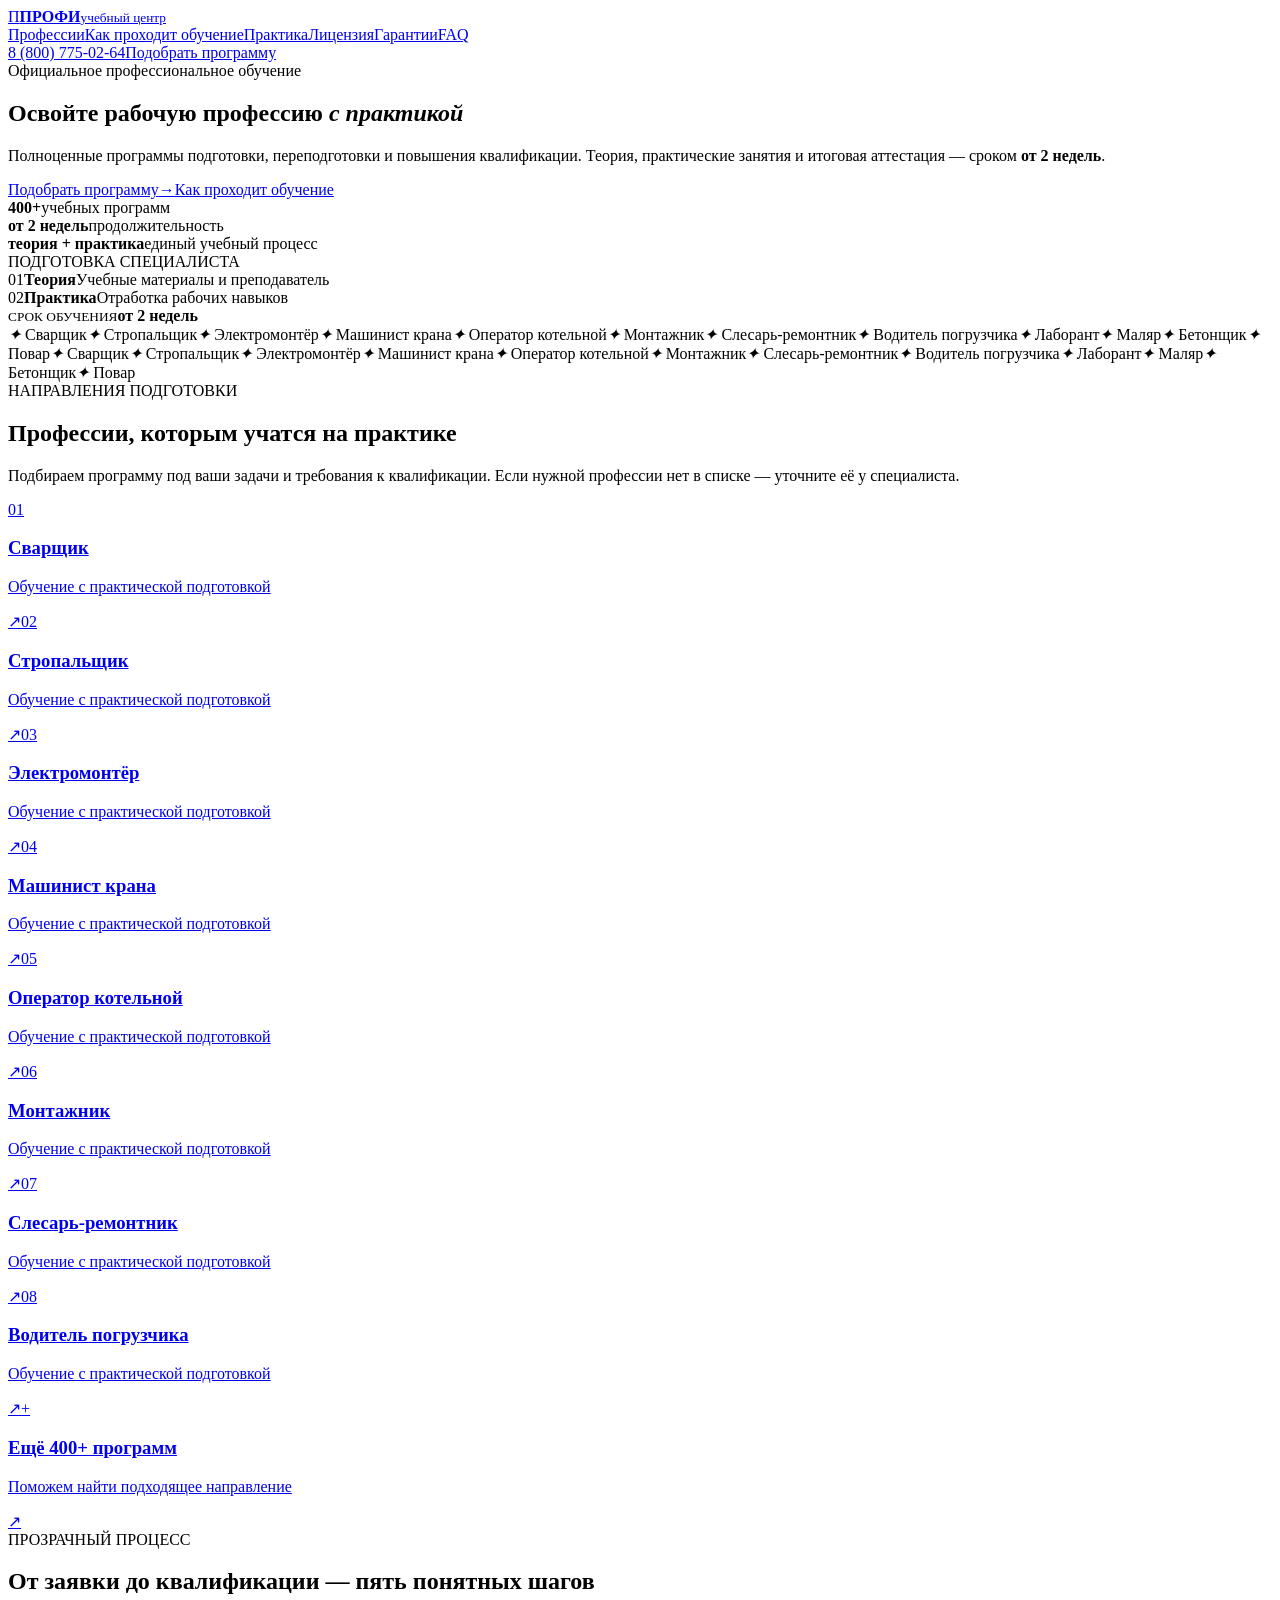
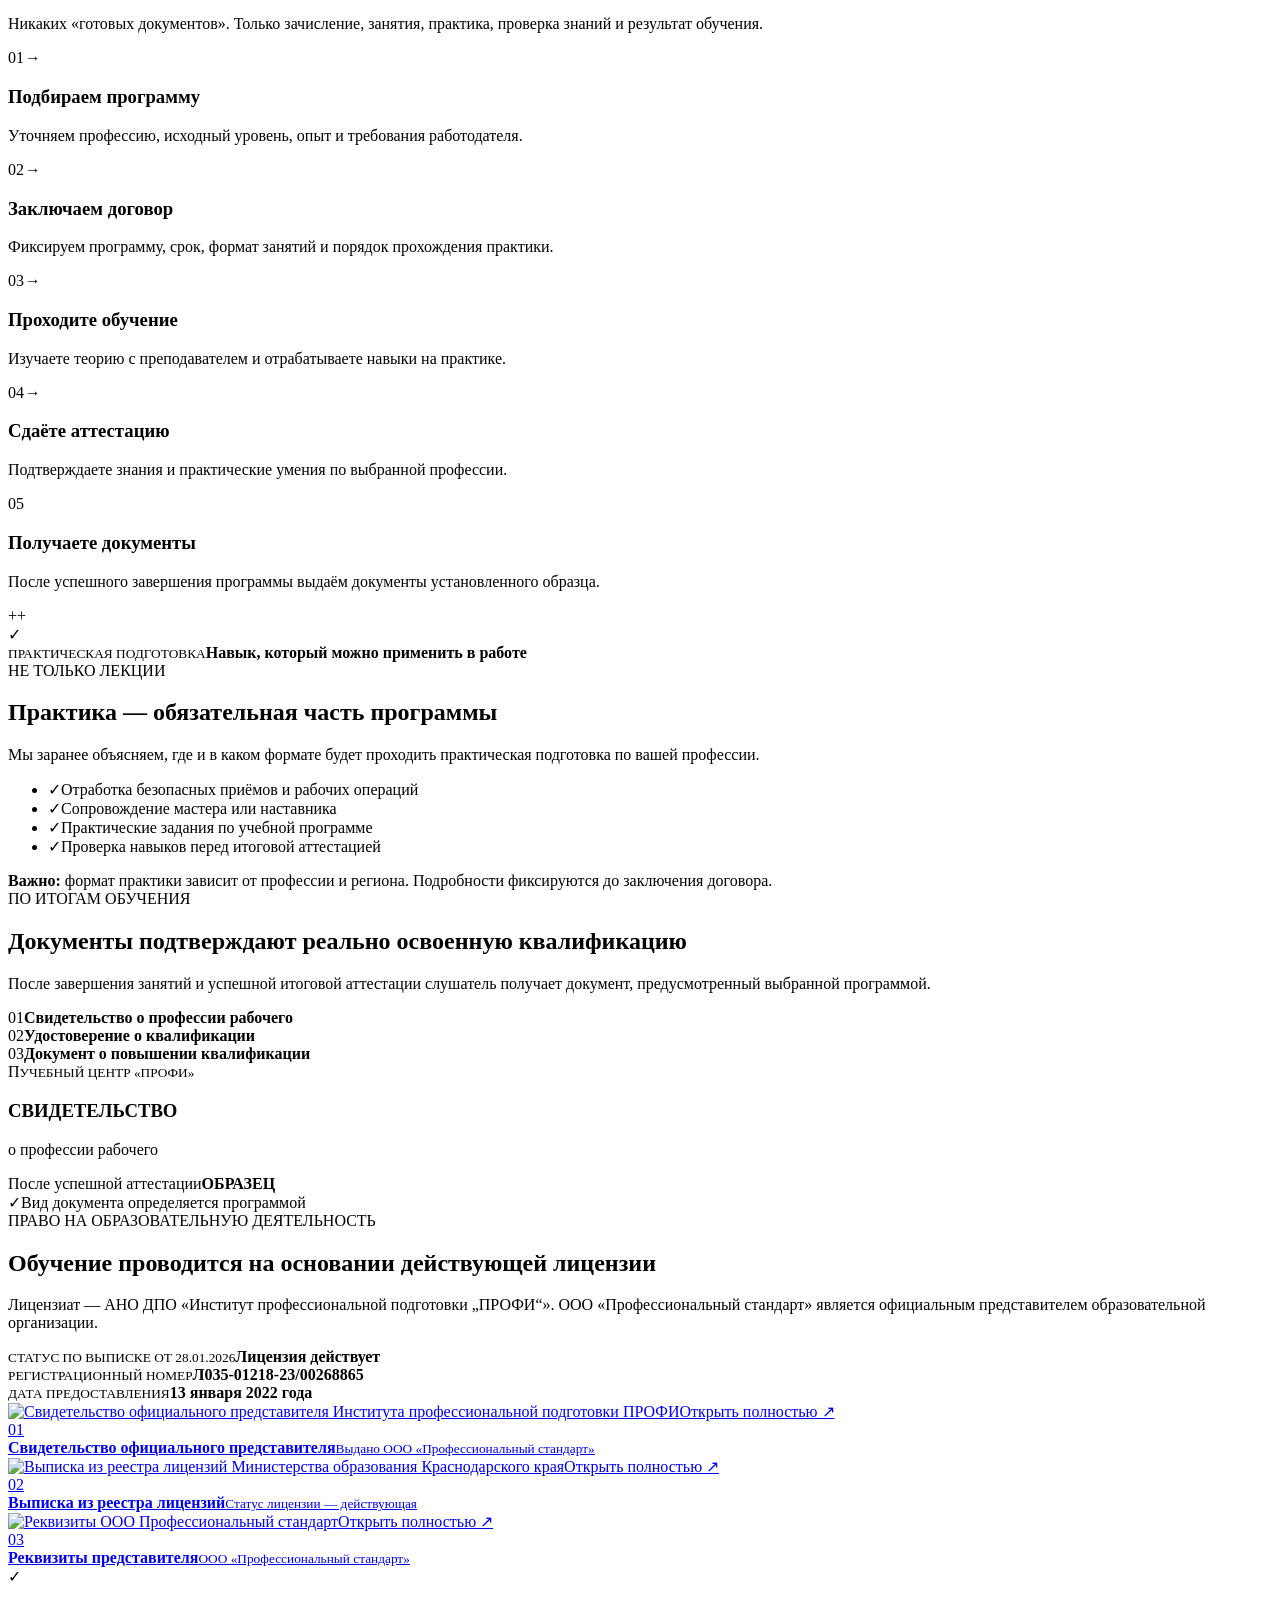
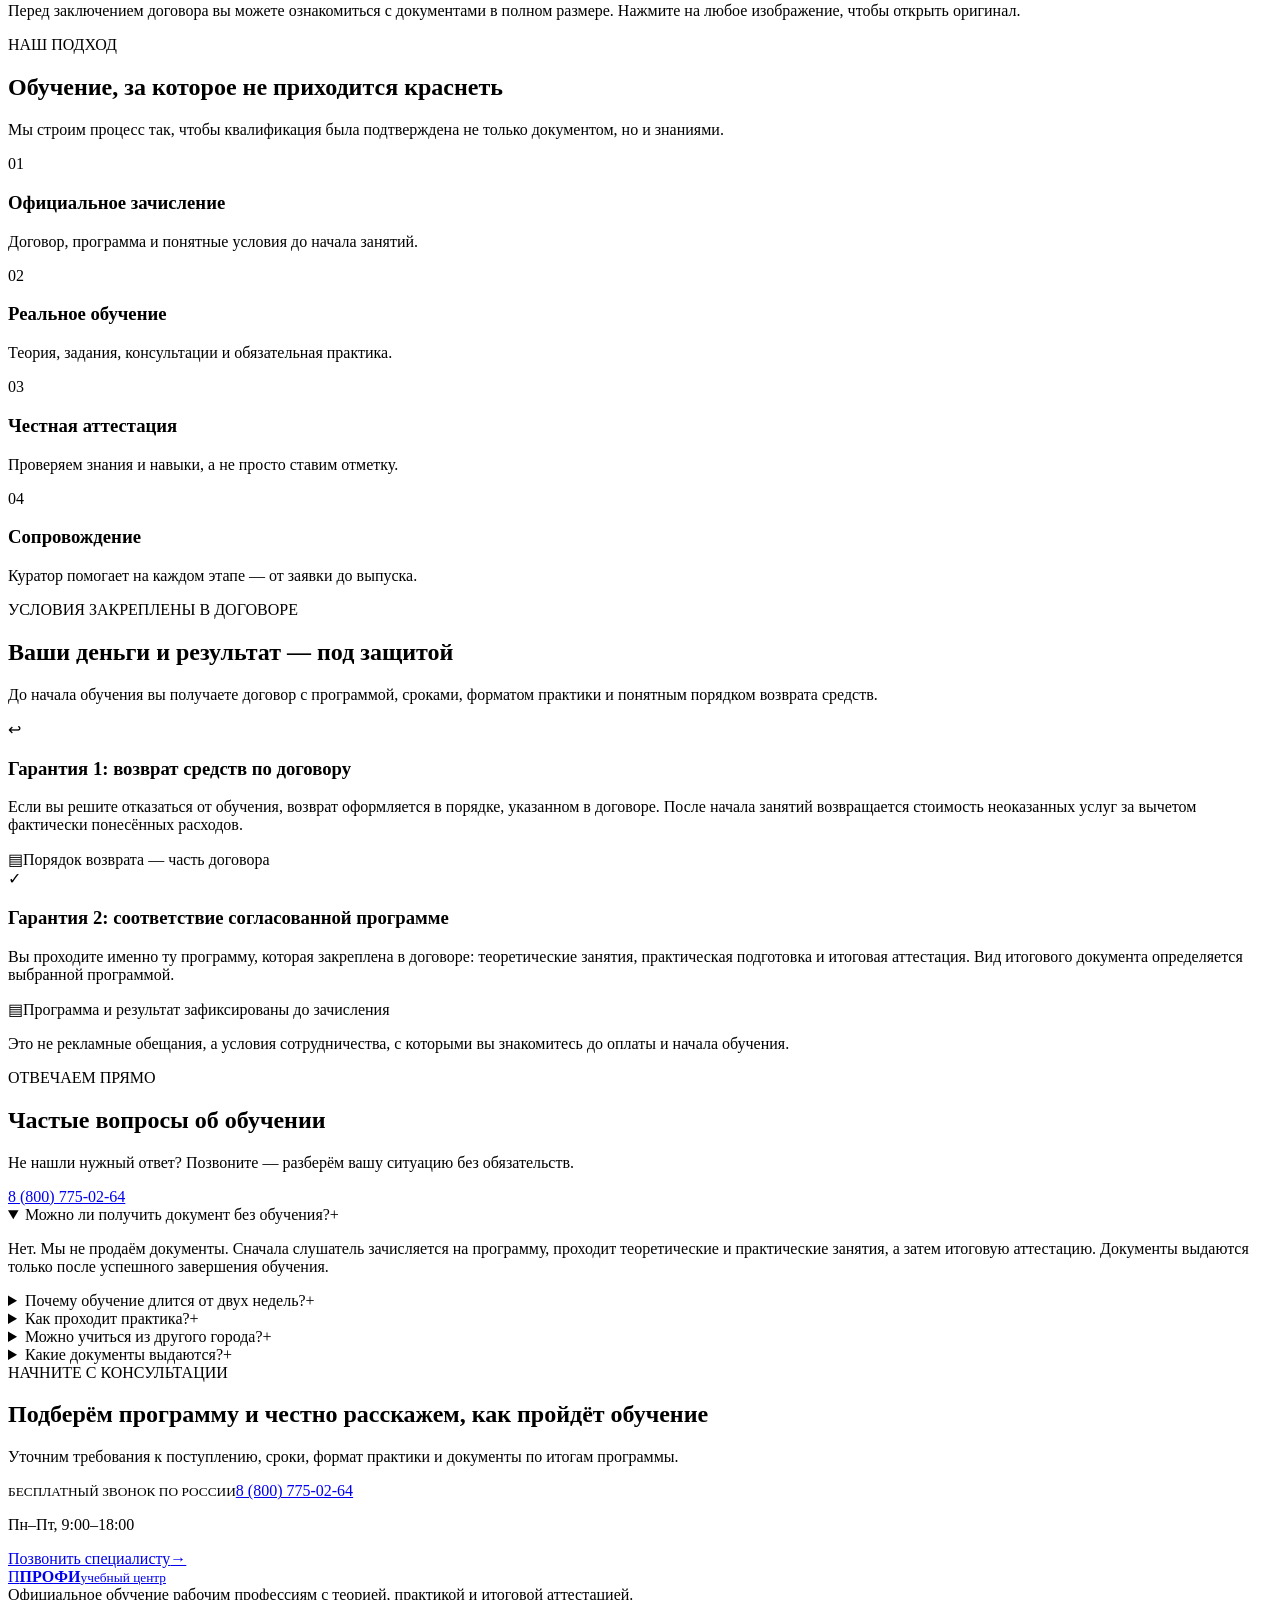
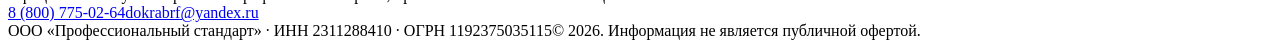
==== index.html @ 0989221e "Publish static site root" ====
<!DOCTYPE html><html lang="ru"><head><meta charSet="utf-8"/><meta name="viewport" content="width=device-width, initial-scale=1"/><link rel="preload" href="/profi-obuchenie-rabochim/_next/static/media/a343f882a40d2cc9-s.p.0kho-wj7-y-w1.woff2" as="font" crossorigin="" type="font/woff2"/><link rel="preload" href="/profi-obuchenie-rabochim/_next/static/media/d3fe2f289711ac3f-s.p.0i6ci0u~g4zml.woff2" as="font" crossorigin="" type="font/woff2"/><link rel="stylesheet" href="/profi-obuchenie-rabochim/_next/static/chunks/0gz2hg4~u5ol3.css" data-precedence="next"/><link rel="preload" as="script" fetchPriority="low" href="/profi-obuchenie-rabochim/_next/static/chunks/15xrurgzs99gv.js"/><script src="/profi-obuchenie-rabochim/_next/static/chunks/10708o7d93fwi.js" async=""></script><script src="/profi-obuchenie-rabochim/_next/static/chunks/07lhk_q6pmm3r.js" async=""></script><script src="/profi-obuchenie-rabochim/_next/static/chunks/turbopack-04d5tlrko2zfp.js" async=""></script><script src="/profi-obuchenie-rabochim/_next/static/chunks/0dbhjjzl8qfwv.js" async=""></script><meta name="next-size-adjust" content=""/><title>ПРОФИ — обучение рабочим профессиям с практикой</title><meta name="description" content="Официальное профессиональное обучение рабочим профессиям: теория, практика и итоговая аттестация. Программы от двух недель."/><meta property="og:title" content="Официальное обучение рабочим профессиям"/><meta property="og:description" content="Теория и практика. Программы от двух недель."/><meta property="og:image" content="http://localhost:3000/og.png"/><meta property="og:image:width" content="1732"/><meta property="og:image:height" content="908"/><meta name="twitter:card" content="summary_large_image"/><meta name="twitter:title" content="Официальное обучение рабочим профессиям"/><meta name="twitter:description" content="Теория и практика. Программы от двух недель."/><meta name="twitter:image" content="http://localhost:3000/og.png"/><link rel="shortcut icon" href="/favicon.svg"/><link rel="icon" href="/favicon.svg"/><script src="/profi-obuchenie-rabochim/_next/static/chunks/03~yq9q893hmn.js" noModule=""></script></head><body class="manrope_27cf40ec-module__vJe1_a__variable"><div hidden=""><!--$--><!--/$--></div><main><header class="site-header"><div class="container header-inner"><a class="brand" href="#top" aria-label="ПРОФИ — на главную"><span class="brand-mark">П</span><span><b>ПРОФИ</b><small>учебный центр</small></span></a><nav class="desktop-nav" aria-label="Основная навигация"><a href="#programs">Профессии</a><a href="#process">Как проходит обучение</a><a href="#practice">Практика</a><a href="#license">Лицензия</a><a href="#guarantees">Гарантии</a><a href="#faq">FAQ</a></nav><div class="header-contact"><a class="phone" href="tel:88007750264">8 (800) 775-02-64</a><a class="button button-small" href="#consultation">Подобрать программу</a></div></div></header><section class="hero" id="top"><div class="hero-grid" aria-hidden="true"></div><div class="container hero-inner"><div class="hero-copy"><div class="eyebrow"><span class="status-dot"></span>Официальное профессиональное обучение</div><h1>Освойте рабочую профессию <em>с практикой</em></h1><p class="hero-lead">Полноценные программы подготовки, переподготовки и повышения квалификации. Теория, практические занятия и итоговая аттестация — сроком <strong>от 2 недель</strong>.</p><div class="hero-actions"><a class="button" href="#consultation">Подобрать программу<span aria-hidden="true">→</span></a><a class="text-link" href="#process">Как проходит обучение</a></div><div class="hero-trust"><div><b>400+</b><span>учебных программ</span></div><div><b>от 2 недель</b><span>продолжительность</span></div><div><b>теория + практика</b><span>единый учебный процесс</span></div></div></div><div class="hero-visual" aria-label="Структура обучения"><div class="visual-label">ПОДГОТОВКА СПЕЦИАЛИСТА</div><div class="worker-card"><div class="helmet" aria-hidden="true"><span></span></div><div class="worker-body" aria-hidden="true"><span class="reflective-line"></span></div><div class="skill-card skill-card-top"><span class="mini-icon">01</span><span><b>Теория</b>Учебные материалы и преподаватель</span></div><div class="skill-card skill-card-bottom"><span class="mini-icon">02</span><span><b>Практика</b>Отработка рабочих навыков</span></div><div class="duration-badge"><small>СРОК ОБУЧЕНИЯ</small><b>от 2 недель</b></div></div></div></div><div class="profession-strip" aria-label="Популярные профессии"><div class="profession-track"><span><i aria-hidden="true">✦</i> <!-- -->Сварщик</span><span><i aria-hidden="true">✦</i> <!-- -->Стропальщик</span><span><i aria-hidden="true">✦</i> <!-- -->Электромонтёр</span><span><i aria-hidden="true">✦</i> <!-- -->Машинист крана</span><span><i aria-hidden="true">✦</i> <!-- -->Оператор котельной</span><span><i aria-hidden="true">✦</i> <!-- -->Монтажник</span><span><i aria-hidden="true">✦</i> <!-- -->Слесарь-ремонтник</span><span><i aria-hidden="true">✦</i> <!-- -->Водитель погрузчика</span><span><i aria-hidden="true">✦</i> <!-- -->Лаборант</span><span><i aria-hidden="true">✦</i> <!-- -->Маляр</span><span><i aria-hidden="true">✦</i> <!-- -->Бетонщик</span><span><i aria-hidden="true">✦</i> <!-- -->Повар</span><span><i aria-hidden="true">✦</i> <!-- -->Сварщик</span><span><i aria-hidden="true">✦</i> <!-- -->Стропальщик</span><span><i aria-hidden="true">✦</i> <!-- -->Электромонтёр</span><span><i aria-hidden="true">✦</i> <!-- -->Машинист крана</span><span><i aria-hidden="true">✦</i> <!-- -->Оператор котельной</span><span><i aria-hidden="true">✦</i> <!-- -->Монтажник</span><span><i aria-hidden="true">✦</i> <!-- -->Слесарь-ремонтник</span><span><i aria-hidden="true">✦</i> <!-- -->Водитель погрузчика</span><span><i aria-hidden="true">✦</i> <!-- -->Лаборант</span><span><i aria-hidden="true">✦</i> <!-- -->Маляр</span><span><i aria-hidden="true">✦</i> <!-- -->Бетонщик</span><span><i aria-hidden="true">✦</i> <!-- -->Повар</span></div></div></section><section class="section intro" id="programs"><div class="container"><div class="section-heading split-heading"><div><span class="kicker">НАПРАВЛЕНИЯ ПОДГОТОВКИ</span><h2>Профессии, которым учатся на практике</h2></div><p>Подбираем программу под ваши задачи и требования к квалификации. Если нужной профессии нет в списке — уточните её у специалиста.</p></div><div class="program-grid"><a class="program-card" href="#consultation"><span class="program-number">01</span><div><h3>Сварщик</h3><p>Обучение с практической подготовкой</p></div><span class="round-arrow" aria-hidden="true">↗</span></a><a class="program-card" href="#consultation"><span class="program-number">02</span><div><h3>Стропальщик</h3><p>Обучение с практической подготовкой</p></div><span class="round-arrow" aria-hidden="true">↗</span></a><a class="program-card" href="#consultation"><span class="program-number">03</span><div><h3>Электромонтёр</h3><p>Обучение с практической подготовкой</p></div><span class="round-arrow" aria-hidden="true">↗</span></a><a class="program-card" href="#consultation"><span class="program-number">04</span><div><h3>Машинист крана</h3><p>Обучение с практической подготовкой</p></div><span class="round-arrow" aria-hidden="true">↗</span></a><a class="program-card" href="#consultation"><span class="program-number">05</span><div><h3>Оператор котельной</h3><p>Обучение с практической подготовкой</p></div><span class="round-arrow" aria-hidden="true">↗</span></a><a class="program-card" href="#consultation"><span class="program-number">06</span><div><h3>Монтажник</h3><p>Обучение с практической подготовкой</p></div><span class="round-arrow" aria-hidden="true">↗</span></a><a class="program-card" href="#consultation"><span class="program-number">07</span><div><h3>Слесарь-ремонтник</h3><p>Обучение с практической подготовкой</p></div><span class="round-arrow" aria-hidden="true">↗</span></a><a class="program-card" href="#consultation"><span class="program-number">08</span><div><h3>Водитель погрузчика</h3><p>Обучение с практической подготовкой</p></div><span class="round-arrow" aria-hidden="true">↗</span></a><a class="program-card program-more" href="#consultation"><span class="program-number">+</span><div><h3>Ещё 400+ программ</h3><p>Поможем найти подходящее направление</p></div><span class="round-arrow" aria-hidden="true">↗</span></a></div></div></section><section class="section dark-section" id="process"><div class="container"><div class="section-heading light-heading"><span class="kicker">ПРОЗРАЧНЫЙ ПРОЦЕСС</span><h2>От заявки до квалификации — пять понятных шагов</h2><p>Никаких «готовых документов». Только зачисление, занятия, практика, проверка знаний и результат обучения.</p></div><div class="steps-grid"><article class="step"><div class="step-top"><span>01</span><i aria-hidden="true">→</i></div><h3>Подбираем программу</h3><p>Уточняем профессию, исходный уровень, опыт и требования работодателя.</p></article><article class="step"><div class="step-top"><span>02</span><i aria-hidden="true">→</i></div><h3>Заключаем договор</h3><p>Фиксируем программу, срок, формат занятий и порядок прохождения практики.</p></article><article class="step"><div class="step-top"><span>03</span><i aria-hidden="true">→</i></div><h3>Проходите обучение</h3><p>Изучаете теорию с преподавателем и отрабатываете навыки на практике.</p></article><article class="step"><div class="step-top"><span>04</span><i aria-hidden="true">→</i></div><h3>Сдаёте аттестацию</h3><p>Подтверждаете знания и практические умения по выбранной профессии.</p></article><article class="step"><div class="step-top"><span>05</span></div><h3>Получаете документы</h3><p>После успешного завершения программы выдаём документы установленного образца.</p></article></div></div></section><section class="section practice-section" id="practice"><div class="container practice-layout"><div class="practice-visual"><div class="blueprint"><span class="blueprint-cross one">+</span><span class="blueprint-cross two">+</span><span class="blueprint-circle"></span><div class="practice-shield">✓</div><div class="practice-caption"><small>ПРАКТИЧЕСКАЯ ПОДГОТОВКА</small><b>Навык, который можно применить в работе</b></div></div></div><div class="practice-copy"><span class="kicker">НЕ ТОЛЬКО ЛЕКЦИИ</span><h2>Практика — обязательная часть программы</h2><p class="large-copy">Мы заранее объясняем, где и в каком формате будет проходить практическая подготовка по вашей профессии.</p><ul class="check-list"><li><span>✓</span>Отработка безопасных приёмов и рабочих операций</li><li><span>✓</span>Сопровождение мастера или наставника</li><li><span>✓</span>Практические задания по учебной программе</li><li><span>✓</span>Проверка навыков перед итоговой аттестацией</li></ul><div class="notice"><b>Важно:</b> формат практики зависит от профессии и региона. Подробности фиксируются до заключения договора.</div></div></div></section><section class="section documents-section" id="documents"><div class="container documents-layout"><div class="documents-copy"><span class="kicker">ПО ИТОГАМ ОБУЧЕНИЯ</span><h2>Документы подтверждают реально освоенную квалификацию</h2><p>После завершения занятий и успешной итоговой аттестации слушатель получает документ, предусмотренный выбранной программой.</p><div class="document-types"><div><span>01</span><b>Свидетельство о профессии рабочего</b></div><div><span>02</span><b>Удостоверение о квалификации</b></div><div><span>03</span><b>Документ о повышении квалификации</b></div></div></div><div class="certificate-wrap" aria-label="Пример документа"><div class="certificate"><div class="certificate-border"><span class="certificate-logo">П</span><small>УЧЕБНЫЙ ЦЕНТР «ПРОФИ»</small><h3>СВИДЕТЕЛЬСТВО</h3><p>о профессии рабочего</p><div class="certificate-lines"><i></i><i></i><i></i></div><div class="certificate-bottom"><span>После успешной аттестации</span><b>ОБРАЗЕЦ</b></div></div></div><div class="certificate-note"><span>✓</span>Вид документа определяется программой</div></div></div></section><section class="section license-section" id="license"><div class="container"><div class="section-heading split-heading license-heading"><div><span class="kicker">ПРАВО НА ОБРАЗОВАТЕЛЬНУЮ ДЕЯТЕЛЬНОСТЬ</span><h2>Обучение проводится на основании действующей лицензии</h2></div><p>Лицензиат — АНО ДПО «Институт профессиональной подготовки „ПРОФИ“». ООО «Профессиональный стандарт» является официальным представителем образовательной организации.</p></div><div class="license-facts"><div><small>СТАТУС ПО ВЫПИСКЕ ОТ 28.01.2026</small><b><span class="license-status-dot"></span>Лицензия действует</b></div><div><small>РЕГИСТРАЦИОННЫЙ НОМЕР</small><b>Л035-01218-23/00268865</b></div><div><small>ДАТА ПРЕДОСТАВЛЕНИЯ</small><b>13 января 2022 года</b></div></div><div class="license-gallery"><a class="license-document license-document-primary" href="./licenses/representative-certificate.jpg" target="_blank" rel="noreferrer"><div class="license-image-wrap"><img src="./licenses/representative-certificate.jpg" alt="Свидетельство официального представителя Института профессиональной подготовки ПРОФИ" loading="lazy"/><span class="document-zoom">Открыть полностью ↗</span></div><div class="license-document-caption"><span>01</span><div><b>Свидетельство официального представителя</b><small>Выдано ООО «Профессиональный стандарт»</small></div></div></a><a class="license-document" href="./licenses/license-extract.jpg" target="_blank" rel="noreferrer"><div class="license-image-wrap"><img src="./licenses/license-extract.jpg" alt="Выписка из реестра лицензий Министерства образования Краснодарского края" loading="lazy"/><span class="document-zoom">Открыть полностью ↗</span></div><div class="license-document-caption"><span>02</span><div><b>Выписка из реестра лицензий</b><small>Статус лицензии — действующая</small></div></div></a><a class="license-document" href="./licenses/requisites.jpg" target="_blank" rel="noreferrer"><div class="license-image-wrap"><img src="./licenses/requisites.jpg" alt="Реквизиты ООО Профессиональный стандарт" loading="lazy"/><span class="document-zoom">Открыть полностью ↗</span></div><div class="license-document-caption"><span>03</span><div><b>Реквизиты представителя</b><small>ООО «Профессиональный стандарт»</small></div></div></a></div><div class="license-note"><span aria-hidden="true">✓</span><p>Перед заключением договора вы можете ознакомиться с документами в полном размере. Нажмите на любое изображение, чтобы открыть оригинал.</p></div></div></section><section class="section principles"><div class="container"><div class="section-heading split-heading"><div><span class="kicker">НАШ ПОДХОД</span><h2>Обучение, за которое не приходится краснеть</h2></div><p>Мы строим процесс так, чтобы квалификация была подтверждена не только документом, но и знаниями.</p></div><div class="principles-grid"><article><span>01</span><h3>Официальное зачисление</h3><p>Договор, программа и понятные условия до начала занятий.</p></article><article><span>02</span><h3>Реальное обучение</h3><p>Теория, задания, консультации и обязательная практика.</p></article><article><span>03</span><h3>Честная аттестация</h3><p>Проверяем знания и навыки, а не просто ставим отметку.</p></article><article><span>04</span><h3>Сопровождение</h3><p>Куратор помогает на каждом этапе — от заявки до выпуска.</p></article></div></div></section><section class="section guarantees-section" id="guarantees"><div class="container"><div class="guarantees-heading"><span class="kicker">УСЛОВИЯ ЗАКРЕПЛЕНЫ В ДОГОВОРЕ</span><h2>Ваши деньги и результат — под защитой</h2><p>До начала обучения вы получаете договор с программой, сроками, форматом практики и понятным порядком возврата средств.</p></div><div class="guarantees-grid"><article class="guarantee-card"><div class="guarantee-icon" aria-hidden="true">↩</div><div><h3>Гарантия 1: возврат средств по договору</h3><p>Если вы решите отказаться от обучения, возврат оформляется в порядке, указанном в договоре. После начала занятий возвращается стоимость неоказанных услуг за вычетом фактически понесённых расходов.</p><div class="guarantee-proof"><span aria-hidden="true">▤</span>Порядок возврата — часть договора</div></div></article><article class="guarantee-card"><div class="guarantee-icon" aria-hidden="true">✓</div><div><h3>Гарантия 2: соответствие согласованной программе</h3><p>Вы проходите именно ту программу, которая закреплена в договоре: теоретические занятия, практическая подготовка и итоговая аттестация. Вид итогового документа определяется выбранной программой.</p><div class="guarantee-proof"><span aria-hidden="true">▤</span>Программа и результат зафиксированы до зачисления</div></div></article></div><p class="guarantees-note">Это не рекламные обещания, а условия сотрудничества, с которыми вы знакомитесь до оплаты и начала обучения.</p></div></section><section class="section faq-section" id="faq"><div class="container faq-layout"><div class="faq-heading"><span class="kicker">ОТВЕЧАЕМ ПРЯМО</span><h2>Частые вопросы об обучении</h2><p>Не нашли нужный ответ? Позвоните — разберём вашу ситуацию без обязательств.</p><a class="text-link dark-link" href="tel:88007750264">8 (800) 775-02-64</a></div><div class="faq-list"><details open=""><summary>Можно ли получить документ без обучения?<span aria-hidden="true">+</span></summary><p>Нет. Мы не продаём документы. Сначала слушатель зачисляется на программу, проходит теоретические и практические занятия, а затем итоговую аттестацию. Документы выдаются только после успешного завершения обучения.</p></details><details><summary>Почему обучение длится от двух недель?<span aria-hidden="true">+</span></summary><p>Продолжительность зависит от программы, квалификации и исходной подготовки слушателя. Короткие программы начинаются от двух недель; точный учебный план и объём часов фиксируются в договоре.</p></details><details><summary>Как проходит практика?<span aria-hidden="true">+</span></summary><p>Формат зависит от профессии: занятия на учебно-производственной базе, отработка навыков под руководством мастера или организованная практика на предприятии. До зачисления мы объясняем, где и как пройдёт практическая часть.</p></details><details><summary>Можно учиться из другого города?<span aria-hidden="true">+</span></summary><p>Теоретическую часть многих программ можно пройти дистанционно. Практика и аттестация организуются в формате, предусмотренном конкретной программой и требованиями к профессии.</p></details><details><summary>Какие документы выдаются?<span aria-hidden="true">+</span></summary><p>Вид документа зависит от программы: свидетельство о профессии рабочего, удостоверение, документ о повышении квалификации или профессиональной переподготовке. Менеджер заранее объяснит, какой вариант подходит именно вам.</p></details></div></div></section><section class="consultation" id="consultation"><div class="container consultation-card"><div class="consultation-copy"><span class="kicker">НАЧНИТЕ С КОНСУЛЬТАЦИИ</span><h2>Подберём программу и честно расскажем, как пройдёт обучение</h2><p>Уточним требования к поступлению, сроки, формат практики и документы по итогам программы.</p></div><div class="contact-card"><small>БЕСПЛАТНЫЙ ЗВОНОК ПО РОССИИ</small><a href="tel:88007750264">8 (800) 775-02-64</a><p>Пн–Пт, 9:00–18:00</p><a class="button" href="tel:88007750264">Позвонить специалисту<span aria-hidden="true">→</span></a></div></div></section><footer><div class="container footer-top"><a class="brand brand-light" href="#top"><span class="brand-mark">П</span><span><b>ПРОФИ</b><small>учебный центр</small></span></a><div class="footer-note">Официальное обучение рабочим профессиям с теорией, практикой и итоговой аттестацией.</div><div class="footer-contact"><a href="tel:88007750264">8 (800) 775-02-64</a><a href="mailto:dokrabrf@yandex.ru">dokrabrf@yandex.ru</a></div></div><div class="container footer-bottom"><span>ООО «Профессиональный стандарт» · ИНН 2311288410 · ОГРН 1192375035115</span><span>© 2026. Информация не является публичной офертой.</span></div></footer></main><!--$--><!--/$--><script src="/profi-obuchenie-rabochim/_next/static/chunks/15xrurgzs99gv.js" id="_R_" async=""></script><script>(self.__next_f=self.__next_f||[]).push([0])</script><script>self.__next_f.push([1,"1:\"$Sreact.fragment\"\n2:I[39756,[\"/profi-obuchenie-rabochim/_next/static/chunks/0dbhjjzl8qfwv.js\"],\"default\"]\n3:I[37457,[\"/profi-obuchenie-rabochim/_next/static/chunks/0dbhjjzl8qfwv.js\"],\"default\"]\n16:I[68027,[\"/profi-obuchenie-rabochim/_next/static/chunks/0dbhjjzl8qfwv.js\"],\"default\",1]\n:HL[\"/profi-obuchenie-rabochim/_next/static/chunks/0gz2hg4~u5ol3.css\",\"style\"]\n:HL[\"/profi-obuchenie-rabochim/_next/static/media/a343f882a40d2cc9-s.p.0kho-wj7-y-w1.woff2\",\"font\",{\"crossOrigin\":\"\",\"type\":\"font/woff2\"}]\n:HL[\"/profi-obuchenie-rabochim/_next/static/media/d3fe2f289711ac3f-s.p.0i6ci0u~g4zml.woff2\",\"font\",{\"crossOrigin\":\"\",\"type\":\"font/woff2\"}]\n"])</script><script>self.__next_f.push([1,"0:{\"P\":null,\"c\":[\"\",\"\"],\"q\":\"\",\"i\":false,\"f\":[[[\"\",{\"children\":[\"__PAGE__\",{}]},\"$undefined\",\"$undefined\",16],[[\"$\",\"$1\",\"c\",{\"children\":[[[\"$\",\"link\",\"0\",{\"rel\":\"stylesheet\",\"href\":\"/profi-obuchenie-rabochim/_next/static/chunks/0gz2hg4~u5ol3.css\",\"precedence\":\"next\",\"crossOrigin\":\"$undefined\",\"nonce\":\"$undefined\"}],[\"$\",\"script\",\"script-0\",{\"src\":\"/profi-obuchenie-rabochim/_next/static/chunks/0dbhjjzl8qfwv.js\",\"async\":true,\"nonce\":\"$undefined\"}]],[\"$\",\"html\",null,{\"lang\":\"ru\",\"children\":[\"$\",\"body\",null,{\"className\":\"manrope_27cf40ec-module__vJe1_a__variable\",\"children\":[\"$\",\"$L2\",null,{\"parallelRouterKey\":\"children\",\"error\":\"$undefined\",\"errorStyles\":\"$undefined\",\"errorScripts\":\"$undefined\",\"template\":[\"$\",\"$L3\",null,{}],\"templateStyles\":\"$undefined\",\"templateScripts\":\"$undefined\",\"notFound\":[[[\"$\",\"title\",null,{\"children\":\"404: This page could not be found.\"}],[\"$\",\"div\",null,{\"style\":{\"fontFamily\":\"system-ui,\\\"Segoe UI\\\",Roboto,Helvetica,Arial,sans-serif,\\\"Apple Color Emoji\\\",\\\"Segoe UI Emoji\\\"\",\"height\":\"100vh\",\"textAlign\":\"center\",\"display\":\"flex\",\"flexDirection\":\"column\",\"alignItems\":\"center\",\"justifyContent\":\"center\"},\"children\":[\"$\",\"div\",null,{\"children\":[[\"$\",\"style\",null,{\"dangerouslySetInnerHTML\":{\"__html\":\"body{color:#000;background:#fff;margin:0}.next-error-h1{border-right:1px solid rgba(0,0,0,.3)}@media (prefers-color-scheme:dark){body{color:#fff;background:#000}.next-error-h1{border-right:1px solid rgba(255,255,255,.3)}}\"}}],[\"$\",\"h1\",null,{\"className\":\"next-error-h1\",\"style\":{\"display\":\"inline-block\",\"margin\":\"0 20px 0 0\",\"padding\":\"0 23px 0 0\",\"fontSize\":24,\"fontWeight\":500,\"verticalAlign\":\"top\",\"lineHeight\":\"49px\"},\"children\":404}],[\"$\",\"div\",null,{\"style\":{\"display\":\"inline-block\"},\"children\":[\"$\",\"h2\",null,{\"style\":{\"fontSize\":14,\"fontWeight\":400,\"lineHeight\":\"49px\",\"margin\":0},\"children\":\"This page could not be found.\"}]}]]}]}]],[]],\"forbidden\":\"$undefined\",\"unauthorized\":\"$undefined\"}]}]}]]}],{\"children\":[[\"$\",\"$1\",\"c\",{\"children\":[[\"$\",\"main\",null,{\"children\":[[\"$\",\"header\",null,{\"className\":\"site-header\",\"children\":[\"$\",\"div\",null,{\"className\":\"container header-inner\",\"children\":[[\"$\",\"a\",null,{\"className\":\"brand\",\"href\":\"#top\",\"aria-label\":\"ПРОФИ — на главную\",\"children\":[[\"$\",\"span\",null,{\"className\":\"brand-mark\",\"children\":\"П\"}],[\"$\",\"span\",null,{\"children\":[[\"$\",\"b\",null,{\"children\":\"ПРОФИ\"}],[\"$\",\"small\",null,{\"children\":\"учебный центр\"}]]}]]}],[\"$\",\"nav\",null,{\"className\":\"desktop-nav\",\"aria-label\":\"Основная навигация\",\"children\":[[\"$\",\"a\",null,{\"href\":\"#programs\",\"children\":\"Профессии\"}],[\"$\",\"a\",null,{\"href\":\"#process\",\"children\":\"Как проходит обучение\"}],[\"$\",\"a\",null,{\"href\":\"#practice\",\"children\":\"Практика\"}],[\"$\",\"a\",null,{\"href\":\"#license\",\"children\":\"Лицензия\"}],[\"$\",\"a\",null,{\"href\":\"#guarantees\",\"children\":\"Гарантии\"}],[\"$\",\"a\",null,{\"href\":\"#faq\",\"children\":\"FAQ\"}]]}],[\"$\",\"div\",null,{\"className\":\"header-contact\",\"children\":[[\"$\",\"a\",null,{\"className\":\"phone\",\"href\":\"tel:88007750264\",\"children\":\"8 (800) 775-02-64\"}],[\"$\",\"a\",null,{\"className\":\"button button-small\",\"href\":\"#consultation\",\"children\":\"Подобрать программу\"}]]}]]}]}],[\"$\",\"section\",null,{\"className\":\"hero\",\"id\":\"top\",\"children\":[[\"$\",\"div\",null,{\"className\":\"hero-grid\",\"aria-hidden\":\"true\"}],[\"$\",\"div\",null,{\"className\":\"container hero-inner\",\"children\":[[\"$\",\"div\",null,{\"className\":\"hero-copy\",\"children\":[[\"$\",\"div\",null,{\"className\":\"eyebrow\",\"children\":[[\"$\",\"span\",null,{\"className\":\"status-dot\"}],\"Официальное профессиональное обучение\"]}],[\"$\",\"h1\",null,{\"children\":[\"Освойте рабочую профессию \",[\"$\",\"em\",null,{\"children\":\"с практикой\"}]]}],[\"$\",\"p\",null,{\"className\":\"hero-lead\",\"children\":[\"Полноценные программы подготовки, переподготовки и повышения квалификации. Теория, практические занятия и итоговая аттестация — сроком \",[\"$\",\"strong\",null,{\"children\":\"от 2 недель\"}],\".\"]}],[\"$\",\"div\",null,{\"className\":\"hero-actions\",\"children\":[[\"$\",\"a\",null,{\"className\":\"button\",\"href\":\"#consultation\",\"children\":[\"Подобрать программу\",[\"$\",\"span\",null,{\"aria-hidden\":\"true\",\"children\":\"→\"}]]}],[\"$\",\"a\",null,{\"className\":\"text-link\",\"href\":\"#process\",\"children\":\"Как проходит обучение\"}]]}],[\"$\",\"div\",null,{\"className\":\"hero-trust\",\"children\":[[\"$\",\"div\",null,{\"children\":[[\"$\",\"b\",null,{\"children\":\"400+\"}],[\"$\",\"span\",null,{\"children\":\"учебных программ\"}]]}],[\"$\",\"div\",null,{\"children\":[[\"$\",\"b\",null,{\"children\":\"от 2 недель\"}],[\"$\",\"span\",null,{\"children\":\"продолжительность\"}]]}],[\"$\",\"div\",null,{\"children\":[[\"$\",\"b\",null,{\"children\":\"теория + практика\"}],[\"$\",\"span\",null,{\"children\":\"единый учебный процесс\"}]]}]]}]]}],[\"$\",\"div\",null,{\"className\":\"hero-visual\",\"aria-label\":\"Структура обучения\",\"children\":[[\"$\",\"div\",null,{\"className\":\"visual-label\",\"children\":\"ПОДГОТОВКА СПЕЦИАЛИСТА\"}],[\"$\",\"div\",null,{\"className\":\"worker-card\",\"children\":[[\"$\",\"div\",null,{\"className\":\"helmet\",\"aria-hidden\":\"true\",\"children\":\"$L4\"}],\"$L5\",\"$L6\",\"$L7\",\"$L8\"]}]]}]]}],\"$L9\"]}],\"$La\",\"$Lb\",\"$Lc\",\"$Ld\",\"$Le\",\"$Lf\",\"$L10\",\"$L11\",\"$L12\",\"$L13\"]}],null,\"$L14\"]}],{},null,false,null]},null,false,null],\"$L15\",false]],\"m\":\"$undefined\",\"G\":[\"$16\",[\"$L17\"]],\"S\":true,\"h\":null,\"s\":\"$undefined\",\"l\":\"$undefined\",\"p\":\"$undefined\",\"d\":\"$undefined\",\"b\":\"_T4hl7WWlT6ETg31muzV8\"}\n"])</script><script>self.__next_f.push([1,"18:I[97367,[\"/profi-obuchenie-rabochim/_next/static/chunks/0dbhjjzl8qfwv.js\"],\"OutletBoundary\"]\n19:\"$Sreact.suspense\"\n1b:I[97367,[\"/profi-obuchenie-rabochim/_next/static/chunks/0dbhjjzl8qfwv.js\"],\"ViewportBoundary\"]\n1d:I[97367,[\"/profi-obuchenie-rabochim/_next/static/chunks/0dbhjjzl8qfwv.js\"],\"MetadataBoundary\"]\n4:[\"$\",\"span\",null,{}]\n5:[\"$\",\"div\",null,{\"className\":\"worker-body\",\"aria-hidden\":\"true\",\"children\":[\"$\",\"span\",null,{\"className\":\"reflective-line\"}]}]\n6:[\"$\",\"div\",null,{\"className\":\"skill-card skill-card-top\",\"children\":[[\"$\",\"span\",null,{\"className\":\"mini-icon\",\"children\":\"01\"}],[\"$\",\"span\",null,{\"children\":[[\"$\",\"b\",null,{\"children\":\"Теория\"}],\"Учебные материалы и преподаватель\"]}]]}]\n7:[\"$\",\"div\",null,{\"className\":\"skill-card skill-card-bottom\",\"children\":[[\"$\",\"span\",null,{\"className\":\"mini-icon\",\"children\":\"02\"}],[\"$\",\"span\",null,{\"children\":[[\"$\",\"b\",null,{\"children\":\"Практика\"}],\"Отработка рабочих навыков\"]}]]}]\n8:[\"$\",\"div\",null,{\"className\":\"duration-badge\",\"children\":[[\"$\",\"small\",null,{\"children\":\"СРОК ОБУЧЕНИЯ\"}],[\"$\",\"b\",null,{\"children\":\"от 2 недель\"}]]}]\n"])</script><script>self.__next_f.push([1,"9:[\"$\",\"div\",null,{\"className\":\"profession-strip\",\"aria-label\":\"Популярные профессии\",\"children\":[\"$\",\"div\",null,{\"className\":\"profession-track\",\"children\":[[\"$\",\"span\",\"Сварщик-0\",{\"children\":[[\"$\",\"i\",null,{\"aria-hidden\":\"true\",\"children\":\"✦\"}],\" \",\"Сварщик\"]}],[\"$\",\"span\",\"Стропальщик-1\",{\"children\":[[\"$\",\"i\",null,{\"aria-hidden\":\"true\",\"children\":\"✦\"}],\" \",\"Стропальщик\"]}],[\"$\",\"span\",\"Электромонтёр-2\",{\"children\":[[\"$\",\"i\",null,{\"aria-hidden\":\"true\",\"children\":\"✦\"}],\" \",\"Электромонтёр\"]}],[\"$\",\"span\",\"Машинист крана-3\",{\"children\":[[\"$\",\"i\",null,{\"aria-hidden\":\"true\",\"children\":\"✦\"}],\" \",\"Машинист крана\"]}],[\"$\",\"span\",\"Оператор котельной-4\",{\"children\":[[\"$\",\"i\",null,{\"aria-hidden\":\"true\",\"children\":\"✦\"}],\" \",\"Оператор котельной\"]}],[\"$\",\"span\",\"Монтажник-5\",{\"children\":[[\"$\",\"i\",null,{\"aria-hidden\":\"true\",\"children\":\"✦\"}],\" \",\"Монтажник\"]}],[\"$\",\"span\",\"Слесарь-ремонтник-6\",{\"children\":[[\"$\",\"i\",null,{\"aria-hidden\":\"true\",\"children\":\"✦\"}],\" \",\"Слесарь-ремонтник\"]}],[\"$\",\"span\",\"Водитель погрузчика-7\",{\"children\":[[\"$\",\"i\",null,{\"aria-hidden\":\"true\",\"children\":\"✦\"}],\" \",\"Водитель погрузчика\"]}],[\"$\",\"span\",\"Лаборант-8\",{\"children\":[[\"$\",\"i\",null,{\"aria-hidden\":\"true\",\"children\":\"✦\"}],\" \",\"Лаборант\"]}],[\"$\",\"span\",\"Маляр-9\",{\"children\":[[\"$\",\"i\",null,{\"aria-hidden\":\"true\",\"children\":\"✦\"}],\" \",\"Маляр\"]}],[\"$\",\"span\",\"Бетонщик-10\",{\"children\":[[\"$\",\"i\",null,{\"aria-hidden\":\"true\",\"children\":\"✦\"}],\" \",\"Бетонщик\"]}],[\"$\",\"span\",\"Повар-11\",{\"children\":[[\"$\",\"i\",null,{\"aria-hidden\":\"true\",\"children\":\"✦\"}],\" \",\"Повар\"]}],[\"$\",\"span\",\"Сварщик-12\",{\"children\":[[\"$\",\"i\",null,{\"aria-hidden\":\"true\",\"children\":\"✦\"}],\" \",\"Сварщик\"]}],[\"$\",\"span\",\"Стропальщик-13\",{\"children\":[[\"$\",\"i\",null,{\"aria-hidden\":\"true\",\"children\":\"✦\"}],\" \",\"Стропальщик\"]}],[\"$\",\"span\",\"Электромонтёр-14\",{\"children\":[[\"$\",\"i\",null,{\"aria-hidden\":\"true\",\"children\":\"✦\"}],\" \",\"Электромонтёр\"]}],[\"$\",\"span\",\"Машинист крана-15\",{\"children\":[[\"$\",\"i\",null,{\"aria-hidden\":\"true\",\"children\":\"✦\"}],\" \",\"Машинист крана\"]}],[\"$\",\"span\",\"Оператор котельной-16\",{\"children\":[[\"$\",\"i\",null,{\"aria-hidden\":\"true\",\"children\":\"✦\"}],\" \",\"Оператор котельной\"]}],[\"$\",\"span\",\"Монтажник-17\",{\"children\":[[\"$\",\"i\",null,{\"aria-hidden\":\"true\",\"children\":\"✦\"}],\" \",\"Монтажник\"]}],[\"$\",\"span\",\"Слесарь-ремонтник-18\",{\"children\":[[\"$\",\"i\",null,{\"aria-hidden\":\"true\",\"children\":\"✦\"}],\" \",\"Слесарь-ремонтник\"]}],[\"$\",\"span\",\"Водитель погрузчика-19\",{\"children\":[[\"$\",\"i\",null,{\"aria-hidden\":\"true\",\"children\":\"✦\"}],\" \",\"Водитель погрузчика\"]}],[\"$\",\"span\",\"Лаборант-20\",{\"children\":[[\"$\",\"i\",null,{\"aria-hidden\":\"true\",\"children\":\"✦\"}],\" \",\"Лаборант\"]}],[\"$\",\"span\",\"Маляр-21\",{\"children\":[[\"$\",\"i\",null,{\"aria-hidden\":\"true\",\"children\":\"✦\"}],\" \",\"Маляр\"]}],[\"$\",\"span\",\"Бетонщик-22\",{\"children\":[[\"$\",\"i\",null,{\"aria-hidden\":\"true\",\"children\":\"✦\"}],\" \",\"Бетонщик\"]}],[\"$\",\"span\",\"Повар-23\",{\"children\":[[\"$\",\"i\",null,{\"aria-hidden\":\"true\",\"children\":\"✦\"}],\" \",\"Повар\"]}]]}]}]\n"])</script><script>self.__next_f.push([1,"a:[\"$\",\"section\",null,{\"className\":\"section intro\",\"id\":\"programs\",\"children\":[\"$\",\"div\",null,{\"className\":\"container\",\"children\":[[\"$\",\"div\",null,{\"className\":\"section-heading split-heading\",\"children\":[[\"$\",\"div\",null,{\"children\":[[\"$\",\"span\",null,{\"className\":\"kicker\",\"children\":\"НАПРАВЛЕНИЯ ПОДГОТОВКИ\"}],[\"$\",\"h2\",null,{\"children\":\"Профессии, которым учатся на практике\"}]]}],[\"$\",\"p\",null,{\"children\":\"Подбираем программу под ваши задачи и требования к квалификации. Если нужной профессии нет в списке — уточните её у специалиста.\"}]]}],[\"$\",\"div\",null,{\"className\":\"program-grid\",\"children\":[[[\"$\",\"a\",\"Сварщик\",{\"className\":\"program-card\",\"href\":\"#consultation\",\"children\":[[\"$\",\"span\",null,{\"className\":\"program-number\",\"children\":\"01\"}],[\"$\",\"div\",null,{\"children\":[[\"$\",\"h3\",null,{\"children\":\"Сварщик\"}],[\"$\",\"p\",null,{\"children\":\"Обучение с практической подготовкой\"}]]}],[\"$\",\"span\",null,{\"className\":\"round-arrow\",\"aria-hidden\":\"true\",\"children\":\"↗\"}]]}],[\"$\",\"a\",\"Стропальщик\",{\"className\":\"program-card\",\"href\":\"#consultation\",\"children\":[[\"$\",\"span\",null,{\"className\":\"program-number\",\"children\":\"02\"}],[\"$\",\"div\",null,{\"children\":[[\"$\",\"h3\",null,{\"children\":\"Стропальщик\"}],[\"$\",\"p\",null,{\"children\":\"Обучение с практической подготовкой\"}]]}],[\"$\",\"span\",null,{\"className\":\"round-arrow\",\"aria-hidden\":\"true\",\"children\":\"↗\"}]]}],[\"$\",\"a\",\"Электромонтёр\",{\"className\":\"program-card\",\"href\":\"#consultation\",\"children\":[[\"$\",\"span\",null,{\"className\":\"program-number\",\"children\":\"03\"}],[\"$\",\"div\",null,{\"children\":[[\"$\",\"h3\",null,{\"children\":\"Электромонтёр\"}],[\"$\",\"p\",null,{\"children\":\"Обучение с практической подготовкой\"}]]}],[\"$\",\"span\",null,{\"className\":\"round-arrow\",\"aria-hidden\":\"true\",\"children\":\"↗\"}]]}],[\"$\",\"a\",\"Машинист крана\",{\"className\":\"program-card\",\"href\":\"#consultation\",\"children\":[[\"$\",\"span\",null,{\"className\":\"program-number\",\"children\":\"04\"}],[\"$\",\"div\",null,{\"children\":[[\"$\",\"h3\",null,{\"children\":\"Машинист крана\"}],[\"$\",\"p\",null,{\"children\":\"Обучение с практической подготовкой\"}]]}],[\"$\",\"span\",null,{\"className\":\"round-arrow\",\"aria-hidden\":\"true\",\"children\":\"↗\"}]]}],[\"$\",\"a\",\"Оператор котельной\",{\"className\":\"program-card\",\"href\":\"#consultation\",\"children\":[[\"$\",\"span\",null,{\"className\":\"program-number\",\"children\":\"05\"}],[\"$\",\"div\",null,{\"children\":[[\"$\",\"h3\",null,{\"children\":\"Оператор котельной\"}],[\"$\",\"p\",null,{\"children\":\"Обучение с практической подготовкой\"}]]}],[\"$\",\"span\",null,{\"className\":\"round-arrow\",\"aria-hidden\":\"true\",\"children\":\"↗\"}]]}],[\"$\",\"a\",\"Монтажник\",{\"className\":\"program-card\",\"href\":\"#consultation\",\"children\":[[\"$\",\"span\",null,{\"className\":\"program-number\",\"children\":\"06\"}],[\"$\",\"div\",null,{\"children\":[[\"$\",\"h3\",null,{\"children\":\"Монтажник\"}],[\"$\",\"p\",null,{\"children\":\"Обучение с практической подготовкой\"}]]}],[\"$\",\"span\",null,{\"className\":\"round-arrow\",\"aria-hidden\":\"true\",\"children\":\"↗\"}]]}],[\"$\",\"a\",\"Слесарь-ремонтник\",{\"className\":\"program-card\",\"href\":\"#consultation\",\"children\":[[\"$\",\"span\",null,{\"className\":\"program-number\",\"children\":\"07\"}],[\"$\",\"div\",null,{\"children\":[[\"$\",\"h3\",null,{\"children\":\"Слесарь-ремонтник\"}],[\"$\",\"p\",null,{\"children\":\"Обучение с практической подготовкой\"}]]}],[\"$\",\"span\",null,{\"className\":\"round-arrow\",\"aria-hidden\":\"true\",\"children\":\"↗\"}]]}],[\"$\",\"a\",\"Водитель погрузчика\",{\"className\":\"program-card\",\"href\":\"#consultation\",\"children\":[[\"$\",\"span\",null,{\"className\":\"program-number\",\"children\":\"08\"}],[\"$\",\"div\",null,{\"children\":[[\"$\",\"h3\",null,{\"children\":\"Водитель погрузчика\"}],[\"$\",\"p\",null,{\"children\":\"Обучение с практической подготовкой\"}]]}],[\"$\",\"span\",null,{\"className\":\"round-arrow\",\"aria-hidden\":\"true\",\"children\":\"↗\"}]]}]],[\"$\",\"a\",null,{\"className\":\"program-card program-more\",\"href\":\"#consultation\",\"children\":[[\"$\",\"span\",null,{\"className\":\"program-number\",\"children\":\"+\"}],[\"$\",\"div\",null,{\"children\":[[\"$\",\"h3\",null,{\"children\":\"Ещё 400+ программ\"}],[\"$\",\"p\",null,{\"children\":\"Поможем найти подходящее направление\"}]]}],[\"$\",\"span\",null,{\"className\":\"round-arrow\",\"aria-hidden\":\"true\",\"children\":\"↗\"}]]}]]}]]}]}]\n"])</script><script>self.__next_f.push([1,"b:[\"$\",\"section\",null,{\"className\":\"section dark-section\",\"id\":\"process\",\"children\":[\"$\",\"div\",null,{\"className\":\"container\",\"children\":[[\"$\",\"div\",null,{\"className\":\"section-heading light-heading\",\"children\":[[\"$\",\"span\",null,{\"className\":\"kicker\",\"children\":\"ПРОЗРАЧНЫЙ ПРОЦЕСС\"}],[\"$\",\"h2\",null,{\"children\":\"От заявки до квалификации — пять понятных шагов\"}],[\"$\",\"p\",null,{\"children\":\"Никаких «готовых документов». Только зачисление, занятия, практика, проверка знаний и результат обучения.\"}]]}],[\"$\",\"div\",null,{\"className\":\"steps-grid\",\"children\":[[\"$\",\"article\",\"01\",{\"className\":\"step\",\"children\":[[\"$\",\"div\",null,{\"className\":\"step-top\",\"children\":[[\"$\",\"span\",null,{\"children\":\"01\"}],[\"$\",\"i\",null,{\"aria-hidden\":\"true\",\"children\":\"→\"}]]}],[\"$\",\"h3\",null,{\"children\":\"Подбираем программу\"}],[\"$\",\"p\",null,{\"children\":\"Уточняем профессию, исходный уровень, опыт и требования работодателя.\"}]]}],[\"$\",\"article\",\"02\",{\"className\":\"step\",\"children\":[[\"$\",\"div\",null,{\"className\":\"step-top\",\"children\":[[\"$\",\"span\",null,{\"children\":\"02\"}],[\"$\",\"i\",null,{\"aria-hidden\":\"true\",\"children\":\"→\"}]]}],[\"$\",\"h3\",null,{\"children\":\"Заключаем договор\"}],[\"$\",\"p\",null,{\"children\":\"Фиксируем программу, срок, формат занятий и порядок прохождения практики.\"}]]}],[\"$\",\"article\",\"03\",{\"className\":\"step\",\"children\":[[\"$\",\"div\",null,{\"className\":\"step-top\",\"children\":[[\"$\",\"span\",null,{\"children\":\"03\"}],[\"$\",\"i\",null,{\"aria-hidden\":\"true\",\"children\":\"→\"}]]}],[\"$\",\"h3\",null,{\"children\":\"Проходите обучение\"}],[\"$\",\"p\",null,{\"children\":\"Изучаете теорию с преподавателем и отрабатываете навыки на практике.\"}]]}],[\"$\",\"article\",\"04\",{\"className\":\"step\",\"children\":[[\"$\",\"div\",null,{\"className\":\"step-top\",\"children\":[[\"$\",\"span\",null,{\"children\":\"04\"}],[\"$\",\"i\",null,{\"aria-hidden\":\"true\",\"children\":\"→\"}]]}],[\"$\",\"h3\",null,{\"children\":\"Сдаёте аттестацию\"}],[\"$\",\"p\",null,{\"children\":\"Подтверждаете знания и практические умения по выбранной профессии.\"}]]}],[\"$\",\"article\",\"05\",{\"className\":\"step\",\"children\":[[\"$\",\"div\",null,{\"className\":\"step-top\",\"children\":[[\"$\",\"span\",null,{\"children\":\"05\"}],false]}],[\"$\",\"h3\",null,{\"children\":\"Получаете документы\"}],[\"$\",\"p\",null,{\"children\":\"После успешного завершения программы выдаём документы установленного образца.\"}]]}]]}]]}]}]\n"])</script><script>self.__next_f.push([1,"c:[\"$\",\"section\",null,{\"className\":\"section practice-section\",\"id\":\"practice\",\"children\":[\"$\",\"div\",null,{\"className\":\"container practice-layout\",\"children\":[[\"$\",\"div\",null,{\"className\":\"practice-visual\",\"children\":[\"$\",\"div\",null,{\"className\":\"blueprint\",\"children\":[[\"$\",\"span\",null,{\"className\":\"blueprint-cross one\",\"children\":\"+\"}],[\"$\",\"span\",null,{\"className\":\"blueprint-cross two\",\"children\":\"+\"}],[\"$\",\"span\",null,{\"className\":\"blueprint-circle\"}],[\"$\",\"div\",null,{\"className\":\"practice-shield\",\"children\":\"✓\"}],[\"$\",\"div\",null,{\"className\":\"practice-caption\",\"children\":[[\"$\",\"small\",null,{\"children\":\"ПРАКТИЧЕСКАЯ ПОДГОТОВКА\"}],[\"$\",\"b\",null,{\"children\":\"Навык, который можно применить в работе\"}]]}]]}]}],[\"$\",\"div\",null,{\"className\":\"practice-copy\",\"children\":[[\"$\",\"span\",null,{\"className\":\"kicker\",\"children\":\"НЕ ТОЛЬКО ЛЕКЦИИ\"}],[\"$\",\"h2\",null,{\"children\":\"Практика — обязательная часть программы\"}],[\"$\",\"p\",null,{\"className\":\"large-copy\",\"children\":\"Мы заранее объясняем, где и в каком формате будет проходить практическая подготовка по вашей профессии.\"}],[\"$\",\"ul\",null,{\"className\":\"check-list\",\"children\":[[\"$\",\"li\",null,{\"children\":[[\"$\",\"span\",null,{\"children\":\"✓\"}],\"Отработка безопасных приёмов и рабочих операций\"]}],[\"$\",\"li\",null,{\"children\":[[\"$\",\"span\",null,{\"children\":\"✓\"}],\"Сопровождение мастера или наставника\"]}],[\"$\",\"li\",null,{\"children\":[[\"$\",\"span\",null,{\"children\":\"✓\"}],\"Практические задания по учебной программе\"]}],[\"$\",\"li\",null,{\"children\":[[\"$\",\"span\",null,{\"children\":\"✓\"}],\"Проверка навыков перед итоговой аттестацией\"]}]]}],[\"$\",\"div\",null,{\"className\":\"notice\",\"children\":[[\"$\",\"b\",null,{\"children\":\"Важно:\"}],\" формат практики зависит от профессии и региона. Подробности фиксируются до заключения договора.\"]}]]}]]}]}]\n"])</script><script>self.__next_f.push([1,"d:[\"$\",\"section\",null,{\"className\":\"section documents-section\",\"id\":\"documents\",\"children\":[\"$\",\"div\",null,{\"className\":\"container documents-layout\",\"children\":[[\"$\",\"div\",null,{\"className\":\"documents-copy\",\"children\":[[\"$\",\"span\",null,{\"className\":\"kicker\",\"children\":\"ПО ИТОГАМ ОБУЧЕНИЯ\"}],[\"$\",\"h2\",null,{\"children\":\"Документы подтверждают реально освоенную квалификацию\"}],[\"$\",\"p\",null,{\"children\":\"После завершения занятий и успешной итоговой аттестации слушатель получает документ, предусмотренный выбранной программой.\"}],[\"$\",\"div\",null,{\"className\":\"document-types\",\"children\":[[\"$\",\"div\",null,{\"children\":[[\"$\",\"span\",null,{\"children\":\"01\"}],[\"$\",\"b\",null,{\"children\":\"Свидетельство о профессии рабочего\"}]]}],[\"$\",\"div\",null,{\"children\":[[\"$\",\"span\",null,{\"children\":\"02\"}],[\"$\",\"b\",null,{\"children\":\"Удостоверение о квалификации\"}]]}],[\"$\",\"div\",null,{\"children\":[[\"$\",\"span\",null,{\"children\":\"03\"}],[\"$\",\"b\",null,{\"children\":\"Документ о повышении квалификации\"}]]}]]}]]}],[\"$\",\"div\",null,{\"className\":\"certificate-wrap\",\"aria-label\":\"Пример документа\",\"children\":[[\"$\",\"div\",null,{\"className\":\"certificate\",\"children\":[\"$\",\"div\",null,{\"className\":\"certificate-border\",\"children\":[[\"$\",\"span\",null,{\"className\":\"certificate-logo\",\"children\":\"П\"}],[\"$\",\"small\",null,{\"children\":\"УЧЕБНЫЙ ЦЕНТР «ПРОФИ»\"}],[\"$\",\"h3\",null,{\"children\":\"СВИДЕТЕЛЬСТВО\"}],[\"$\",\"p\",null,{\"children\":\"о профессии рабочего\"}],[\"$\",\"div\",null,{\"className\":\"certificate-lines\",\"children\":[[\"$\",\"i\",null,{}],[\"$\",\"i\",null,{}],[\"$\",\"i\",null,{}]]}],[\"$\",\"div\",null,{\"className\":\"certificate-bottom\",\"children\":[[\"$\",\"span\",null,{\"children\":\"После успешной аттестации\"}],[\"$\",\"b\",null,{\"children\":\"ОБРАЗЕЦ\"}]]}]]}]}],[\"$\",\"div\",null,{\"className\":\"certificate-note\",\"children\":[[\"$\",\"span\",null,{\"children\":\"✓\"}],\"Вид документа определяется программой\"]}]]}]]}]}]\n"])</script><script>self.__next_f.push([1,"e:[\"$\",\"section\",null,{\"className\":\"section license-section\",\"id\":\"license\",\"children\":[\"$\",\"div\",null,{\"className\":\"container\",\"children\":[[\"$\",\"div\",null,{\"className\":\"section-heading split-heading license-heading\",\"children\":[[\"$\",\"div\",null,{\"children\":[[\"$\",\"span\",null,{\"className\":\"kicker\",\"children\":\"ПРАВО НА ОБРАЗОВАТЕЛЬНУЮ ДЕЯТЕЛЬНОСТЬ\"}],[\"$\",\"h2\",null,{\"children\":\"Обучение проводится на основании действующей лицензии\"}]]}],[\"$\",\"p\",null,{\"children\":\"Лицензиат — АНО ДПО «Институт профессиональной подготовки „ПРОФИ“». ООО «Профессиональный стандарт» является официальным представителем образовательной организации.\"}]]}],[\"$\",\"div\",null,{\"className\":\"license-facts\",\"children\":[[\"$\",\"div\",null,{\"children\":[[\"$\",\"small\",null,{\"children\":\"СТАТУС ПО ВЫПИСКЕ ОТ 28.01.2026\"}],[\"$\",\"b\",null,{\"children\":[[\"$\",\"span\",null,{\"className\":\"license-status-dot\"}],\"Лицензия действует\"]}]]}],[\"$\",\"div\",null,{\"children\":[[\"$\",\"small\",null,{\"children\":\"РЕГИСТРАЦИОННЫЙ НОМЕР\"}],[\"$\",\"b\",null,{\"children\":\"Л035-01218-23/00268865\"}]]}],[\"$\",\"div\",null,{\"children\":[[\"$\",\"small\",null,{\"children\":\"ДАТА ПРЕДОСТАВЛЕНИЯ\"}],[\"$\",\"b\",null,{\"children\":\"13 января 2022 года\"}]]}]]}],[\"$\",\"div\",null,{\"className\":\"license-gallery\",\"children\":[[\"$\",\"a\",null,{\"className\":\"license-document license-document-primary\",\"href\":\"./licenses/representative-certificate.jpg\",\"target\":\"_blank\",\"rel\":\"noreferrer\",\"children\":[[\"$\",\"div\",null,{\"className\":\"license-image-wrap\",\"children\":[[\"$\",\"img\",null,{\"src\":\"./licenses/representative-certificate.jpg\",\"alt\":\"Свидетельство официального представителя Института профессиональной подготовки ПРОФИ\",\"loading\":\"lazy\"}],[\"$\",\"span\",null,{\"className\":\"document-zoom\",\"children\":\"Открыть полностью ↗\"}]]}],[\"$\",\"div\",null,{\"className\":\"license-document-caption\",\"children\":[[\"$\",\"span\",null,{\"children\":\"01\"}],[\"$\",\"div\",null,{\"children\":[[\"$\",\"b\",null,{\"children\":\"Свидетельство официального представителя\"}],[\"$\",\"small\",null,{\"children\":\"Выдано ООО «Профессиональный стандарт»\"}]]}]]}]]}],[\"$\",\"a\",null,{\"className\":\"license-document\",\"href\":\"./licenses/license-extract.jpg\",\"target\":\"_blank\",\"rel\":\"noreferrer\",\"children\":[[\"$\",\"div\",null,{\"className\":\"license-image-wrap\",\"children\":[[\"$\",\"img\",null,{\"src\":\"./licenses/license-extract.jpg\",\"alt\":\"Выписка из реестра лицензий Министерства образования Краснодарского края\",\"loading\":\"lazy\"}],[\"$\",\"span\",null,{\"className\":\"document-zoom\",\"children\":\"Открыть полностью ↗\"}]]}],[\"$\",\"div\",null,{\"className\":\"license-document-caption\",\"children\":[[\"$\",\"span\",null,{\"children\":\"02\"}],[\"$\",\"div\",null,{\"children\":[[\"$\",\"b\",null,{\"children\":\"Выписка из реестра лицензий\"}],[\"$\",\"small\",null,{\"children\":\"Статус лицензии — действующая\"}]]}]]}]]}],[\"$\",\"a\",null,{\"className\":\"license-document\",\"href\":\"./licenses/requisites.jpg\",\"target\":\"_blank\",\"rel\":\"noreferrer\",\"children\":[[\"$\",\"div\",null,{\"className\":\"license-image-wrap\",\"children\":[[\"$\",\"img\",null,{\"src\":\"./licenses/requisites.jpg\",\"alt\":\"Реквизиты ООО Профессиональный стандарт\",\"loading\":\"lazy\"}],[\"$\",\"span\",null,{\"className\":\"document-zoom\",\"children\":\"Открыть полностью ↗\"}]]}],[\"$\",\"div\",null,{\"className\":\"license-document-caption\",\"children\":[[\"$\",\"span\",null,{\"children\":\"03\"}],[\"$\",\"div\",null,{\"children\":[[\"$\",\"b\",null,{\"children\":\"Реквизиты представителя\"}],[\"$\",\"small\",null,{\"children\":\"ООО «Профессиональный стандарт»\"}]]}]]}]]}]]}],[\"$\",\"div\",null,{\"className\":\"license-note\",\"children\":[[\"$\",\"span\",null,{\"aria-hidden\":\"true\",\"children\":\"✓\"}],[\"$\",\"p\",null,{\"children\":\"Перед заключением договора вы можете ознакомиться с документами в полном размере. Нажмите на любое изображение, чтобы открыть оригинал.\"}]]}]]}]}]\n"])</script><script>self.__next_f.push([1,"f:[\"$\",\"section\",null,{\"className\":\"section principles\",\"children\":[\"$\",\"div\",null,{\"className\":\"container\",\"children\":[[\"$\",\"div\",null,{\"className\":\"section-heading split-heading\",\"children\":[[\"$\",\"div\",null,{\"children\":[[\"$\",\"span\",null,{\"className\":\"kicker\",\"children\":\"НАШ ПОДХОД\"}],[\"$\",\"h2\",null,{\"children\":\"Обучение, за которое не приходится краснеть\"}]]}],[\"$\",\"p\",null,{\"children\":\"Мы строим процесс так, чтобы квалификация была подтверждена не только документом, но и знаниями.\"}]]}],[\"$\",\"div\",null,{\"className\":\"principles-grid\",\"children\":[[\"$\",\"article\",null,{\"children\":[[\"$\",\"span\",null,{\"children\":\"01\"}],[\"$\",\"h3\",null,{\"children\":\"Официальное зачисление\"}],[\"$\",\"p\",null,{\"children\":\"Договор, программа и понятные условия до начала занятий.\"}]]}],[\"$\",\"article\",null,{\"children\":[[\"$\",\"span\",null,{\"children\":\"02\"}],[\"$\",\"h3\",null,{\"children\":\"Реальное обучение\"}],[\"$\",\"p\",null,{\"children\":\"Теория, задания, консультации и обязательная практика.\"}]]}],[\"$\",\"article\",null,{\"children\":[[\"$\",\"span\",null,{\"children\":\"03\"}],[\"$\",\"h3\",null,{\"children\":\"Честная аттестация\"}],[\"$\",\"p\",null,{\"children\":\"Проверяем знания и навыки, а не просто ставим отметку.\"}]]}],[\"$\",\"article\",null,{\"children\":[[\"$\",\"span\",null,{\"children\":\"04\"}],[\"$\",\"h3\",null,{\"children\":\"Сопровождение\"}],[\"$\",\"p\",null,{\"children\":\"Куратор помогает на каждом этапе — от заявки до выпуска.\"}]]}]]}]]}]}]\n"])</script><script>self.__next_f.push([1,"10:[\"$\",\"section\",null,{\"className\":\"section guarantees-section\",\"id\":\"guarantees\",\"children\":[\"$\",\"div\",null,{\"className\":\"container\",\"children\":[[\"$\",\"div\",null,{\"className\":\"guarantees-heading\",\"children\":[[\"$\",\"span\",null,{\"className\":\"kicker\",\"children\":\"УСЛОВИЯ ЗАКРЕПЛЕНЫ В ДОГОВОРЕ\"}],[\"$\",\"h2\",null,{\"children\":\"Ваши деньги и результат — под защитой\"}],[\"$\",\"p\",null,{\"children\":\"До начала обучения вы получаете договор с программой, сроками, форматом практики и понятным порядком возврата средств.\"}]]}],[\"$\",\"div\",null,{\"className\":\"guarantees-grid\",\"children\":[[\"$\",\"article\",null,{\"className\":\"guarantee-card\",\"children\":[[\"$\",\"div\",null,{\"className\":\"guarantee-icon\",\"aria-hidden\":\"true\",\"children\":\"↩\"}],[\"$\",\"div\",null,{\"children\":[[\"$\",\"h3\",null,{\"children\":\"Гарантия 1: возврат средств по договору\"}],[\"$\",\"p\",null,{\"children\":\"Если вы решите отказаться от обучения, возврат оформляется в порядке, указанном в договоре. После начала занятий возвращается стоимость неоказанных услуг за вычетом фактически понесённых расходов.\"}],[\"$\",\"div\",null,{\"className\":\"guarantee-proof\",\"children\":[[\"$\",\"span\",null,{\"aria-hidden\":\"true\",\"children\":\"▤\"}],\"Порядок возврата — часть договора\"]}]]}]]}],[\"$\",\"article\",null,{\"className\":\"guarantee-card\",\"children\":[[\"$\",\"div\",null,{\"className\":\"guarantee-icon\",\"aria-hidden\":\"true\",\"children\":\"✓\"}],[\"$\",\"div\",null,{\"children\":[[\"$\",\"h3\",null,{\"children\":\"Гарантия 2: соответствие согласованной программе\"}],[\"$\",\"p\",null,{\"children\":\"Вы проходите именно ту программу, которая закреплена в договоре: теоретические занятия, практическая подготовка и итоговая аттестация. Вид итогового документа определяется выбранной программой.\"}],[\"$\",\"div\",null,{\"className\":\"guarantee-proof\",\"children\":[[\"$\",\"span\",null,{\"aria-hidden\":\"true\",\"children\":\"▤\"}],\"Программа и результат зафиксированы до зачисления\"]}]]}]]}]]}],[\"$\",\"p\",null,{\"className\":\"guarantees-note\",\"children\":\"Это не рекламные обещания, а условия сотрудничества, с которыми вы знакомитесь до оплаты и начала обучения.\"}]]}]}]\n"])</script><script>self.__next_f.push([1,"11:[\"$\",\"section\",null,{\"className\":\"section faq-section\",\"id\":\"faq\",\"children\":[\"$\",\"div\",null,{\"className\":\"container faq-layout\",\"children\":[[\"$\",\"div\",null,{\"className\":\"faq-heading\",\"children\":[[\"$\",\"span\",null,{\"className\":\"kicker\",\"children\":\"ОТВЕЧАЕМ ПРЯМО\"}],[\"$\",\"h2\",null,{\"children\":\"Частые вопросы об обучении\"}],[\"$\",\"p\",null,{\"children\":\"Не нашли нужный ответ? Позвоните — разберём вашу ситуацию без обязательств.\"}],[\"$\",\"a\",null,{\"className\":\"text-link dark-link\",\"href\":\"tel:88007750264\",\"children\":\"8 (800) 775-02-64\"}]]}],[\"$\",\"div\",null,{\"className\":\"faq-list\",\"children\":[[\"$\",\"details\",\"Можно ли получить документ без обучения?\",{\"open\":true,\"children\":[[\"$\",\"summary\",null,{\"children\":[\"Можно ли получить документ без обучения?\",[\"$\",\"span\",null,{\"aria-hidden\":\"true\",\"children\":\"+\"}]]}],[\"$\",\"p\",null,{\"children\":\"Нет. Мы не продаём документы. Сначала слушатель зачисляется на программу, проходит теоретические и практические занятия, а затем итоговую аттестацию. Документы выдаются только после успешного завершения обучения.\"}]]}],[\"$\",\"details\",\"Почему обучение длится от двух недель?\",{\"open\":false,\"children\":[[\"$\",\"summary\",null,{\"children\":[\"Почему обучение длится от двух недель?\",[\"$\",\"span\",null,{\"aria-hidden\":\"true\",\"children\":\"+\"}]]}],[\"$\",\"p\",null,{\"children\":\"Продолжительность зависит от программы, квалификации и исходной подготовки слушателя. Короткие программы начинаются от двух недель; точный учебный план и объём часов фиксируются в договоре.\"}]]}],[\"$\",\"details\",\"Как проходит практика?\",{\"open\":false,\"children\":[[\"$\",\"summary\",null,{\"children\":[\"Как проходит практика?\",[\"$\",\"span\",null,{\"aria-hidden\":\"true\",\"children\":\"+\"}]]}],[\"$\",\"p\",null,{\"children\":\"Формат зависит от профессии: занятия на учебно-производственной базе, отработка навыков под руководством мастера или организованная практика на предприятии. До зачисления мы объясняем, где и как пройдёт практическая часть.\"}]]}],[\"$\",\"details\",\"Можно учиться из другого города?\",{\"open\":false,\"children\":[[\"$\",\"summary\",null,{\"children\":[\"Можно учиться из другого города?\",[\"$\",\"span\",null,{\"aria-hidden\":\"true\",\"children\":\"+\"}]]}],[\"$\",\"p\",null,{\"children\":\"Теоретическую часть многих программ можно пройти дистанционно. Практика и аттестация организуются в формате, предусмотренном конкретной программой и требованиями к профессии.\"}]]}],[\"$\",\"details\",\"Какие документы выдаются?\",{\"open\":false,\"children\":[[\"$\",\"summary\",null,{\"children\":[\"Какие документы выдаются?\",[\"$\",\"span\",null,{\"aria-hidden\":\"true\",\"children\":\"+\"}]]}],[\"$\",\"p\",null,{\"children\":\"Вид документа зависит от программы: свидетельство о профессии рабочего, удостоверение, документ о повышении квалификации или профессиональной переподготовке. Менеджер заранее объяснит, какой вариант подходит именно вам.\"}]]}]]}]]}]}]\n"])</script><script>self.__next_f.push([1,"12:[\"$\",\"section\",null,{\"className\":\"consultation\",\"id\":\"consultation\",\"children\":[\"$\",\"div\",null,{\"className\":\"container consultation-card\",\"children\":[[\"$\",\"div\",null,{\"className\":\"consultation-copy\",\"children\":[[\"$\",\"span\",null,{\"className\":\"kicker\",\"children\":\"НАЧНИТЕ С КОНСУЛЬТАЦИИ\"}],[\"$\",\"h2\",null,{\"children\":\"Подберём программу и честно расскажем, как пройдёт обучение\"}],[\"$\",\"p\",null,{\"children\":\"Уточним требования к поступлению, сроки, формат практики и документы по итогам программы.\"}]]}],[\"$\",\"div\",null,{\"className\":\"contact-card\",\"children\":[[\"$\",\"small\",null,{\"children\":\"БЕСПЛАТНЫЙ ЗВОНОК ПО РОССИИ\"}],[\"$\",\"a\",null,{\"href\":\"tel:88007750264\",\"children\":\"8 (800) 775-02-64\"}],[\"$\",\"p\",null,{\"children\":\"Пн–Пт, 9:00–18:00\"}],[\"$\",\"a\",null,{\"className\":\"button\",\"href\":\"tel:88007750264\",\"children\":[\"Позвонить специалисту\",[\"$\",\"span\",null,{\"aria-hidden\":\"true\",\"children\":\"→\"}]]}]]}]]}]}]\n13:[\"$\",\"footer\",null,{\"children\":[[\"$\",\"div\",null,{\"className\":\"container footer-top\",\"children\":[[\"$\",\"a\",null,{\"className\":\"brand brand-light\",\"href\":\"#top\",\"children\":[[\"$\",\"span\",null,{\"className\":\"brand-mark\",\"children\":\"П\"}],[\"$\",\"span\",null,{\"children\":[[\"$\",\"b\",null,{\"children\":\"ПРОФИ\"}],[\"$\",\"small\",null,{\"children\":\"учебный центр\"}]]}]]}],[\"$\",\"div\",null,{\"className\":\"footer-note\",\"children\":\"Официальное обучение рабочим профессиям с теорией, практикой и итоговой аттестацией.\"}],[\"$\",\"div\",null,{\"className\":\"footer-contact\",\"children\":[[\"$\",\"a\",null,{\"href\":\"tel:88007750264\",\"children\":\"8 (800) 775-02-64\"}],[\"$\",\"a\",null,{\"href\":\"mailto:dokrabrf@yandex.ru\",\"children\":\"dokrabrf@yandex.ru\"}]]}]]}],[\"$\",\"div\",null,{\"className\":\"container footer-bottom\",\"children\":[[\"$\",\"span\",null,{\"children\":\"ООО «Профессиональный стандарт» · ИНН 2311288410 · ОГРН 1192375035115\"}],[\"$\",\"span\",null,{\"children\":\"© 2026. Информация не является публичной офертой.\"}]]}]]}]\n14:[\"$\",\"$L18\",null,{\"children\":[\"$\",\"$19\",null,{\"name\":\"Next.MetadataOutlet\",\"children\":\"$@1a\"}]}]\n15:[\"$\",\"$1\",\"h\",{\"children\":[null,[\"$\",\"$L1b\",null,{\"children\":\"$L1c\"}],[\"$\",\"div\",null,{\"hidden\":true,\"children\":[\"$\",\"$L1d\",null,{\"children\":[\"$\",\"$19\",null,{\"name\":\"Next.Metadata\",\"children\":\"$L1e\"}]}]}],[\"$\",\"meta\",null,{\"name\":\"next-size-adjust\",\"content\":\"\"}]]}]\n17:[\"$\",\"link\",\"0\",{\"rel\":\"stylesheet\",\"href\":\"/profi-obuchenie-rabochim/_next/static/chunks/0gz2hg4~u5ol3.css\",\"precedence\":\"next\",\"crossOrigin\":\"$undefined\",\"nonce\":\"$undefined\"}]\n"])</script><script>self.__next_f.push([1,"1c:[[\"$\",\"meta\",\"0\",{\"charSet\":\"utf-8\"}],[\"$\",\"meta\",\"1\",{\"name\":\"viewport\",\"content\":\"width=device-width, initial-scale=1\"}]]\n"])</script><script>self.__next_f.push([1,"1f:I[27201,[\"/profi-obuchenie-rabochim/_next/static/chunks/0dbhjjzl8qfwv.js\"],\"IconMark\"]\n1a:null\n1e:[[\"$\",\"title\",\"0\",{\"children\":\"ПРОФИ — обучение рабочим профессиям с практикой\"}],[\"$\",\"meta\",\"1\",{\"name\":\"description\",\"content\":\"Официальное профессиональное обучение рабочим профессиям: теория, практика и итоговая аттестация. Программы от двух недель.\"}],[\"$\",\"meta\",\"2\",{\"property\":\"og:title\",\"content\":\"Официальное обучение рабочим профессиям\"}],[\"$\",\"meta\",\"3\",{\"property\":\"og:description\",\"content\":\"Теория и практика. Программы от двух недель.\"}],[\"$\",\"meta\",\"4\",{\"property\":\"og:image\",\"content\":\"http://localhost:3000/og.png\"}],[\"$\",\"meta\",\"5\",{\"property\":\"og:image:width\",\"content\":\"1732\"}],[\"$\",\"meta\",\"6\",{\"property\":\"og:image:height\",\"content\":\"908\"}],[\"$\",\"meta\",\"7\",{\"name\":\"twitter:card\",\"content\":\"summary_large_image\"}],[\"$\",\"meta\",\"8\",{\"name\":\"twitter:title\",\"content\":\"Официальное обучение рабочим профессиям\"}],[\"$\",\"meta\",\"9\",{\"name\":\"twitter:description\",\"content\":\"Теория и практика. Программы от двух недель.\"}],[\"$\",\"meta\",\"10\",{\"name\":\"twitter:image\",\"content\":\"http://localhost:3000/og.png\"}],[\"$\",\"link\",\"11\",{\"rel\":\"shortcut icon\",\"href\":\"/favicon.svg\"}],[\"$\",\"link\",\"12\",{\"rel\":\"icon\",\"href\":\"/favicon.svg\"}],[\"$\",\"$L1f\",\"13\",{}]]\n"])</script></body></html>
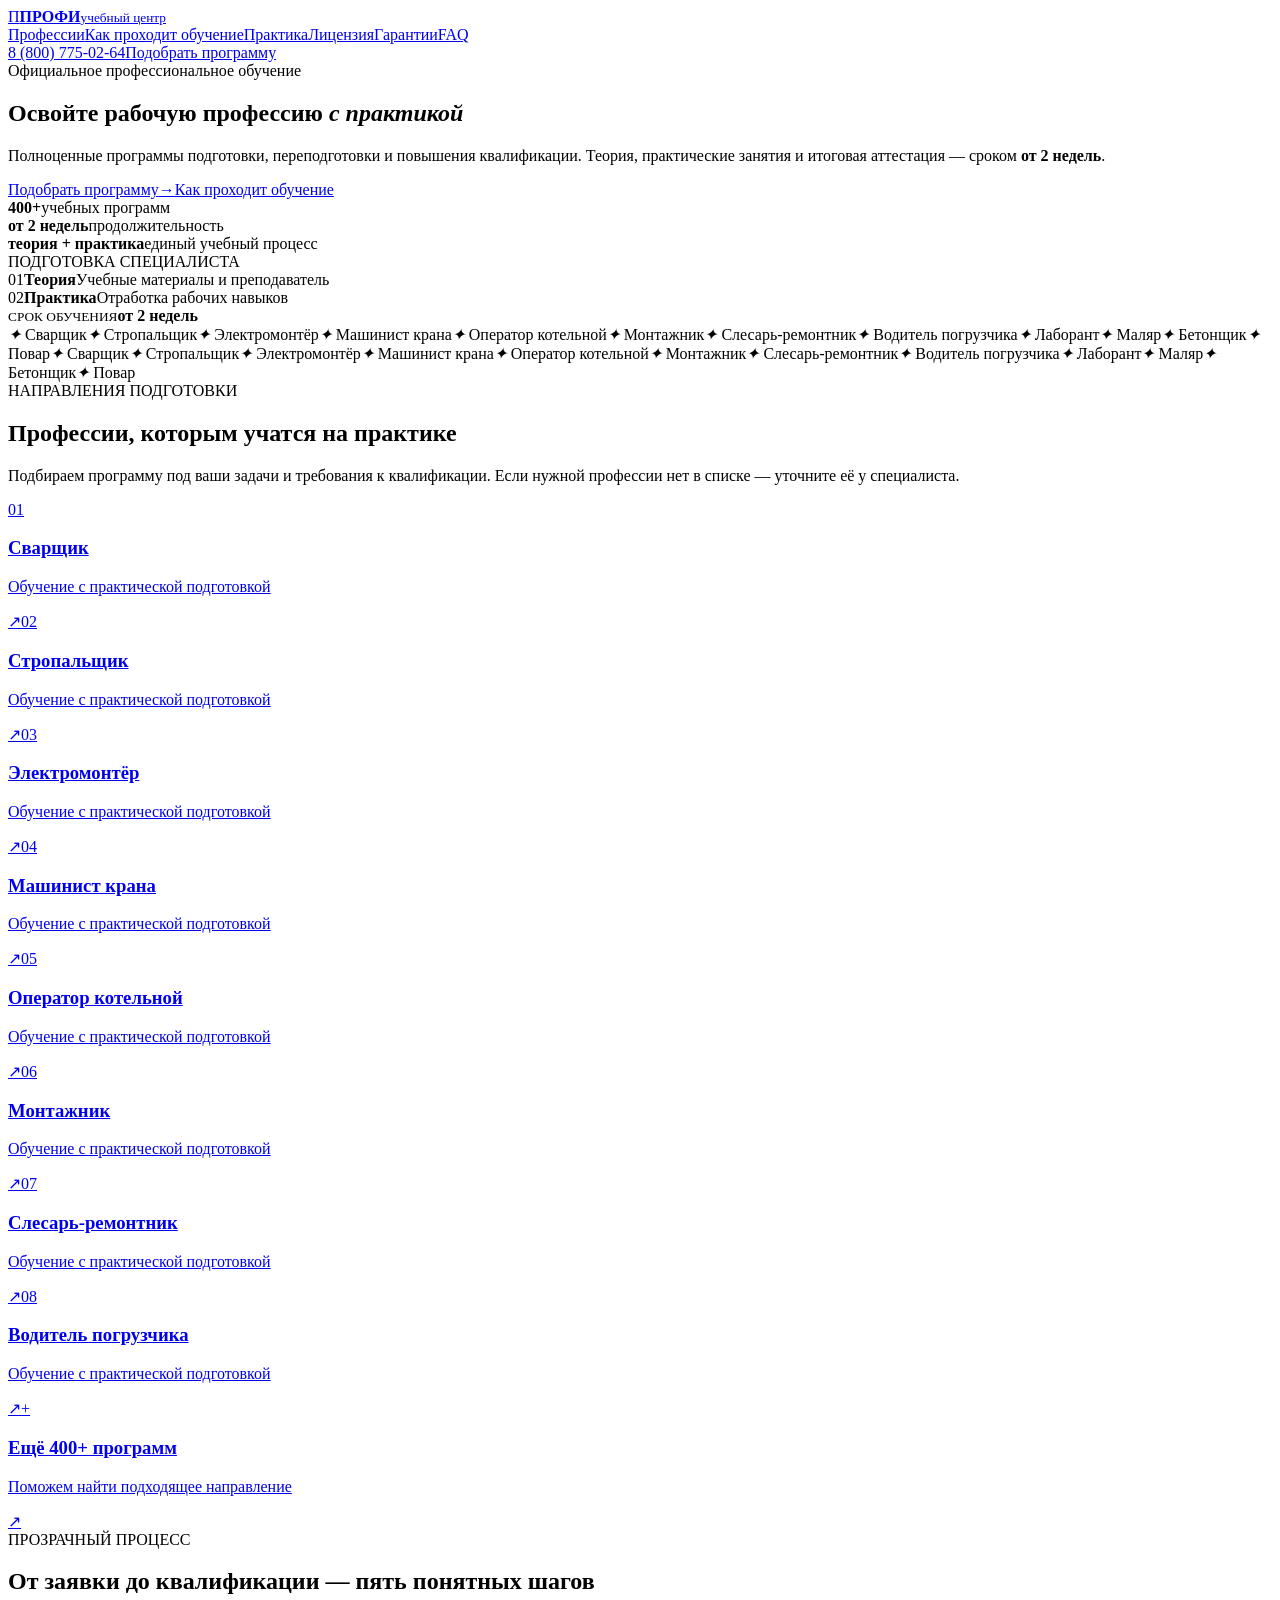
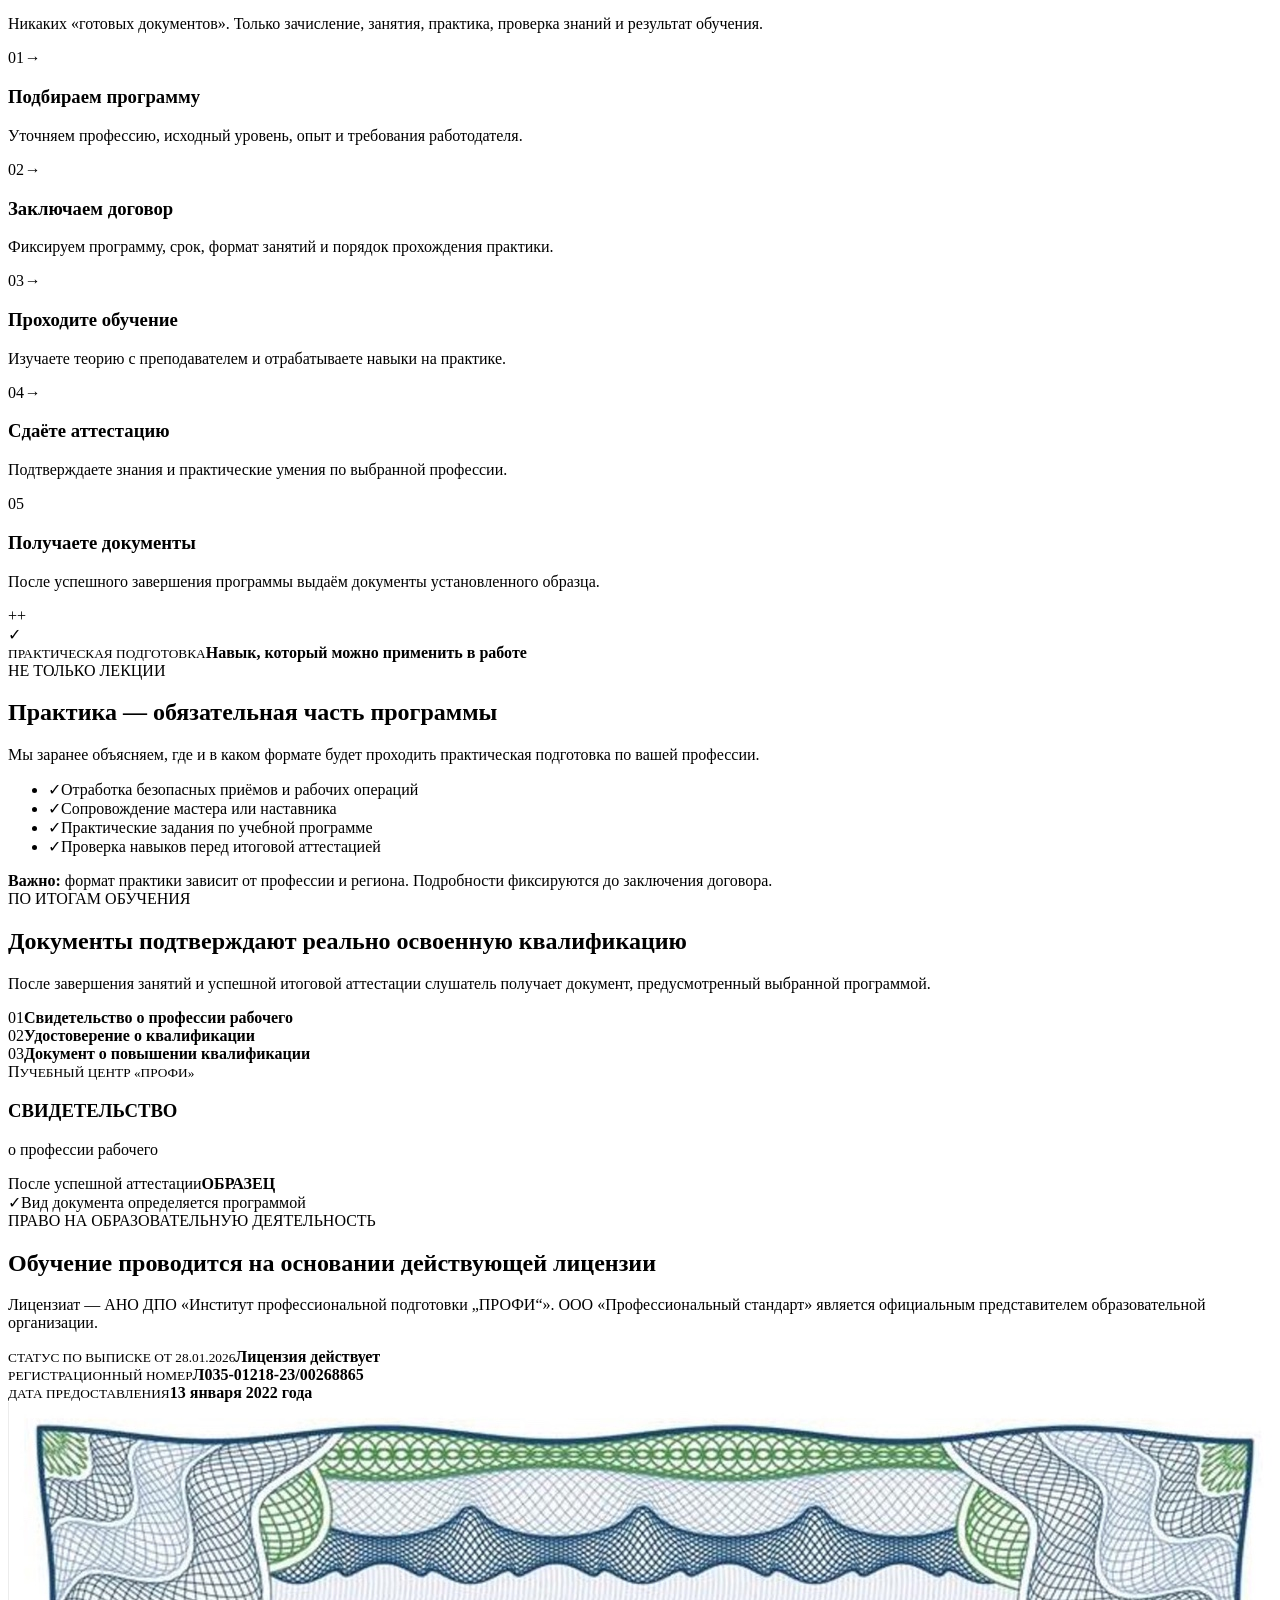
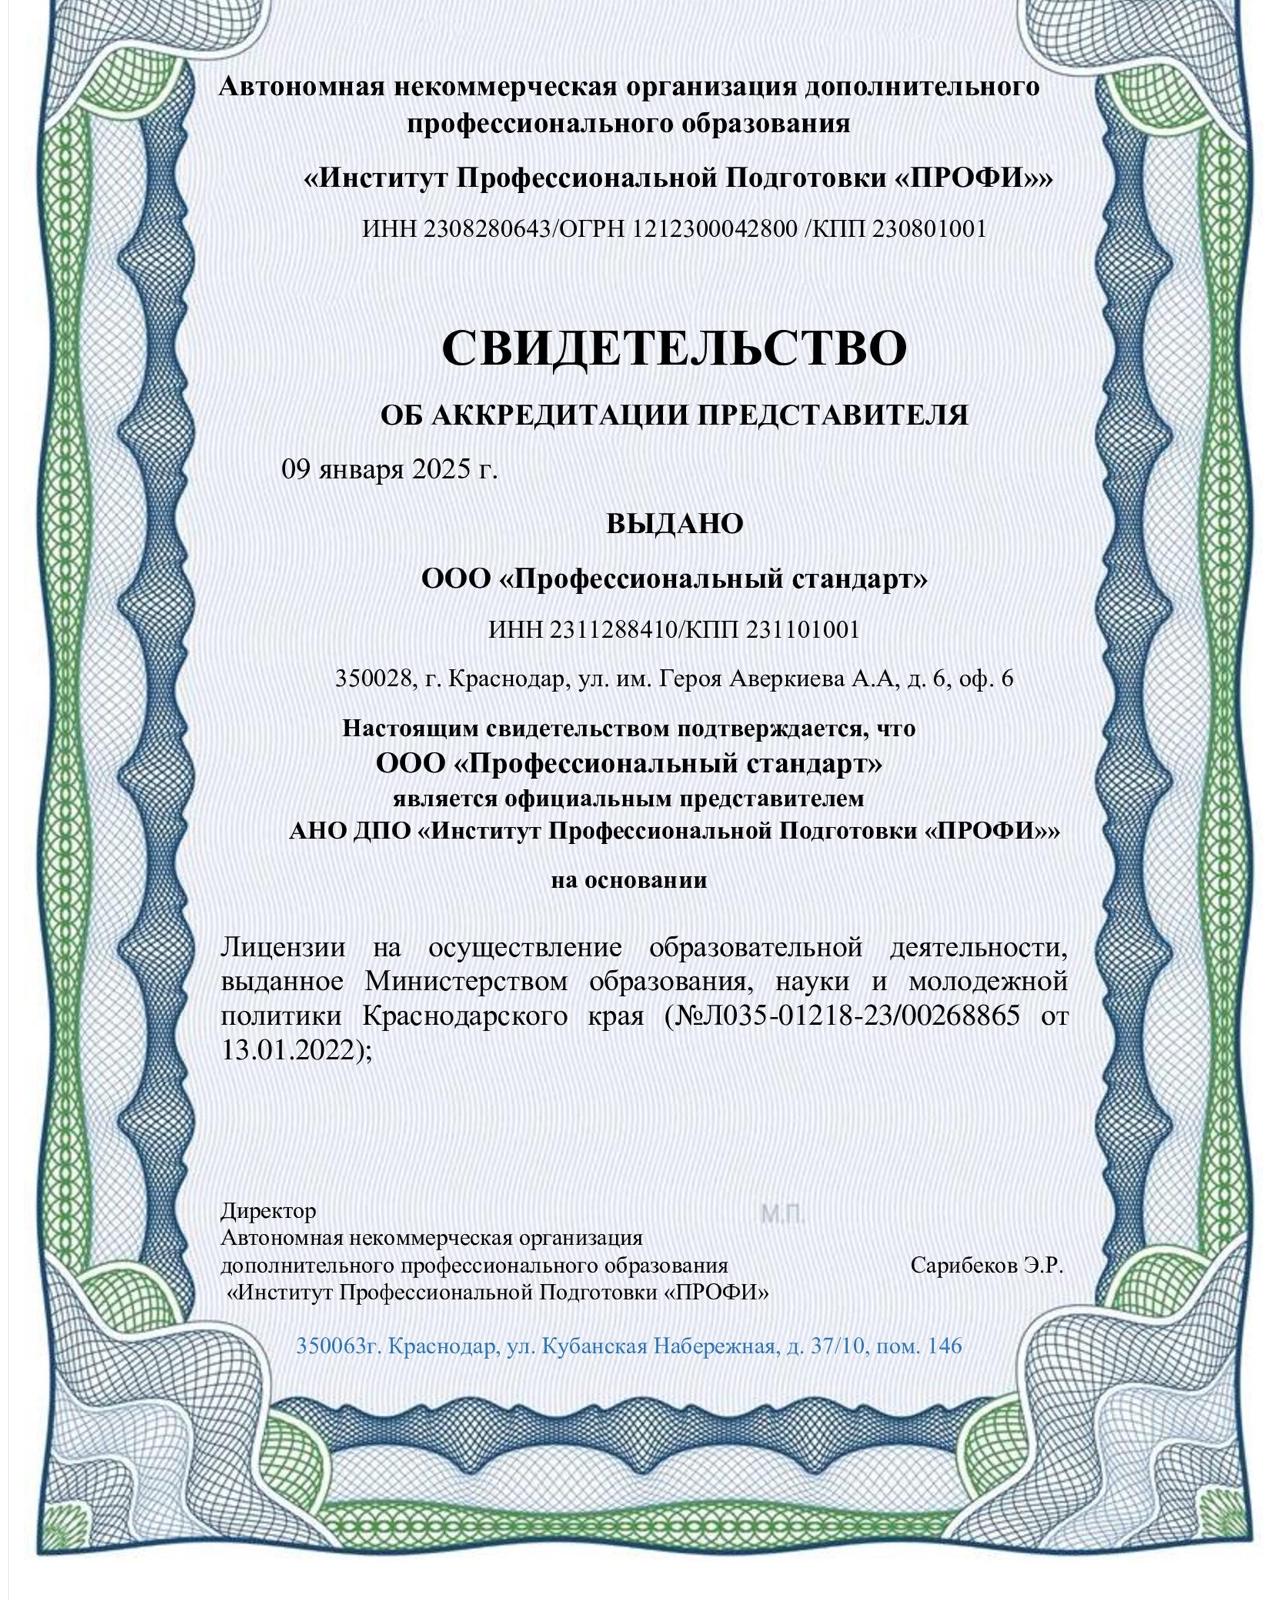
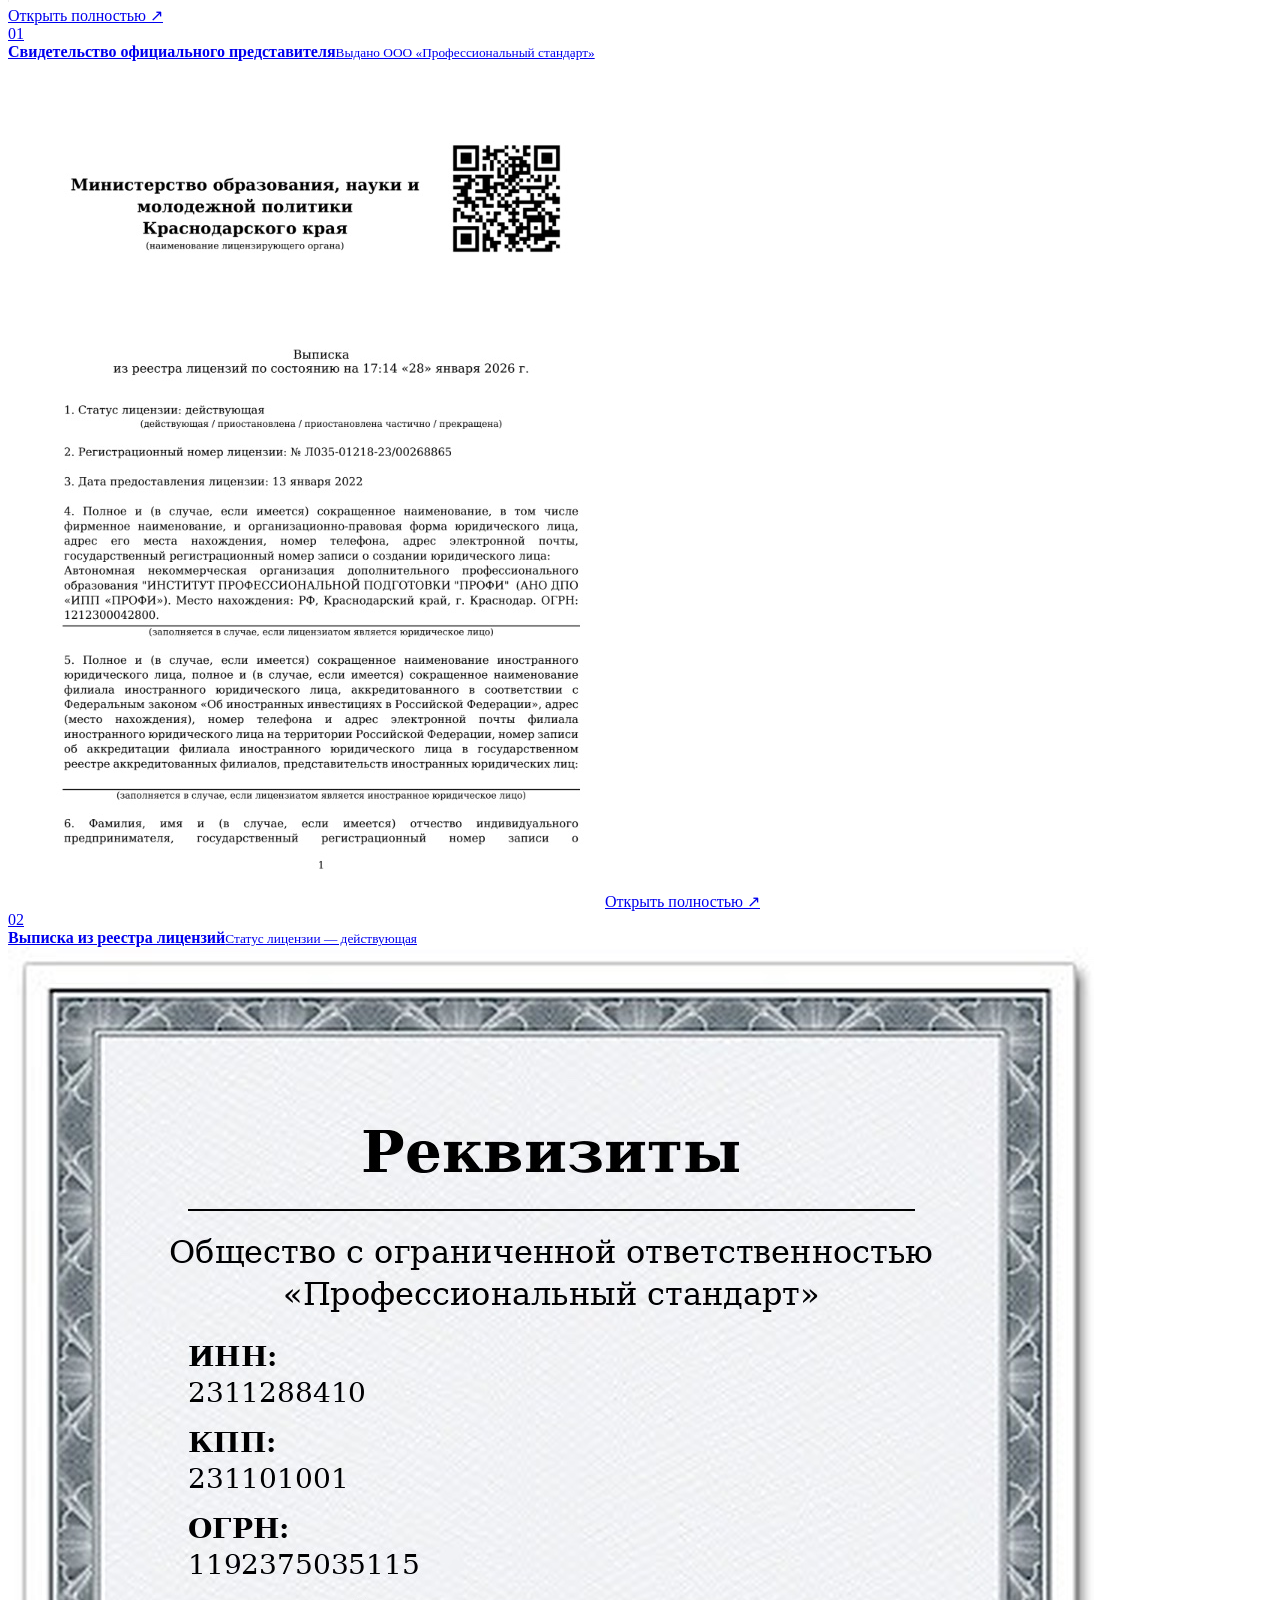
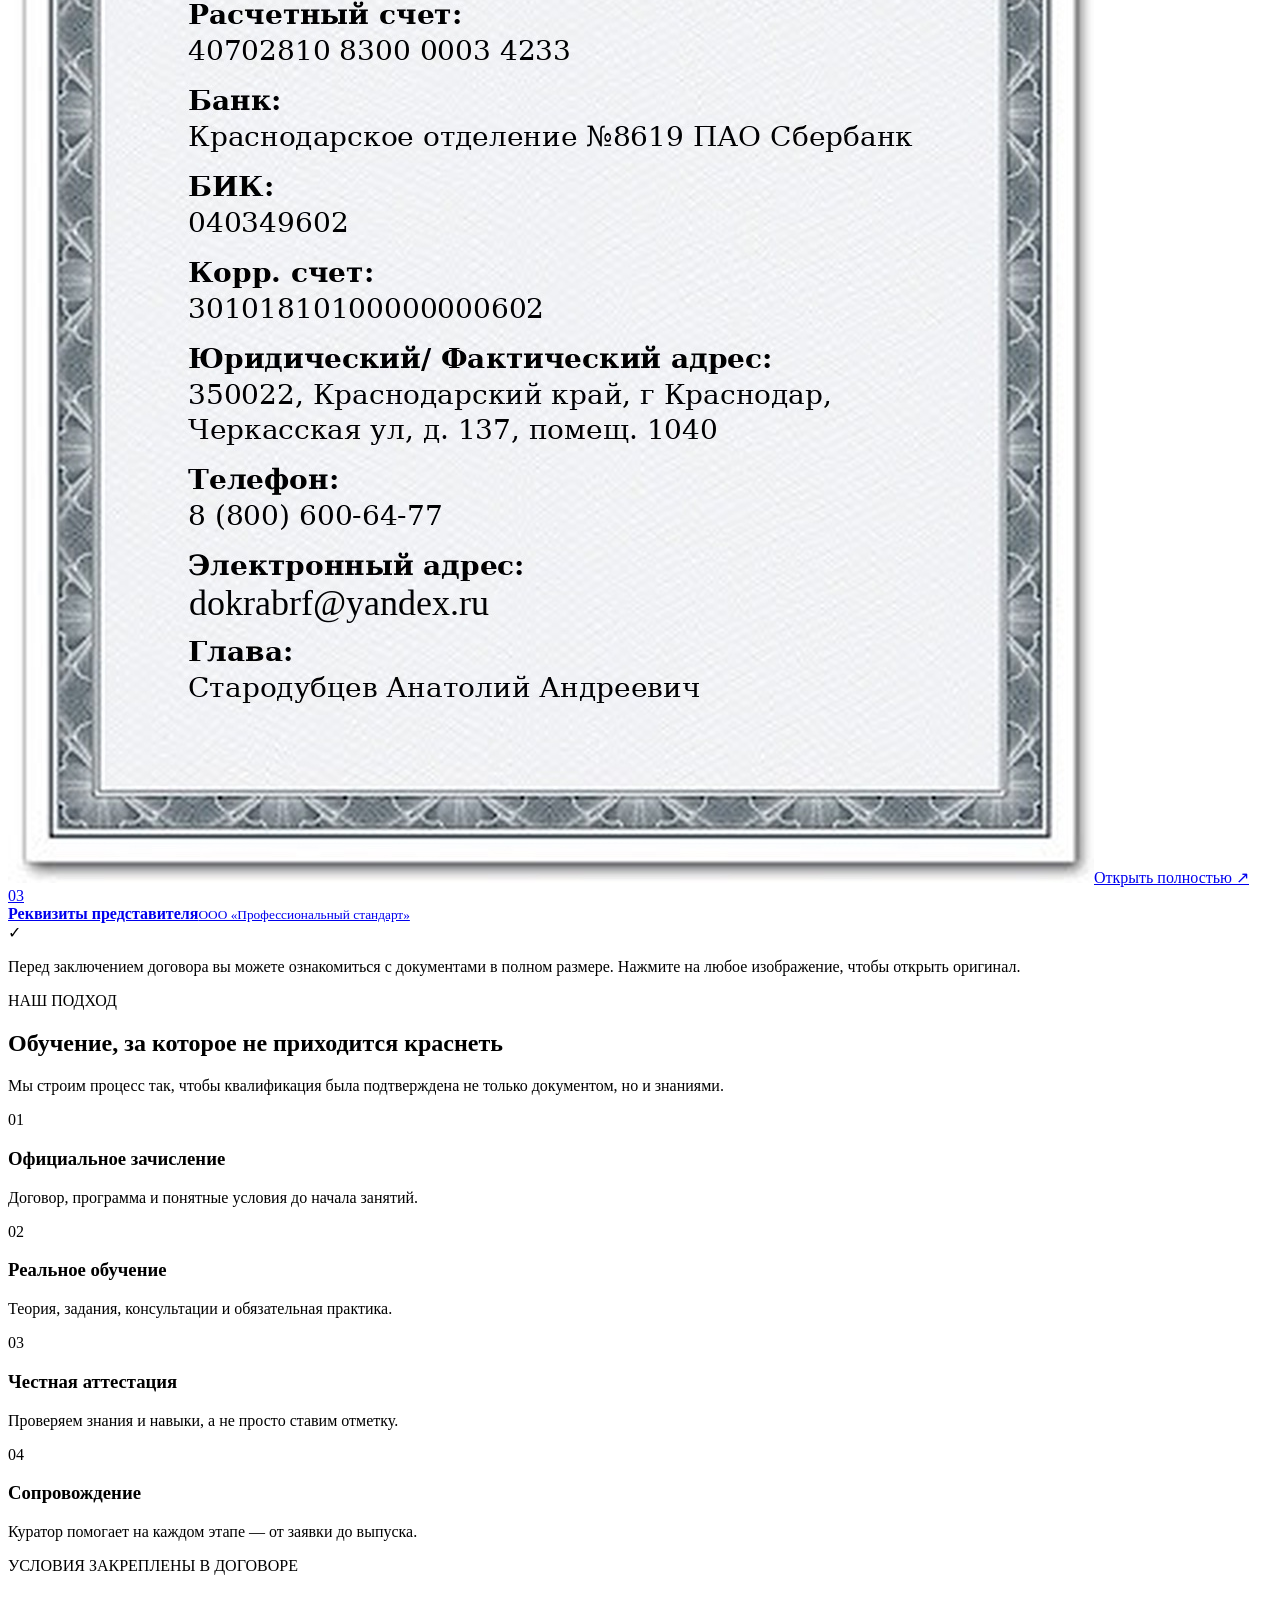
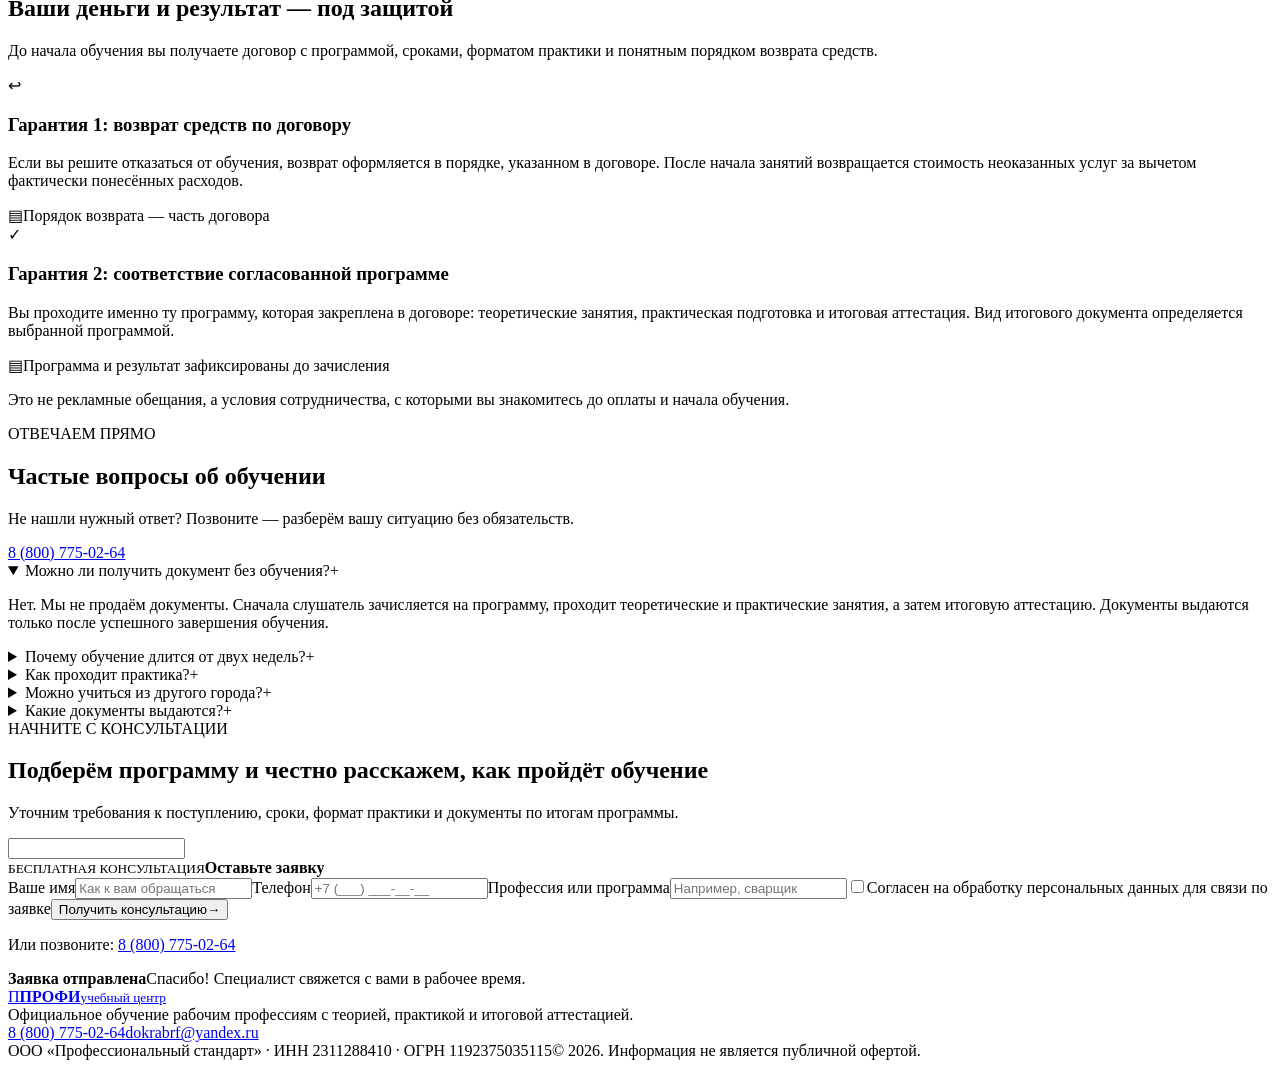
==== commit 6ed41aba: "Add email application form" ====
--- a/index.html
+++ b/index.html
@@ -1 +1 @@
-<!DOCTYPE html><html lang="ru"><head><meta charSet="utf-8"/><meta name="viewport" content="width=device-width, initial-scale=1"/><link rel="preload" href="/profi-obuchenie-rabochim/_next/static/media/a343f882a40d2cc9-s.p.0kho-wj7-y-w1.woff2" as="font" crossorigin="" type="font/woff2"/><link rel="preload" href="/profi-obuchenie-rabochim/_next/static/media/d3fe2f289711ac3f-s.p.0i6ci0u~g4zml.woff2" as="font" crossorigin="" type="font/woff2"/><link rel="stylesheet" href="/profi-obuchenie-rabochim/_next/static/chunks/0gz2hg4~u5ol3.css" data-precedence="next"/><link rel="preload" as="script" fetchPriority="low" href="/profi-obuchenie-rabochim/_next/static/chunks/15xrurgzs99gv.js"/><script src="/profi-obuchenie-rabochim/_next/static/chunks/10708o7d93fwi.js" async=""></script><script src="/profi-obuchenie-rabochim/_next/static/chunks/07lhk_q6pmm3r.js" async=""></script><script src="/profi-obuchenie-rabochim/_next/static/chunks/turbopack-04d5tlrko2zfp.js" async=""></script><script src="/profi-obuchenie-rabochim/_next/static/chunks/0dbhjjzl8qfwv.js" async=""></script><meta name="next-size-adjust" content=""/><title>ПРОФИ — обучение рабочим профессиям с практикой</title><meta name="description" content="Официальное профессиональное обучение рабочим профессиям: теория, практика и итоговая аттестация. Программы от двух недель."/><meta property="og:title" content="Официальное обучение рабочим профессиям"/><meta property="og:description" content="Теория и практика. Программы от двух недель."/><meta property="og:image" content="http://localhost:3000/og.png"/><meta property="og:image:width" content="1732"/><meta property="og:image:height" content="908"/><meta name="twitter:card" content="summary_large_image"/><meta name="twitter:title" content="Официальное обучение рабочим профессиям"/><meta name="twitter:description" content="Теория и практика. Программы от двух недель."/><meta name="twitter:image" content="http://localhost:3000/og.png"/><link rel="shortcut icon" href="/favicon.svg"/><link rel="icon" href="/favicon.svg"/><script src="/profi-obuchenie-rabochim/_next/static/chunks/03~yq9q893hmn.js" noModule=""></script></head><body class="manrope_27cf40ec-module__vJe1_a__variable"><div hidden=""><!--$--><!--/$--></div><main><header class="site-header"><div class="container header-inner"><a class="brand" href="#top" aria-label="ПРОФИ — на главную"><span class="brand-mark">П</span><span><b>ПРОФИ</b><small>учебный центр</small></span></a><nav class="desktop-nav" aria-label="Основная навигация"><a href="#programs">Профессии</a><a href="#process">Как проходит обучение</a><a href="#practice">Практика</a><a href="#license">Лицензия</a><a href="#guarantees">Гарантии</a><a href="#faq">FAQ</a></nav><div class="header-contact"><a class="phone" href="tel:88007750264">8 (800) 775-02-64</a><a class="button button-small" href="#consultation">Подобрать программу</a></div></div></header><section class="hero" id="top"><div class="hero-grid" aria-hidden="true"></div><div class="container hero-inner"><div class="hero-copy"><div class="eyebrow"><span class="status-dot"></span>Официальное профессиональное обучение</div><h1>Освойте рабочую профессию <em>с практикой</em></h1><p class="hero-lead">Полноценные программы подготовки, переподготовки и повышения квалификации. Теория, практические занятия и итоговая аттестация — сроком <strong>от 2 недель</strong>.</p><div class="hero-actions"><a class="button" href="#consultation">Подобрать программу<span aria-hidden="true">→</span></a><a class="text-link" href="#process">Как проходит обучение</a></div><div class="hero-trust"><div><b>400+</b><span>учебных программ</span></div><div><b>от 2 недель</b><span>продолжительность</span></div><div><b>теория + практика</b><span>единый учебный процесс</span></div></div></div><div class="hero-visual" aria-label="Структура обучения"><div class="visual-label">ПОДГОТОВКА СПЕЦИАЛИСТА</div><div class="worker-card"><div class="helmet" aria-hidden="true"><span></span></div><div class="worker-body" aria-hidden="true"><span class="reflective-line"></span></div><div class="skill-card skill-card-top"><span class="mini-icon">01</span><span><b>Теория</b>Учебные материалы и преподаватель</span></div><div class="skill-card skill-card-bottom"><span class="mini-icon">02</span><span><b>Практика</b>Отработка рабочих навыков</span></div><div class="duration-badge"><small>СРОК ОБУЧЕНИЯ</small><b>от 2 недель</b></div></div></div></div><div class="profession-strip" aria-label="Популярные профессии"><div class="profession-track"><span><i aria-hidden="true">✦</i> <!-- -->Сварщик</span><span><i aria-hidden="true">✦</i> <!-- -->Стропальщик</span><span><i aria-hidden="true">✦</i> <!-- -->Электромонтёр</span><span><i aria-hidden="true">✦</i> <!-- -->Машинист крана</span><span><i aria-hidden="true">✦</i> <!-- -->Оператор котельной</span><span><i aria-hidden="true">✦</i> <!-- -->Монтажник</span><span><i aria-hidden="true">✦</i> <!-- -->Слесарь-ремонтник</span><span><i aria-hidden="true">✦</i> <!-- -->Водитель погрузчика</span><span><i aria-hidden="true">✦</i> <!-- -->Лаборант</span><span><i aria-hidden="true">✦</i> <!-- -->Маляр</span><span><i aria-hidden="true">✦</i> <!-- -->Бетонщик</span><span><i aria-hidden="true">✦</i> <!-- -->Повар</span><span><i aria-hidden="true">✦</i> <!-- -->Сварщик</span><span><i aria-hidden="true">✦</i> <!-- -->Стропальщик</span><span><i aria-hidden="true">✦</i> <!-- -->Электромонтёр</span><span><i aria-hidden="true">✦</i> <!-- -->Машинист крана</span><span><i aria-hidden="true">✦</i> <!-- -->Оператор котельной</span><span><i aria-hidden="true">✦</i> <!-- -->Монтажник</span><span><i aria-hidden="true">✦</i> <!-- -->Слесарь-ремонтник</span><span><i aria-hidden="true">✦</i> <!-- -->Водитель погрузчика</span><span><i aria-hidden="true">✦</i> <!-- -->Лаборант</span><span><i aria-hidden="true">✦</i> <!-- -->Маляр</span><span><i aria-hidden="true">✦</i> <!-- -->Бетонщик</span><span><i aria-hidden="true">✦</i> <!-- -->Повар</span></div></div></section><section class="section intro" id="programs"><div class="container"><div class="section-heading split-heading"><div><span class="kicker">НАПРАВЛЕНИЯ ПОДГОТОВКИ</span><h2>Профессии, которым учатся на практике</h2></div><p>Подбираем программу под ваши задачи и требования к квалификации. Если нужной профессии нет в списке — уточните её у специалиста.</p></div><div class="program-grid"><a class="program-card" href="#consultation"><span class="program-number">01</span><div><h3>Сварщик</h3><p>Обучение с практической подготовкой</p></div><span class="round-arrow" aria-hidden="true">↗</span></a><a class="program-card" href="#consultation"><span class="program-number">02</span><div><h3>Стропальщик</h3><p>Обучение с практической подготовкой</p></div><span class="round-arrow" aria-hidden="true">↗</span></a><a class="program-card" href="#consultation"><span class="program-number">03</span><div><h3>Электромонтёр</h3><p>Обучение с практической подготовкой</p></div><span class="round-arrow" aria-hidden="true">↗</span></a><a class="program-card" href="#consultation"><span class="program-number">04</span><div><h3>Машинист крана</h3><p>Обучение с практической подготовкой</p></div><span class="round-arrow" aria-hidden="true">↗</span></a><a class="program-card" href="#consultation"><span class="program-number">05</span><div><h3>Оператор котельной</h3><p>Обучение с практической подготовкой</p></div><span class="round-arrow" aria-hidden="true">↗</span></a><a class="program-card" href="#consultation"><span class="program-number">06</span><div><h3>Монтажник</h3><p>Обучение с практической подготовкой</p></div><span class="round-arrow" aria-hidden="true">↗</span></a><a class="program-card" href="#consultation"><span class="program-number">07</span><div><h3>Слесарь-ремонтник</h3><p>Обучение с практической подготовкой</p></div><span class="round-arrow" aria-hidden="true">↗</span></a><a class="program-card" href="#consultation"><span class="program-number">08</span><div><h3>Водитель погрузчика</h3><p>Обучение с практической подготовкой</p></div><span class="round-arrow" aria-hidden="true">↗</span></a><a class="program-card program-more" href="#consultation"><span class="program-number">+</span><div><h3>Ещё 400+ программ</h3><p>Поможем найти подходящее направление</p></div><span class="round-arrow" aria-hidden="true">↗</span></a></div></div></section><section class="section dark-section" id="process"><div class="container"><div class="section-heading light-heading"><span class="kicker">ПРОЗРАЧНЫЙ ПРОЦЕСС</span><h2>От заявки до квалификации — пять понятных шагов</h2><p>Никаких «готовых документов». Только зачисление, занятия, практика, проверка знаний и результат обучения.</p></div><div class="steps-grid"><article class="step"><div class="step-top"><span>01</span><i aria-hidden="true">→</i></div><h3>Подбираем программу</h3><p>Уточняем профессию, исходный уровень, опыт и требования работодателя.</p></article><article class="step"><div class="step-top"><span>02</span><i aria-hidden="true">→</i></div><h3>Заключаем договор</h3><p>Фиксируем программу, срок, формат занятий и порядок прохождения практики.</p></article><article class="step"><div class="step-top"><span>03</span><i aria-hidden="true">→</i></div><h3>Проходите обучение</h3><p>Изучаете теорию с преподавателем и отрабатываете навыки на практике.</p></article><article class="step"><div class="step-top"><span>04</span><i aria-hidden="true">→</i></div><h3>Сдаёте аттестацию</h3><p>Подтверждаете знания и практические умения по выбранной профессии.</p></article><article class="step"><div class="step-top"><span>05</span></div><h3>Получаете документы</h3><p>После успешного завершения программы выдаём документы установленного образца.</p></article></div></div></section><section class="section practice-section" id="practice"><div class="container practice-layout"><div class="practice-visual"><div class="blueprint"><span class="blueprint-cross one">+</span><span class="blueprint-cross two">+</span><span class="blueprint-circle"></span><div class="practice-shield">✓</div><div class="practice-caption"><small>ПРАКТИЧЕСКАЯ ПОДГОТОВКА</small><b>Навык, который можно применить в работе</b></div></div></div><div class="practice-copy"><span class="kicker">НЕ ТОЛЬКО ЛЕКЦИИ</span><h2>Практика — обязательная часть программы</h2><p class="large-copy">Мы заранее объясняем, где и в каком формате будет проходить практическая подготовка по вашей профессии.</p><ul class="check-list"><li><span>✓</span>Отработка безопасных приёмов и рабочих операций</li><li><span>✓</span>Сопровождение мастера или наставника</li><li><span>✓</span>Практические задания по учебной программе</li><li><span>✓</span>Проверка навыков перед итоговой аттестацией</li></ul><div class="notice"><b>Важно:</b> формат практики зависит от профессии и региона. Подробности фиксируются до заключения договора.</div></div></div></section><section class="section documents-section" id="documents"><div class="container documents-layout"><div class="documents-copy"><span class="kicker">ПО ИТОГАМ ОБУЧЕНИЯ</span><h2>Документы подтверждают реально освоенную квалификацию</h2><p>После завершения занятий и успешной итоговой аттестации слушатель получает документ, предусмотренный выбранной программой.</p><div class="document-types"><div><span>01</span><b>Свидетельство о профессии рабочего</b></div><div><span>02</span><b>Удостоверение о квалификации</b></div><div><span>03</span><b>Документ о повышении квалификации</b></div></div></div><div class="certificate-wrap" aria-label="Пример документа"><div class="certificate"><div class="certificate-border"><span class="certificate-logo">П</span><small>УЧЕБНЫЙ ЦЕНТР «ПРОФИ»</small><h3>СВИДЕТЕЛЬСТВО</h3><p>о профессии рабочего</p><div class="certificate-lines"><i></i><i></i><i></i></div><div class="certificate-bottom"><span>После успешной аттестации</span><b>ОБРАЗЕЦ</b></div></div></div><div class="certificate-note"><span>✓</span>Вид документа определяется программой</div></div></div></section><section class="section license-section" id="license"><div class="container"><div class="section-heading split-heading license-heading"><div><span class="kicker">ПРАВО НА ОБРАЗОВАТЕЛЬНУЮ ДЕЯТЕЛЬНОСТЬ</span><h2>Обучение проводится на основании действующей лицензии</h2></div><p>Лицензиат — АНО ДПО «Институт профессиональной подготовки „ПРОФИ“». ООО «Профессиональный стандарт» является официальным представителем образовательной организации.</p></div><div class="license-facts"><div><small>СТАТУС ПО ВЫПИСКЕ ОТ 28.01.2026</small><b><span class="license-status-dot"></span>Лицензия действует</b></div><div><small>РЕГИСТРАЦИОННЫЙ НОМЕР</small><b>Л035-01218-23/00268865</b></div><div><small>ДАТА ПРЕДОСТАВЛЕНИЯ</small><b>13 января 2022 года</b></div></div><div class="license-gallery"><a class="license-document license-document-primary" href="./licenses/representative-certificate.jpg" target="_blank" rel="noreferrer"><div class="license-image-wrap"><img src="./licenses/representative-certificate.jpg" alt="Свидетельство официального представителя Института профессиональной подготовки ПРОФИ" loading="lazy"/><span class="document-zoom">Открыть полностью ↗</span></div><div class="license-document-caption"><span>01</span><div><b>Свидетельство официального представителя</b><small>Выдано ООО «Профессиональный стандарт»</small></div></div></a><a class="license-document" href="./licenses/license-extract.jpg" target="_blank" rel="noreferrer"><div class="license-image-wrap"><img src="./licenses/license-extract.jpg" alt="Выписка из реестра лицензий Министерства образования Краснодарского края" loading="lazy"/><span class="document-zoom">Открыть полностью ↗</span></div><div class="license-document-caption"><span>02</span><div><b>Выписка из реестра лицензий</b><small>Статус лицензии — действующая</small></div></div></a><a class="license-document" href="./licenses/requisites.jpg" target="_blank" rel="noreferrer"><div class="license-image-wrap"><img src="./licenses/requisites.jpg" alt="Реквизиты ООО Профессиональный стандарт" loading="lazy"/><span class="document-zoom">Открыть полностью ↗</span></div><div class="license-document-caption"><span>03</span><div><b>Реквизиты представителя</b><small>ООО «Профессиональный стандарт»</small></div></div></a></div><div class="license-note"><span aria-hidden="true">✓</span><p>Перед заключением договора вы можете ознакомиться с документами в полном размере. Нажмите на любое изображение, чтобы открыть оригинал.</p></div></div></section><section class="section principles"><div class="container"><div class="section-heading split-heading"><div><span class="kicker">НАШ ПОДХОД</span><h2>Обучение, за которое не приходится краснеть</h2></div><p>Мы строим процесс так, чтобы квалификация была подтверждена не только документом, но и знаниями.</p></div><div class="principles-grid"><article><span>01</span><h3>Официальное зачисление</h3><p>Договор, программа и понятные условия до начала занятий.</p></article><article><span>02</span><h3>Реальное обучение</h3><p>Теория, задания, консультации и обязательная практика.</p></article><article><span>03</span><h3>Честная аттестация</h3><p>Проверяем знания и навыки, а не просто ставим отметку.</p></article><article><span>04</span><h3>Сопровождение</h3><p>Куратор помогает на каждом этапе — от заявки до выпуска.</p></article></div></div></section><section class="section guarantees-section" id="guarantees"><div class="container"><div class="guarantees-heading"><span class="kicker">УСЛОВИЯ ЗАКРЕПЛЕНЫ В ДОГОВОРЕ</span><h2>Ваши деньги и результат — под защитой</h2><p>До начала обучения вы получаете договор с программой, сроками, форматом практики и понятным порядком возврата средств.</p></div><div class="guarantees-grid"><article class="guarantee-card"><div class="guarantee-icon" aria-hidden="true">↩</div><div><h3>Гарантия 1: возврат средств по договору</h3><p>Если вы решите отказаться от обучения, возврат оформляется в порядке, указанном в договоре. После начала занятий возвращается стоимость неоказанных услуг за вычетом фактически понесённых расходов.</p><div class="guarantee-proof"><span aria-hidden="true">▤</span>Порядок возврата — часть договора</div></div></article><article class="guarantee-card"><div class="guarantee-icon" aria-hidden="true">✓</div><div><h3>Гарантия 2: соответствие согласованной программе</h3><p>Вы проходите именно ту программу, которая закреплена в договоре: теоретические занятия, практическая подготовка и итоговая аттестация. Вид итогового документа определяется выбранной программой.</p><div class="guarantee-proof"><span aria-hidden="true">▤</span>Программа и результат зафиксированы до зачисления</div></div></article></div><p class="guarantees-note">Это не рекламные обещания, а условия сотрудничества, с которыми вы знакомитесь до оплаты и начала обучения.</p></div></section><section class="section faq-section" id="faq"><div class="container faq-layout"><div class="faq-heading"><span class="kicker">ОТВЕЧАЕМ ПРЯМО</span><h2>Частые вопросы об обучении</h2><p>Не нашли нужный ответ? Позвоните — разберём вашу ситуацию без обязательств.</p><a class="text-link dark-link" href="tel:88007750264">8 (800) 775-02-64</a></div><div class="faq-list"><details open=""><summary>Можно ли получить документ без обучения?<span aria-hidden="true">+</span></summary><p>Нет. Мы не продаём документы. Сначала слушатель зачисляется на программу, проходит теоретические и практические занятия, а затем итоговую аттестацию. Документы выдаются только после успешного завершения обучения.</p></details><details><summary>Почему обучение длится от двух недель?<span aria-hidden="true">+</span></summary><p>Продолжительность зависит от программы, квалификации и исходной подготовки слушателя. Короткие программы начинаются от двух недель; точный учебный план и объём часов фиксируются в договоре.</p></details><details><summary>Как проходит практика?<span aria-hidden="true">+</span></summary><p>Формат зависит от профессии: занятия на учебно-производственной базе, отработка навыков под руководством мастера или организованная практика на предприятии. До зачисления мы объясняем, где и как пройдёт практическая часть.</p></details><details><summary>Можно учиться из другого города?<span aria-hidden="true">+</span></summary><p>Теоретическую часть многих программ можно пройти дистанционно. Практика и аттестация организуются в формате, предусмотренном конкретной программой и требованиями к профессии.</p></details><details><summary>Какие документы выдаются?<span aria-hidden="true">+</span></summary><p>Вид документа зависит от программы: свидетельство о профессии рабочего, удостоверение, документ о повышении квалификации или профессиональной переподготовке. Менеджер заранее объяснит, какой вариант подходит именно вам.</p></details></div></div></section><section class="consultation" id="consultation"><div class="container consultation-card"><div class="consultation-copy"><span class="kicker">НАЧНИТЕ С КОНСУЛЬТАЦИИ</span><h2>Подберём программу и честно расскажем, как пройдёт обучение</h2><p>Уточним требования к поступлению, сроки, формат практики и документы по итогам программы.</p></div><div class="contact-card"><small>БЕСПЛАТНЫЙ ЗВОНОК ПО РОССИИ</small><a href="tel:88007750264">8 (800) 775-02-64</a><p>Пн–Пт, 9:00–18:00</p><a class="button" href="tel:88007750264">Позвонить специалисту<span aria-hidden="true">→</span></a></div></div></section><footer><div class="container footer-top"><a class="brand brand-light" href="#top"><span class="brand-mark">П</span><span><b>ПРОФИ</b><small>учебный центр</small></span></a><div class="footer-note">Официальное обучение рабочим профессиям с теорией, практикой и итоговой аттестацией.</div><div class="footer-contact"><a href="tel:88007750264">8 (800) 775-02-64</a><a href="mailto:dokrabrf@yandex.ru">dokrabrf@yandex.ru</a></div></div><div class="container footer-bottom"><span>ООО «Профессиональный стандарт» · ИНН 2311288410 · ОГРН 1192375035115</span><span>© 2026. Информация не является публичной офертой.</span></div></footer></main><!--$--><!--/$--><script src="/profi-obuchenie-rabochim/_next/static/chunks/15xrurgzs99gv.js" id="_R_" async=""></script><script>(self.__next_f=self.__next_f||[]).push([0])</script><script>self.__next_f.push([1,"1:\"$Sreact.fragment\"\n2:I[39756,[\"/profi-obuchenie-rabochim/_next/static/chunks/0dbhjjzl8qfwv.js\"],\"default\"]\n3:I[37457,[\"/profi-obuchenie-rabochim/_next/static/chunks/0dbhjjzl8qfwv.js\"],\"default\"]\n16:I[68027,[\"/profi-obuchenie-rabochim/_next/static/chunks/0dbhjjzl8qfwv.js\"],\"default\",1]\n:HL[\"/profi-obuchenie-rabochim/_next/static/chunks/0gz2hg4~u5ol3.css\",\"style\"]\n:HL[\"/profi-obuchenie-rabochim/_next/static/media/a343f882a40d2cc9-s.p.0kho-wj7-y-w1.woff2\",\"font\",{\"crossOrigin\":\"\",\"type\":\"font/woff2\"}]\n:HL[\"/profi-obuchenie-rabochim/_next/static/media/d3fe2f289711ac3f-s.p.0i6ci0u~g4zml.woff2\",\"font\",{\"crossOrigin\":\"\",\"type\":\"font/woff2\"}]\n"])</script><script>self.__next_f.push([1,"0:{\"P\":null,\"c\":[\"\",\"\"],\"q\":\"\",\"i\":false,\"f\":[[[\"\",{\"children\":[\"__PAGE__\",{}]},\"$undefined\",\"$undefined\",16],[[\"$\",\"$1\",\"c\",{\"children\":[[[\"$\",\"link\",\"0\",{\"rel\":\"stylesheet\",\"href\":\"/profi-obuchenie-rabochim/_next/static/chunks/0gz2hg4~u5ol3.css\",\"precedence\":\"next\",\"crossOrigin\":\"$undefined\",\"nonce\":\"$undefined\"}],[\"$\",\"script\",\"script-0\",{\"src\":\"/profi-obuchenie-rabochim/_next/static/chunks/0dbhjjzl8qfwv.js\",\"async\":true,\"nonce\":\"$undefined\"}]],[\"$\",\"html\",null,{\"lang\":\"ru\",\"children\":[\"$\",\"body\",null,{\"className\":\"manrope_27cf40ec-module__vJe1_a__variable\",\"children\":[\"$\",\"$L2\",null,{\"parallelRouterKey\":\"children\",\"error\":\"$undefined\",\"errorStyles\":\"$undefined\",\"errorScripts\":\"$undefined\",\"template\":[\"$\",\"$L3\",null,{}],\"templateStyles\":\"$undefined\",\"templateScripts\":\"$undefined\",\"notFound\":[[[\"$\",\"title\",null,{\"children\":\"404: This page could not be found.\"}],[\"$\",\"div\",null,{\"style\":{\"fontFamily\":\"system-ui,\\\"Segoe UI\\\",Roboto,Helvetica,Arial,sans-serif,\\\"Apple Color Emoji\\\",\\\"Segoe UI Emoji\\\"\",\"height\":\"100vh\",\"textAlign\":\"center\",\"display\":\"flex\",\"flexDirection\":\"column\",\"alignItems\":\"center\",\"justifyContent\":\"center\"},\"children\":[\"$\",\"div\",null,{\"children\":[[\"$\",\"style\",null,{\"dangerouslySetInnerHTML\":{\"__html\":\"body{color:#000;background:#fff;margin:0}.next-error-h1{border-right:1px solid rgba(0,0,0,.3)}@media (prefers-color-scheme:dark){body{color:#fff;background:#000}.next-error-h1{border-right:1px solid rgba(255,255,255,.3)}}\"}}],[\"$\",\"h1\",null,{\"className\":\"next-error-h1\",\"style\":{\"display\":\"inline-block\",\"margin\":\"0 20px 0 0\",\"padding\":\"0 23px 0 0\",\"fontSize\":24,\"fontWeight\":500,\"verticalAlign\":\"top\",\"lineHeight\":\"49px\"},\"children\":404}],[\"$\",\"div\",null,{\"style\":{\"display\":\"inline-block\"},\"children\":[\"$\",\"h2\",null,{\"style\":{\"fontSize\":14,\"fontWeight\":400,\"lineHeight\":\"49px\",\"margin\":0},\"children\":\"This page could not be found.\"}]}]]}]}]],[]],\"forbidden\":\"$undefined\",\"unauthorized\":\"$undefined\"}]}]}]]}],{\"children\":[[\"$\",\"$1\",\"c\",{\"children\":[[\"$\",\"main\",null,{\"children\":[[\"$\",\"header\",null,{\"className\":\"site-header\",\"children\":[\"$\",\"div\",null,{\"className\":\"container header-inner\",\"children\":[[\"$\",\"a\",null,{\"className\":\"brand\",\"href\":\"#top\",\"aria-label\":\"ПРОФИ — на главную\",\"children\":[[\"$\",\"span\",null,{\"className\":\"brand-mark\",\"children\":\"П\"}],[\"$\",\"span\",null,{\"children\":[[\"$\",\"b\",null,{\"children\":\"ПРОФИ\"}],[\"$\",\"small\",null,{\"children\":\"учебный центр\"}]]}]]}],[\"$\",\"nav\",null,{\"className\":\"desktop-nav\",\"aria-label\":\"Основная навигация\",\"children\":[[\"$\",\"a\",null,{\"href\":\"#programs\",\"children\":\"Профессии\"}],[\"$\",\"a\",null,{\"href\":\"#process\",\"children\":\"Как проходит обучение\"}],[\"$\",\"a\",null,{\"href\":\"#practice\",\"children\":\"Практика\"}],[\"$\",\"a\",null,{\"href\":\"#license\",\"children\":\"Лицензия\"}],[\"$\",\"a\",null,{\"href\":\"#guarantees\",\"children\":\"Гарантии\"}],[\"$\",\"a\",null,{\"href\":\"#faq\",\"children\":\"FAQ\"}]]}],[\"$\",\"div\",null,{\"className\":\"header-contact\",\"children\":[[\"$\",\"a\",null,{\"className\":\"phone\",\"href\":\"tel:88007750264\",\"children\":\"8 (800) 775-02-64\"}],[\"$\",\"a\",null,{\"className\":\"button button-small\",\"href\":\"#consultation\",\"children\":\"Подобрать программу\"}]]}]]}]}],[\"$\",\"section\",null,{\"className\":\"hero\",\"id\":\"top\",\"children\":[[\"$\",\"div\",null,{\"className\":\"hero-grid\",\"aria-hidden\":\"true\"}],[\"$\",\"div\",null,{\"className\":\"container hero-inner\",\"children\":[[\"$\",\"div\",null,{\"className\":\"hero-copy\",\"children\":[[\"$\",\"div\",null,{\"className\":\"eyebrow\",\"children\":[[\"$\",\"span\",null,{\"className\":\"status-dot\"}],\"Официальное профессиональное обучение\"]}],[\"$\",\"h1\",null,{\"children\":[\"Освойте рабочую профессию \",[\"$\",\"em\",null,{\"children\":\"с практикой\"}]]}],[\"$\",\"p\",null,{\"className\":\"hero-lead\",\"children\":[\"Полноценные программы подготовки, переподготовки и повышения квалификации. Теория, практические занятия и итоговая аттестация — сроком \",[\"$\",\"strong\",null,{\"children\":\"от 2 недель\"}],\".\"]}],[\"$\",\"div\",null,{\"className\":\"hero-actions\",\"children\":[[\"$\",\"a\",null,{\"className\":\"button\",\"href\":\"#consultation\",\"children\":[\"Подобрать программу\",[\"$\",\"span\",null,{\"aria-hidden\":\"true\",\"children\":\"→\"}]]}],[\"$\",\"a\",null,{\"className\":\"text-link\",\"href\":\"#process\",\"children\":\"Как проходит обучение\"}]]}],[\"$\",\"div\",null,{\"className\":\"hero-trust\",\"children\":[[\"$\",\"div\",null,{\"children\":[[\"$\",\"b\",null,{\"children\":\"400+\"}],[\"$\",\"span\",null,{\"children\":\"учебных программ\"}]]}],[\"$\",\"div\",null,{\"children\":[[\"$\",\"b\",null,{\"children\":\"от 2 недель\"}],[\"$\",\"span\",null,{\"children\":\"продолжительность\"}]]}],[\"$\",\"div\",null,{\"children\":[[\"$\",\"b\",null,{\"children\":\"теория + практика\"}],[\"$\",\"span\",null,{\"children\":\"единый учебный процесс\"}]]}]]}]]}],[\"$\",\"div\",null,{\"className\":\"hero-visual\",\"aria-label\":\"Структура обучения\",\"children\":[[\"$\",\"div\",null,{\"className\":\"visual-label\",\"children\":\"ПОДГОТОВКА СПЕЦИАЛИСТА\"}],[\"$\",\"div\",null,{\"className\":\"worker-card\",\"children\":[[\"$\",\"div\",null,{\"className\":\"helmet\",\"aria-hidden\":\"true\",\"children\":\"$L4\"}],\"$L5\",\"$L6\",\"$L7\",\"$L8\"]}]]}]]}],\"$L9\"]}],\"$La\",\"$Lb\",\"$Lc\",\"$Ld\",\"$Le\",\"$Lf\",\"$L10\",\"$L11\",\"$L12\",\"$L13\"]}],null,\"$L14\"]}],{},null,false,null]},null,false,null],\"$L15\",false]],\"m\":\"$undefined\",\"G\":[\"$16\",[\"$L17\"]],\"S\":true,\"h\":null,\"s\":\"$undefined\",\"l\":\"$undefined\",\"p\":\"$undefined\",\"d\":\"$undefined\",\"b\":\"_T4hl7WWlT6ETg31muzV8\"}\n"])</script><script>self.__next_f.push([1,"18:I[97367,[\"/profi-obuchenie-rabochim/_next/static/chunks/0dbhjjzl8qfwv.js\"],\"OutletBoundary\"]\n19:\"$Sreact.suspense\"\n1b:I[97367,[\"/profi-obuchenie-rabochim/_next/static/chunks/0dbhjjzl8qfwv.js\"],\"ViewportBoundary\"]\n1d:I[97367,[\"/profi-obuchenie-rabochim/_next/static/chunks/0dbhjjzl8qfwv.js\"],\"MetadataBoundary\"]\n4:[\"$\",\"span\",null,{}]\n5:[\"$\",\"div\",null,{\"className\":\"worker-body\",\"aria-hidden\":\"true\",\"children\":[\"$\",\"span\",null,{\"className\":\"reflective-line\"}]}]\n6:[\"$\",\"div\",null,{\"className\":\"skill-card skill-card-top\",\"children\":[[\"$\",\"span\",null,{\"className\":\"mini-icon\",\"children\":\"01\"}],[\"$\",\"span\",null,{\"children\":[[\"$\",\"b\",null,{\"children\":\"Теория\"}],\"Учебные материалы и преподаватель\"]}]]}]\n7:[\"$\",\"div\",null,{\"className\":\"skill-card skill-card-bottom\",\"children\":[[\"$\",\"span\",null,{\"className\":\"mini-icon\",\"children\":\"02\"}],[\"$\",\"span\",null,{\"children\":[[\"$\",\"b\",null,{\"children\":\"Практика\"}],\"Отработка рабочих навыков\"]}]]}]\n8:[\"$\",\"div\",null,{\"className\":\"duration-badge\",\"children\":[[\"$\",\"small\",null,{\"children\":\"СРОК ОБУЧЕНИЯ\"}],[\"$\",\"b\",null,{\"children\":\"от 2 недель\"}]]}]\n"])</script><script>self.__next_f.push([1,"9:[\"$\",\"div\",null,{\"className\":\"profession-strip\",\"aria-label\":\"Популярные профессии\",\"children\":[\"$\",\"div\",null,{\"className\":\"profession-track\",\"children\":[[\"$\",\"span\",\"Сварщик-0\",{\"children\":[[\"$\",\"i\",null,{\"aria-hidden\":\"true\",\"children\":\"✦\"}],\" \",\"Сварщик\"]}],[\"$\",\"span\",\"Стропальщик-1\",{\"children\":[[\"$\",\"i\",null,{\"aria-hidden\":\"true\",\"children\":\"✦\"}],\" \",\"Стропальщик\"]}],[\"$\",\"span\",\"Электромонтёр-2\",{\"children\":[[\"$\",\"i\",null,{\"aria-hidden\":\"true\",\"children\":\"✦\"}],\" \",\"Электромонтёр\"]}],[\"$\",\"span\",\"Машинист крана-3\",{\"children\":[[\"$\",\"i\",null,{\"aria-hidden\":\"true\",\"children\":\"✦\"}],\" \",\"Машинист крана\"]}],[\"$\",\"span\",\"Оператор котельной-4\",{\"children\":[[\"$\",\"i\",null,{\"aria-hidden\":\"true\",\"children\":\"✦\"}],\" \",\"Оператор котельной\"]}],[\"$\",\"span\",\"Монтажник-5\",{\"children\":[[\"$\",\"i\",null,{\"aria-hidden\":\"true\",\"children\":\"✦\"}],\" \",\"Монтажник\"]}],[\"$\",\"span\",\"Слесарь-ремонтник-6\",{\"children\":[[\"$\",\"i\",null,{\"aria-hidden\":\"true\",\"children\":\"✦\"}],\" \",\"Слесарь-ремонтник\"]}],[\"$\",\"span\",\"Водитель погрузчика-7\",{\"children\":[[\"$\",\"i\",null,{\"aria-hidden\":\"true\",\"children\":\"✦\"}],\" \",\"Водитель погрузчика\"]}],[\"$\",\"span\",\"Лаборант-8\",{\"children\":[[\"$\",\"i\",null,{\"aria-hidden\":\"true\",\"children\":\"✦\"}],\" \",\"Лаборант\"]}],[\"$\",\"span\",\"Маляр-9\",{\"children\":[[\"$\",\"i\",null,{\"aria-hidden\":\"true\",\"children\":\"✦\"}],\" \",\"Маляр\"]}],[\"$\",\"span\",\"Бетонщик-10\",{\"children\":[[\"$\",\"i\",null,{\"aria-hidden\":\"true\",\"children\":\"✦\"}],\" \",\"Бетонщик\"]}],[\"$\",\"span\",\"Повар-11\",{\"children\":[[\"$\",\"i\",null,{\"aria-hidden\":\"true\",\"children\":\"✦\"}],\" \",\"Повар\"]}],[\"$\",\"span\",\"Сварщик-12\",{\"children\":[[\"$\",\"i\",null,{\"aria-hidden\":\"true\",\"children\":\"✦\"}],\" \",\"Сварщик\"]}],[\"$\",\"span\",\"Стропальщик-13\",{\"children\":[[\"$\",\"i\",null,{\"aria-hidden\":\"true\",\"children\":\"✦\"}],\" \",\"Стропальщик\"]}],[\"$\",\"span\",\"Электромонтёр-14\",{\"children\":[[\"$\",\"i\",null,{\"aria-hidden\":\"true\",\"children\":\"✦\"}],\" \",\"Электромонтёр\"]}],[\"$\",\"span\",\"Машинист крана-15\",{\"children\":[[\"$\",\"i\",null,{\"aria-hidden\":\"true\",\"children\":\"✦\"}],\" \",\"Машинист крана\"]}],[\"$\",\"span\",\"Оператор котельной-16\",{\"children\":[[\"$\",\"i\",null,{\"aria-hidden\":\"true\",\"children\":\"✦\"}],\" \",\"Оператор котельной\"]}],[\"$\",\"span\",\"Монтажник-17\",{\"children\":[[\"$\",\"i\",null,{\"aria-hidden\":\"true\",\"children\":\"✦\"}],\" \",\"Монтажник\"]}],[\"$\",\"span\",\"Слесарь-ремонтник-18\",{\"children\":[[\"$\",\"i\",null,{\"aria-hidden\":\"true\",\"children\":\"✦\"}],\" \",\"Слесарь-ремонтник\"]}],[\"$\",\"span\",\"Водитель погрузчика-19\",{\"children\":[[\"$\",\"i\",null,{\"aria-hidden\":\"true\",\"children\":\"✦\"}],\" \",\"Водитель погрузчика\"]}],[\"$\",\"span\",\"Лаборант-20\",{\"children\":[[\"$\",\"i\",null,{\"aria-hidden\":\"true\",\"children\":\"✦\"}],\" \",\"Лаборант\"]}],[\"$\",\"span\",\"Маляр-21\",{\"children\":[[\"$\",\"i\",null,{\"aria-hidden\":\"true\",\"children\":\"✦\"}],\" \",\"Маляр\"]}],[\"$\",\"span\",\"Бетонщик-22\",{\"children\":[[\"$\",\"i\",null,{\"aria-hidden\":\"true\",\"children\":\"✦\"}],\" \",\"Бетонщик\"]}],[\"$\",\"span\",\"Повар-23\",{\"children\":[[\"$\",\"i\",null,{\"aria-hidden\":\"true\",\"children\":\"✦\"}],\" \",\"Повар\"]}]]}]}]\n"])</script><script>self.__next_f.push([1,"a:[\"$\",\"section\",null,{\"className\":\"section intro\",\"id\":\"programs\",\"children\":[\"$\",\"div\",null,{\"className\":\"container\",\"children\":[[\"$\",\"div\",null,{\"className\":\"section-heading split-heading\",\"children\":[[\"$\",\"div\",null,{\"children\":[[\"$\",\"span\",null,{\"className\":\"kicker\",\"children\":\"НАПРАВЛЕНИЯ ПОДГОТОВКИ\"}],[\"$\",\"h2\",null,{\"children\":\"Профессии, которым учатся на практике\"}]]}],[\"$\",\"p\",null,{\"children\":\"Подбираем программу под ваши задачи и требования к квалификации. Если нужной профессии нет в списке — уточните её у специалиста.\"}]]}],[\"$\",\"div\",null,{\"className\":\"program-grid\",\"children\":[[[\"$\",\"a\",\"Сварщик\",{\"className\":\"program-card\",\"href\":\"#consultation\",\"children\":[[\"$\",\"span\",null,{\"className\":\"program-number\",\"children\":\"01\"}],[\"$\",\"div\",null,{\"children\":[[\"$\",\"h3\",null,{\"children\":\"Сварщик\"}],[\"$\",\"p\",null,{\"children\":\"Обучение с практической подготовкой\"}]]}],[\"$\",\"span\",null,{\"className\":\"round-arrow\",\"aria-hidden\":\"true\",\"children\":\"↗\"}]]}],[\"$\",\"a\",\"Стропальщик\",{\"className\":\"program-card\",\"href\":\"#consultation\",\"children\":[[\"$\",\"span\",null,{\"className\":\"program-number\",\"children\":\"02\"}],[\"$\",\"div\",null,{\"children\":[[\"$\",\"h3\",null,{\"children\":\"Стропальщик\"}],[\"$\",\"p\",null,{\"children\":\"Обучение с практической подготовкой\"}]]}],[\"$\",\"span\",null,{\"className\":\"round-arrow\",\"aria-hidden\":\"true\",\"children\":\"↗\"}]]}],[\"$\",\"a\",\"Электромонтёр\",{\"className\":\"program-card\",\"href\":\"#consultation\",\"children\":[[\"$\",\"span\",null,{\"className\":\"program-number\",\"children\":\"03\"}],[\"$\",\"div\",null,{\"children\":[[\"$\",\"h3\",null,{\"children\":\"Электромонтёр\"}],[\"$\",\"p\",null,{\"children\":\"Обучение с практической подготовкой\"}]]}],[\"$\",\"span\",null,{\"className\":\"round-arrow\",\"aria-hidden\":\"true\",\"children\":\"↗\"}]]}],[\"$\",\"a\",\"Машинист крана\",{\"className\":\"program-card\",\"href\":\"#consultation\",\"children\":[[\"$\",\"span\",null,{\"className\":\"program-number\",\"children\":\"04\"}],[\"$\",\"div\",null,{\"children\":[[\"$\",\"h3\",null,{\"children\":\"Машинист крана\"}],[\"$\",\"p\",null,{\"children\":\"Обучение с практической подготовкой\"}]]}],[\"$\",\"span\",null,{\"className\":\"round-arrow\",\"aria-hidden\":\"true\",\"children\":\"↗\"}]]}],[\"$\",\"a\",\"Оператор котельной\",{\"className\":\"program-card\",\"href\":\"#consultation\",\"children\":[[\"$\",\"span\",null,{\"className\":\"program-number\",\"children\":\"05\"}],[\"$\",\"div\",null,{\"children\":[[\"$\",\"h3\",null,{\"children\":\"Оператор котельной\"}],[\"$\",\"p\",null,{\"children\":\"Обучение с практической подготовкой\"}]]}],[\"$\",\"span\",null,{\"className\":\"round-arrow\",\"aria-hidden\":\"true\",\"children\":\"↗\"}]]}],[\"$\",\"a\",\"Монтажник\",{\"className\":\"program-card\",\"href\":\"#consultation\",\"children\":[[\"$\",\"span\",null,{\"className\":\"program-number\",\"children\":\"06\"}],[\"$\",\"div\",null,{\"children\":[[\"$\",\"h3\",null,{\"children\":\"Монтажник\"}],[\"$\",\"p\",null,{\"children\":\"Обучение с практической подготовкой\"}]]}],[\"$\",\"span\",null,{\"className\":\"round-arrow\",\"aria-hidden\":\"true\",\"children\":\"↗\"}]]}],[\"$\",\"a\",\"Слесарь-ремонтник\",{\"className\":\"program-card\",\"href\":\"#consultation\",\"children\":[[\"$\",\"span\",null,{\"className\":\"program-number\",\"children\":\"07\"}],[\"$\",\"div\",null,{\"children\":[[\"$\",\"h3\",null,{\"children\":\"Слесарь-ремонтник\"}],[\"$\",\"p\",null,{\"children\":\"Обучение с практической подготовкой\"}]]}],[\"$\",\"span\",null,{\"className\":\"round-arrow\",\"aria-hidden\":\"true\",\"children\":\"↗\"}]]}],[\"$\",\"a\",\"Водитель погрузчика\",{\"className\":\"program-card\",\"href\":\"#consultation\",\"children\":[[\"$\",\"span\",null,{\"className\":\"program-number\",\"children\":\"08\"}],[\"$\",\"div\",null,{\"children\":[[\"$\",\"h3\",null,{\"children\":\"Водитель погрузчика\"}],[\"$\",\"p\",null,{\"children\":\"Обучение с практической подготовкой\"}]]}],[\"$\",\"span\",null,{\"className\":\"round-arrow\",\"aria-hidden\":\"true\",\"children\":\"↗\"}]]}]],[\"$\",\"a\",null,{\"className\":\"program-card program-more\",\"href\":\"#consultation\",\"children\":[[\"$\",\"span\",null,{\"className\":\"program-number\",\"children\":\"+\"}],[\"$\",\"div\",null,{\"children\":[[\"$\",\"h3\",null,{\"children\":\"Ещё 400+ программ\"}],[\"$\",\"p\",null,{\"children\":\"Поможем найти подходящее направление\"}]]}],[\"$\",\"span\",null,{\"className\":\"round-arrow\",\"aria-hidden\":\"true\",\"children\":\"↗\"}]]}]]}]]}]}]\n"])</script><script>self.__next_f.push([1,"b:[\"$\",\"section\",null,{\"className\":\"section dark-section\",\"id\":\"process\",\"children\":[\"$\",\"div\",null,{\"className\":\"container\",\"children\":[[\"$\",\"div\",null,{\"className\":\"section-heading light-heading\",\"children\":[[\"$\",\"span\",null,{\"className\":\"kicker\",\"children\":\"ПРОЗРАЧНЫЙ ПРОЦЕСС\"}],[\"$\",\"h2\",null,{\"children\":\"От заявки до квалификации — пять понятных шагов\"}],[\"$\",\"p\",null,{\"children\":\"Никаких «готовых документов». Только зачисление, занятия, практика, проверка знаний и результат обучения.\"}]]}],[\"$\",\"div\",null,{\"className\":\"steps-grid\",\"children\":[[\"$\",\"article\",\"01\",{\"className\":\"step\",\"children\":[[\"$\",\"div\",null,{\"className\":\"step-top\",\"children\":[[\"$\",\"span\",null,{\"children\":\"01\"}],[\"$\",\"i\",null,{\"aria-hidden\":\"true\",\"children\":\"→\"}]]}],[\"$\",\"h3\",null,{\"children\":\"Подбираем программу\"}],[\"$\",\"p\",null,{\"children\":\"Уточняем профессию, исходный уровень, опыт и требования работодателя.\"}]]}],[\"$\",\"article\",\"02\",{\"className\":\"step\",\"children\":[[\"$\",\"div\",null,{\"className\":\"step-top\",\"children\":[[\"$\",\"span\",null,{\"children\":\"02\"}],[\"$\",\"i\",null,{\"aria-hidden\":\"true\",\"children\":\"→\"}]]}],[\"$\",\"h3\",null,{\"children\":\"Заключаем договор\"}],[\"$\",\"p\",null,{\"children\":\"Фиксируем программу, срок, формат занятий и порядок прохождения практики.\"}]]}],[\"$\",\"article\",\"03\",{\"className\":\"step\",\"children\":[[\"$\",\"div\",null,{\"className\":\"step-top\",\"children\":[[\"$\",\"span\",null,{\"children\":\"03\"}],[\"$\",\"i\",null,{\"aria-hidden\":\"true\",\"children\":\"→\"}]]}],[\"$\",\"h3\",null,{\"children\":\"Проходите обучение\"}],[\"$\",\"p\",null,{\"children\":\"Изучаете теорию с преподавателем и отрабатываете навыки на практике.\"}]]}],[\"$\",\"article\",\"04\",{\"className\":\"step\",\"children\":[[\"$\",\"div\",null,{\"className\":\"step-top\",\"children\":[[\"$\",\"span\",null,{\"children\":\"04\"}],[\"$\",\"i\",null,{\"aria-hidden\":\"true\",\"children\":\"→\"}]]}],[\"$\",\"h3\",null,{\"children\":\"Сдаёте аттестацию\"}],[\"$\",\"p\",null,{\"children\":\"Подтверждаете знания и практические умения по выбранной профессии.\"}]]}],[\"$\",\"article\",\"05\",{\"className\":\"step\",\"children\":[[\"$\",\"div\",null,{\"className\":\"step-top\",\"children\":[[\"$\",\"span\",null,{\"children\":\"05\"}],false]}],[\"$\",\"h3\",null,{\"children\":\"Получаете документы\"}],[\"$\",\"p\",null,{\"children\":\"После успешного завершения программы выдаём документы установленного образца.\"}]]}]]}]]}]}]\n"])</script><script>self.__next_f.push([1,"c:[\"$\",\"section\",null,{\"className\":\"section practice-section\",\"id\":\"practice\",\"children\":[\"$\",\"div\",null,{\"className\":\"container practice-layout\",\"children\":[[\"$\",\"div\",null,{\"className\":\"practice-visual\",\"children\":[\"$\",\"div\",null,{\"className\":\"blueprint\",\"children\":[[\"$\",\"span\",null,{\"className\":\"blueprint-cross one\",\"children\":\"+\"}],[\"$\",\"span\",null,{\"className\":\"blueprint-cross two\",\"children\":\"+\"}],[\"$\",\"span\",null,{\"className\":\"blueprint-circle\"}],[\"$\",\"div\",null,{\"className\":\"practice-shield\",\"children\":\"✓\"}],[\"$\",\"div\",null,{\"className\":\"practice-caption\",\"children\":[[\"$\",\"small\",null,{\"children\":\"ПРАКТИЧЕСКАЯ ПОДГОТОВКА\"}],[\"$\",\"b\",null,{\"children\":\"Навык, который можно применить в работе\"}]]}]]}]}],[\"$\",\"div\",null,{\"className\":\"practice-copy\",\"children\":[[\"$\",\"span\",null,{\"className\":\"kicker\",\"children\":\"НЕ ТОЛЬКО ЛЕКЦИИ\"}],[\"$\",\"h2\",null,{\"children\":\"Практика — обязательная часть программы\"}],[\"$\",\"p\",null,{\"className\":\"large-copy\",\"children\":\"Мы заранее объясняем, где и в каком формате будет проходить практическая подготовка по вашей профессии.\"}],[\"$\",\"ul\",null,{\"className\":\"check-list\",\"children\":[[\"$\",\"li\",null,{\"children\":[[\"$\",\"span\",null,{\"children\":\"✓\"}],\"Отработка безопасных приёмов и рабочих операций\"]}],[\"$\",\"li\",null,{\"children\":[[\"$\",\"span\",null,{\"children\":\"✓\"}],\"Сопровождение мастера или наставника\"]}],[\"$\",\"li\",null,{\"children\":[[\"$\",\"span\",null,{\"children\":\"✓\"}],\"Практические задания по учебной программе\"]}],[\"$\",\"li\",null,{\"children\":[[\"$\",\"span\",null,{\"children\":\"✓\"}],\"Проверка навыков перед итоговой аттестацией\"]}]]}],[\"$\",\"div\",null,{\"className\":\"notice\",\"children\":[[\"$\",\"b\",null,{\"children\":\"Важно:\"}],\" формат практики зависит от профессии и региона. Подробности фиксируются до заключения договора.\"]}]]}]]}]}]\n"])</script><script>self.__next_f.push([1,"d:[\"$\",\"section\",null,{\"className\":\"section documents-section\",\"id\":\"documents\",\"children\":[\"$\",\"div\",null,{\"className\":\"container documents-layout\",\"children\":[[\"$\",\"div\",null,{\"className\":\"documents-copy\",\"children\":[[\"$\",\"span\",null,{\"className\":\"kicker\",\"children\":\"ПО ИТОГАМ ОБУЧЕНИЯ\"}],[\"$\",\"h2\",null,{\"children\":\"Документы подтверждают реально освоенную квалификацию\"}],[\"$\",\"p\",null,{\"children\":\"После завершения занятий и успешной итоговой аттестации слушатель получает документ, предусмотренный выбранной программой.\"}],[\"$\",\"div\",null,{\"className\":\"document-types\",\"children\":[[\"$\",\"div\",null,{\"children\":[[\"$\",\"span\",null,{\"children\":\"01\"}],[\"$\",\"b\",null,{\"children\":\"Свидетельство о профессии рабочего\"}]]}],[\"$\",\"div\",null,{\"children\":[[\"$\",\"span\",null,{\"children\":\"02\"}],[\"$\",\"b\",null,{\"children\":\"Удостоверение о квалификации\"}]]}],[\"$\",\"div\",null,{\"children\":[[\"$\",\"span\",null,{\"children\":\"03\"}],[\"$\",\"b\",null,{\"children\":\"Документ о повышении квалификации\"}]]}]]}]]}],[\"$\",\"div\",null,{\"className\":\"certificate-wrap\",\"aria-label\":\"Пример документа\",\"children\":[[\"$\",\"div\",null,{\"className\":\"certificate\",\"children\":[\"$\",\"div\",null,{\"className\":\"certificate-border\",\"children\":[[\"$\",\"span\",null,{\"className\":\"certificate-logo\",\"children\":\"П\"}],[\"$\",\"small\",null,{\"children\":\"УЧЕБНЫЙ ЦЕНТР «ПРОФИ»\"}],[\"$\",\"h3\",null,{\"children\":\"СВИДЕТЕЛЬСТВО\"}],[\"$\",\"p\",null,{\"children\":\"о профессии рабочего\"}],[\"$\",\"div\",null,{\"className\":\"certificate-lines\",\"children\":[[\"$\",\"i\",null,{}],[\"$\",\"i\",null,{}],[\"$\",\"i\",null,{}]]}],[\"$\",\"div\",null,{\"className\":\"certificate-bottom\",\"children\":[[\"$\",\"span\",null,{\"children\":\"После успешной аттестации\"}],[\"$\",\"b\",null,{\"children\":\"ОБРАЗЕЦ\"}]]}]]}]}],[\"$\",\"div\",null,{\"className\":\"certificate-note\",\"children\":[[\"$\",\"span\",null,{\"children\":\"✓\"}],\"Вид документа определяется программой\"]}]]}]]}]}]\n"])</script><script>self.__next_f.push([1,"e:[\"$\",\"section\",null,{\"className\":\"section license-section\",\"id\":\"license\",\"children\":[\"$\",\"div\",null,{\"className\":\"container\",\"children\":[[\"$\",\"div\",null,{\"className\":\"section-heading split-heading license-heading\",\"children\":[[\"$\",\"div\",null,{\"children\":[[\"$\",\"span\",null,{\"className\":\"kicker\",\"children\":\"ПРАВО НА ОБРАЗОВАТЕЛЬНУЮ ДЕЯТЕЛЬНОСТЬ\"}],[\"$\",\"h2\",null,{\"children\":\"Обучение проводится на основании действующей лицензии\"}]]}],[\"$\",\"p\",null,{\"children\":\"Лицензиат — АНО ДПО «Институт профессиональной подготовки „ПРОФИ“». ООО «Профессиональный стандарт» является официальным представителем образовательной организации.\"}]]}],[\"$\",\"div\",null,{\"className\":\"license-facts\",\"children\":[[\"$\",\"div\",null,{\"children\":[[\"$\",\"small\",null,{\"children\":\"СТАТУС ПО ВЫПИСКЕ ОТ 28.01.2026\"}],[\"$\",\"b\",null,{\"children\":[[\"$\",\"span\",null,{\"className\":\"license-status-dot\"}],\"Лицензия действует\"]}]]}],[\"$\",\"div\",null,{\"children\":[[\"$\",\"small\",null,{\"children\":\"РЕГИСТРАЦИОННЫЙ НОМЕР\"}],[\"$\",\"b\",null,{\"children\":\"Л035-01218-23/00268865\"}]]}],[\"$\",\"div\",null,{\"children\":[[\"$\",\"small\",null,{\"children\":\"ДАТА ПРЕДОСТАВЛЕНИЯ\"}],[\"$\",\"b\",null,{\"children\":\"13 января 2022 года\"}]]}]]}],[\"$\",\"div\",null,{\"className\":\"license-gallery\",\"children\":[[\"$\",\"a\",null,{\"className\":\"license-document license-document-primary\",\"href\":\"./licenses/representative-certificate.jpg\",\"target\":\"_blank\",\"rel\":\"noreferrer\",\"children\":[[\"$\",\"div\",null,{\"className\":\"license-image-wrap\",\"children\":[[\"$\",\"img\",null,{\"src\":\"./licenses/representative-certificate.jpg\",\"alt\":\"Свидетельство официального представителя Института профессиональной подготовки ПРОФИ\",\"loading\":\"lazy\"}],[\"$\",\"span\",null,{\"className\":\"document-zoom\",\"children\":\"Открыть полностью ↗\"}]]}],[\"$\",\"div\",null,{\"className\":\"license-document-caption\",\"children\":[[\"$\",\"span\",null,{\"children\":\"01\"}],[\"$\",\"div\",null,{\"children\":[[\"$\",\"b\",null,{\"children\":\"Свидетельство официального представителя\"}],[\"$\",\"small\",null,{\"children\":\"Выдано ООО «Профессиональный стандарт»\"}]]}]]}]]}],[\"$\",\"a\",null,{\"className\":\"license-document\",\"href\":\"./licenses/license-extract.jpg\",\"target\":\"_blank\",\"rel\":\"noreferrer\",\"children\":[[\"$\",\"div\",null,{\"className\":\"license-image-wrap\",\"children\":[[\"$\",\"img\",null,{\"src\":\"./licenses/license-extract.jpg\",\"alt\":\"Выписка из реестра лицензий Министерства образования Краснодарского края\",\"loading\":\"lazy\"}],[\"$\",\"span\",null,{\"className\":\"document-zoom\",\"children\":\"Открыть полностью ↗\"}]]}],[\"$\",\"div\",null,{\"className\":\"license-document-caption\",\"children\":[[\"$\",\"span\",null,{\"children\":\"02\"}],[\"$\",\"div\",null,{\"children\":[[\"$\",\"b\",null,{\"children\":\"Выписка из реестра лицензий\"}],[\"$\",\"small\",null,{\"children\":\"Статус лицензии — действующая\"}]]}]]}]]}],[\"$\",\"a\",null,{\"className\":\"license-document\",\"href\":\"./licenses/requisites.jpg\",\"target\":\"_blank\",\"rel\":\"noreferrer\",\"children\":[[\"$\",\"div\",null,{\"className\":\"license-image-wrap\",\"children\":[[\"$\",\"img\",null,{\"src\":\"./licenses/requisites.jpg\",\"alt\":\"Реквизиты ООО Профессиональный стандарт\",\"loading\":\"lazy\"}],[\"$\",\"span\",null,{\"className\":\"document-zoom\",\"children\":\"Открыть полностью ↗\"}]]}],[\"$\",\"div\",null,{\"className\":\"license-document-caption\",\"children\":[[\"$\",\"span\",null,{\"children\":\"03\"}],[\"$\",\"div\",null,{\"children\":[[\"$\",\"b\",null,{\"children\":\"Реквизиты представителя\"}],[\"$\",\"small\",null,{\"children\":\"ООО «Профессиональный стандарт»\"}]]}]]}]]}]]}],[\"$\",\"div\",null,{\"className\":\"license-note\",\"children\":[[\"$\",\"span\",null,{\"aria-hidden\":\"true\",\"children\":\"✓\"}],[\"$\",\"p\",null,{\"children\":\"Перед заключением договора вы можете ознакомиться с документами в полном размере. Нажмите на любое изображение, чтобы открыть оригинал.\"}]]}]]}]}]\n"])</script><script>self.__next_f.push([1,"f:[\"$\",\"section\",null,{\"className\":\"section principles\",\"children\":[\"$\",\"div\",null,{\"className\":\"container\",\"children\":[[\"$\",\"div\",null,{\"className\":\"section-heading split-heading\",\"children\":[[\"$\",\"div\",null,{\"children\":[[\"$\",\"span\",null,{\"className\":\"kicker\",\"children\":\"НАШ ПОДХОД\"}],[\"$\",\"h2\",null,{\"children\":\"Обучение, за которое не приходится краснеть\"}]]}],[\"$\",\"p\",null,{\"children\":\"Мы строим процесс так, чтобы квалификация была подтверждена не только документом, но и знаниями.\"}]]}],[\"$\",\"div\",null,{\"className\":\"principles-grid\",\"children\":[[\"$\",\"article\",null,{\"children\":[[\"$\",\"span\",null,{\"children\":\"01\"}],[\"$\",\"h3\",null,{\"children\":\"Официальное зачисление\"}],[\"$\",\"p\",null,{\"children\":\"Договор, программа и понятные условия до начала занятий.\"}]]}],[\"$\",\"article\",null,{\"children\":[[\"$\",\"span\",null,{\"children\":\"02\"}],[\"$\",\"h3\",null,{\"children\":\"Реальное обучение\"}],[\"$\",\"p\",null,{\"children\":\"Теория, задания, консультации и обязательная практика.\"}]]}],[\"$\",\"article\",null,{\"children\":[[\"$\",\"span\",null,{\"children\":\"03\"}],[\"$\",\"h3\",null,{\"children\":\"Честная аттестация\"}],[\"$\",\"p\",null,{\"children\":\"Проверяем знания и навыки, а не просто ставим отметку.\"}]]}],[\"$\",\"article\",null,{\"children\":[[\"$\",\"span\",null,{\"children\":\"04\"}],[\"$\",\"h3\",null,{\"children\":\"Сопровождение\"}],[\"$\",\"p\",null,{\"children\":\"Куратор помогает на каждом этапе — от заявки до выпуска.\"}]]}]]}]]}]}]\n"])</script><script>self.__next_f.push([1,"10:[\"$\",\"section\",null,{\"className\":\"section guarantees-section\",\"id\":\"guarantees\",\"children\":[\"$\",\"div\",null,{\"className\":\"container\",\"children\":[[\"$\",\"div\",null,{\"className\":\"guarantees-heading\",\"children\":[[\"$\",\"span\",null,{\"className\":\"kicker\",\"children\":\"УСЛОВИЯ ЗАКРЕПЛЕНЫ В ДОГОВОРЕ\"}],[\"$\",\"h2\",null,{\"children\":\"Ваши деньги и результат — под защитой\"}],[\"$\",\"p\",null,{\"children\":\"До начала обучения вы получаете договор с программой, сроками, форматом практики и понятным порядком возврата средств.\"}]]}],[\"$\",\"div\",null,{\"className\":\"guarantees-grid\",\"children\":[[\"$\",\"article\",null,{\"className\":\"guarantee-card\",\"children\":[[\"$\",\"div\",null,{\"className\":\"guarantee-icon\",\"aria-hidden\":\"true\",\"children\":\"↩\"}],[\"$\",\"div\",null,{\"children\":[[\"$\",\"h3\",null,{\"children\":\"Гарантия 1: возврат средств по договору\"}],[\"$\",\"p\",null,{\"children\":\"Если вы решите отказаться от обучения, возврат оформляется в порядке, указанном в договоре. После начала занятий возвращается стоимость неоказанных услуг за вычетом фактически понесённых расходов.\"}],[\"$\",\"div\",null,{\"className\":\"guarantee-proof\",\"children\":[[\"$\",\"span\",null,{\"aria-hidden\":\"true\",\"children\":\"▤\"}],\"Порядок возврата — часть договора\"]}]]}]]}],[\"$\",\"article\",null,{\"className\":\"guarantee-card\",\"children\":[[\"$\",\"div\",null,{\"className\":\"guarantee-icon\",\"aria-hidden\":\"true\",\"children\":\"✓\"}],[\"$\",\"div\",null,{\"children\":[[\"$\",\"h3\",null,{\"children\":\"Гарантия 2: соответствие согласованной программе\"}],[\"$\",\"p\",null,{\"children\":\"Вы проходите именно ту программу, которая закреплена в договоре: теоретические занятия, практическая подготовка и итоговая аттестация. Вид итогового документа определяется выбранной программой.\"}],[\"$\",\"div\",null,{\"className\":\"guarantee-proof\",\"children\":[[\"$\",\"span\",null,{\"aria-hidden\":\"true\",\"children\":\"▤\"}],\"Программа и результат зафиксированы до зачисления\"]}]]}]]}]]}],[\"$\",\"p\",null,{\"className\":\"guarantees-note\",\"children\":\"Это не рекламные обещания, а условия сотрудничества, с которыми вы знакомитесь до оплаты и начала обучения.\"}]]}]}]\n"])</script><script>self.__next_f.push([1,"11:[\"$\",\"section\",null,{\"className\":\"section faq-section\",\"id\":\"faq\",\"children\":[\"$\",\"div\",null,{\"className\":\"container faq-layout\",\"children\":[[\"$\",\"div\",null,{\"className\":\"faq-heading\",\"children\":[[\"$\",\"span\",null,{\"className\":\"kicker\",\"children\":\"ОТВЕЧАЕМ ПРЯМО\"}],[\"$\",\"h2\",null,{\"children\":\"Частые вопросы об обучении\"}],[\"$\",\"p\",null,{\"children\":\"Не нашли нужный ответ? Позвоните — разберём вашу ситуацию без обязательств.\"}],[\"$\",\"a\",null,{\"className\":\"text-link dark-link\",\"href\":\"tel:88007750264\",\"children\":\"8 (800) 775-02-64\"}]]}],[\"$\",\"div\",null,{\"className\":\"faq-list\",\"children\":[[\"$\",\"details\",\"Можно ли получить документ без обучения?\",{\"open\":true,\"children\":[[\"$\",\"summary\",null,{\"children\":[\"Можно ли получить документ без обучения?\",[\"$\",\"span\",null,{\"aria-hidden\":\"true\",\"children\":\"+\"}]]}],[\"$\",\"p\",null,{\"children\":\"Нет. Мы не продаём документы. Сначала слушатель зачисляется на программу, проходит теоретические и практические занятия, а затем итоговую аттестацию. Документы выдаются только после успешного завершения обучения.\"}]]}],[\"$\",\"details\",\"Почему обучение длится от двух недель?\",{\"open\":false,\"children\":[[\"$\",\"summary\",null,{\"children\":[\"Почему обучение длится от двух недель?\",[\"$\",\"span\",null,{\"aria-hidden\":\"true\",\"children\":\"+\"}]]}],[\"$\",\"p\",null,{\"children\":\"Продолжительность зависит от программы, квалификации и исходной подготовки слушателя. Короткие программы начинаются от двух недель; точный учебный план и объём часов фиксируются в договоре.\"}]]}],[\"$\",\"details\",\"Как проходит практика?\",{\"open\":false,\"children\":[[\"$\",\"summary\",null,{\"children\":[\"Как проходит практика?\",[\"$\",\"span\",null,{\"aria-hidden\":\"true\",\"children\":\"+\"}]]}],[\"$\",\"p\",null,{\"children\":\"Формат зависит от профессии: занятия на учебно-производственной базе, отработка навыков под руководством мастера или организованная практика на предприятии. До зачисления мы объясняем, где и как пройдёт практическая часть.\"}]]}],[\"$\",\"details\",\"Можно учиться из другого города?\",{\"open\":false,\"children\":[[\"$\",\"summary\",null,{\"children\":[\"Можно учиться из другого города?\",[\"$\",\"span\",null,{\"aria-hidden\":\"true\",\"children\":\"+\"}]]}],[\"$\",\"p\",null,{\"children\":\"Теоретическую часть многих программ можно пройти дистанционно. Практика и аттестация организуются в формате, предусмотренном конкретной программой и требованиями к профессии.\"}]]}],[\"$\",\"details\",\"Какие документы выдаются?\",{\"open\":false,\"children\":[[\"$\",\"summary\",null,{\"children\":[\"Какие документы выдаются?\",[\"$\",\"span\",null,{\"aria-hidden\":\"true\",\"children\":\"+\"}]]}],[\"$\",\"p\",null,{\"children\":\"Вид документа зависит от программы: свидетельство о профессии рабочего, удостоверение, документ о повышении квалификации или профессиональной переподготовке. Менеджер заранее объяснит, какой вариант подходит именно вам.\"}]]}]]}]]}]}]\n"])</script><script>self.__next_f.push([1,"12:[\"$\",\"section\",null,{\"className\":\"consultation\",\"id\":\"consultation\",\"children\":[\"$\",\"div\",null,{\"className\":\"container consultation-card\",\"children\":[[\"$\",\"div\",null,{\"className\":\"consultation-copy\",\"children\":[[\"$\",\"span\",null,{\"className\":\"kicker\",\"children\":\"НАЧНИТЕ С КОНСУЛЬТАЦИИ\"}],[\"$\",\"h2\",null,{\"children\":\"Подберём программу и честно расскажем, как пройдёт обучение\"}],[\"$\",\"p\",null,{\"children\":\"Уточним требования к поступлению, сроки, формат практики и документы по итогам программы.\"}]]}],[\"$\",\"div\",null,{\"className\":\"contact-card\",\"children\":[[\"$\",\"small\",null,{\"children\":\"БЕСПЛАТНЫЙ ЗВОНОК ПО РОССИИ\"}],[\"$\",\"a\",null,{\"href\":\"tel:88007750264\",\"children\":\"8 (800) 775-02-64\"}],[\"$\",\"p\",null,{\"children\":\"Пн–Пт, 9:00–18:00\"}],[\"$\",\"a\",null,{\"className\":\"button\",\"href\":\"tel:88007750264\",\"children\":[\"Позвонить специалисту\",[\"$\",\"span\",null,{\"aria-hidden\":\"true\",\"children\":\"→\"}]]}]]}]]}]}]\n13:[\"$\",\"footer\",null,{\"children\":[[\"$\",\"div\",null,{\"className\":\"container footer-top\",\"children\":[[\"$\",\"a\",null,{\"className\":\"brand brand-light\",\"href\":\"#top\",\"children\":[[\"$\",\"span\",null,{\"className\":\"brand-mark\",\"children\":\"П\"}],[\"$\",\"span\",null,{\"children\":[[\"$\",\"b\",null,{\"children\":\"ПРОФИ\"}],[\"$\",\"small\",null,{\"children\":\"учебный центр\"}]]}]]}],[\"$\",\"div\",null,{\"className\":\"footer-note\",\"children\":\"Официальное обучение рабочим профессиям с теорией, практикой и итоговой аттестацией.\"}],[\"$\",\"div\",null,{\"className\":\"footer-contact\",\"children\":[[\"$\",\"a\",null,{\"href\":\"tel:88007750264\",\"children\":\"8 (800) 775-02-64\"}],[\"$\",\"a\",null,{\"href\":\"mailto:dokrabrf@yandex.ru\",\"children\":\"dokrabrf@yandex.ru\"}]]}]]}],[\"$\",\"div\",null,{\"className\":\"container footer-bottom\",\"children\":[[\"$\",\"span\",null,{\"children\":\"ООО «Профессиональный стандарт» · ИНН 2311288410 · ОГРН 1192375035115\"}],[\"$\",\"span\",null,{\"children\":\"© 2026. Информация не является публичной офертой.\"}]]}]]}]\n14:[\"$\",\"$L18\",null,{\"children\":[\"$\",\"$19\",null,{\"name\":\"Next.MetadataOutlet\",\"children\":\"$@1a\"}]}]\n15:[\"$\",\"$1\",\"h\",{\"children\":[null,[\"$\",\"$L1b\",null,{\"children\":\"$L1c\"}],[\"$\",\"div\",null,{\"hidden\":true,\"children\":[\"$\",\"$L1d\",null,{\"children\":[\"$\",\"$19\",null,{\"name\":\"Next.Metadata\",\"children\":\"$L1e\"}]}]}],[\"$\",\"meta\",null,{\"name\":\"next-size-adjust\",\"content\":\"\"}]]}]\n17:[\"$\",\"link\",\"0\",{\"rel\":\"stylesheet\",\"href\":\"/profi-obuchenie-rabochim/_next/static/chunks/0gz2hg4~u5ol3.css\",\"precedence\":\"next\",\"crossOrigin\":\"$undefined\",\"nonce\":\"$undefined\"}]\n"])</script><script>self.__next_f.push([1,"1c:[[\"$\",\"meta\",\"0\",{\"charSet\":\"utf-8\"}],[\"$\",\"meta\",\"1\",{\"name\":\"viewport\",\"content\":\"width=device-width, initial-scale=1\"}]]\n"])</script><script>self.__next_f.push([1,"1f:I[27201,[\"/profi-obuchenie-rabochim/_next/static/chunks/0dbhjjzl8qfwv.js\"],\"IconMark\"]\n1a:null\n1e:[[\"$\",\"title\",\"0\",{\"children\":\"ПРОФИ — обучение рабочим профессиям с практикой\"}],[\"$\",\"meta\",\"1\",{\"name\":\"description\",\"content\":\"Официальное профессиональное обучение рабочим профессиям: теория, практика и итоговая аттестация. Программы от двух недель.\"}],[\"$\",\"meta\",\"2\",{\"property\":\"og:title\",\"content\":\"Официальное обучение рабочим профессиям\"}],[\"$\",\"meta\",\"3\",{\"property\":\"og:description\",\"content\":\"Теория и практика. Программы от двух недель.\"}],[\"$\",\"meta\",\"4\",{\"property\":\"og:image\",\"content\":\"http://localhost:3000/og.png\"}],[\"$\",\"meta\",\"5\",{\"property\":\"og:image:width\",\"content\":\"1732\"}],[\"$\",\"meta\",\"6\",{\"property\":\"og:image:height\",\"content\":\"908\"}],[\"$\",\"meta\",\"7\",{\"name\":\"twitter:card\",\"content\":\"summary_large_image\"}],[\"$\",\"meta\",\"8\",{\"name\":\"twitter:title\",\"content\":\"Официальное обучение рабочим профессиям\"}],[\"$\",\"meta\",\"9\",{\"name\":\"twitter:description\",\"content\":\"Теория и практика. Программы от двух недель.\"}],[\"$\",\"meta\",\"10\",{\"name\":\"twitter:image\",\"content\":\"http://localhost:3000/og.png\"}],[\"$\",\"link\",\"11\",{\"rel\":\"shortcut icon\",\"href\":\"/favicon.svg\"}],[\"$\",\"link\",\"12\",{\"rel\":\"icon\",\"href\":\"/favicon.svg\"}],[\"$\",\"$L1f\",\"13\",{}]]\n"])</script></body></html>+<!DOCTYPE html><html lang="ru"><head><meta charSet="utf-8"/><meta name="viewport" content="width=device-width, initial-scale=1"/><link rel="preload" href="/prof-standart/_next/static/media/a343f882a40d2cc9-s.p.0kho-wj7-y-w1.woff2" as="font" crossorigin="" type="font/woff2"/><link rel="preload" href="/prof-standart/_next/static/media/d3fe2f289711ac3f-s.p.0i6ci0u~g4zml.woff2" as="font" crossorigin="" type="font/woff2"/><link rel="stylesheet" href="/prof-standart/_next/static/chunks/15jps_2v_ge2m.css" data-precedence="next"/><link rel="preload" as="script" fetchPriority="low" href="/prof-standart/_next/static/chunks/15xrurgzs99gv.js"/><script src="/prof-standart/_next/static/chunks/0kiexmk0ouqm0.js" async=""></script><script src="/prof-standart/_next/static/chunks/07lhk_q6pmm3r.js" async=""></script><script src="/prof-standart/_next/static/chunks/turbopack-097oy9bkus36k.js" async=""></script><script src="/prof-standart/_next/static/chunks/0dbhjjzl8qfwv.js" async=""></script><meta name="next-size-adjust" content=""/><title>ПРОФИ — обучение рабочим профессиям с практикой</title><meta name="description" content="Официальное профессиональное обучение рабочим профессиям: теория, практика и итоговая аттестация. Программы от двух недель."/><meta property="og:title" content="Официальное обучение рабочим профессиям"/><meta property="og:description" content="Теория и практика. Программы от двух недель."/><meta property="og:image" content="http://localhost:3000/og.png"/><meta property="og:image:width" content="1732"/><meta property="og:image:height" content="908"/><meta name="twitter:card" content="summary_large_image"/><meta name="twitter:title" content="Официальное обучение рабочим профессиям"/><meta name="twitter:description" content="Теория и практика. Программы от двух недель."/><meta name="twitter:image" content="http://localhost:3000/og.png"/><link rel="shortcut icon" href="/favicon.svg"/><link rel="icon" href="/favicon.svg"/><script src="/prof-standart/_next/static/chunks/03~yq9q893hmn.js" noModule=""></script></head><body class="manrope_27cf40ec-module__vJe1_a__variable"><div hidden=""><!--$--><!--/$--></div><main><header class="site-header"><div class="container header-inner"><a class="brand" href="#top" aria-label="ПРОФИ — на главную"><span class="brand-mark">П</span><span><b>ПРОФИ</b><small>учебный центр</small></span></a><nav class="desktop-nav" aria-label="Основная навигация"><a href="#programs">Профессии</a><a href="#process">Как проходит обучение</a><a href="#practice">Практика</a><a href="#license">Лицензия</a><a href="#guarantees">Гарантии</a><a href="#faq">FAQ</a></nav><div class="header-contact"><a class="phone" href="tel:88007750264">8 (800) 775-02-64</a><a class="button button-small" href="#consultation">Подобрать программу</a></div></div></header><section class="hero" id="top"><div class="hero-grid" aria-hidden="true"></div><div class="container hero-inner"><div class="hero-copy"><div class="eyebrow"><span class="status-dot"></span>Официальное профессиональное обучение</div><h1>Освойте рабочую профессию <em>с практикой</em></h1><p class="hero-lead">Полноценные программы подготовки, переподготовки и повышения квалификации. Теория, практические занятия и итоговая аттестация — сроком <strong>от 2 недель</strong>.</p><div class="hero-actions"><a class="button" href="#consultation">Подобрать программу<span aria-hidden="true">→</span></a><a class="text-link" href="#process">Как проходит обучение</a></div><div class="hero-trust"><div><b>400+</b><span>учебных программ</span></div><div><b>от 2 недель</b><span>продолжительность</span></div><div><b>теория + практика</b><span>единый учебный процесс</span></div></div></div><div class="hero-visual" aria-label="Структура обучения"><div class="visual-label">ПОДГОТОВКА СПЕЦИАЛИСТА</div><div class="worker-card"><div class="helmet" aria-hidden="true"><span></span></div><div class="worker-body" aria-hidden="true"><span class="reflective-line"></span></div><div class="skill-card skill-card-top"><span class="mini-icon">01</span><span><b>Теория</b>Учебные материалы и преподаватель</span></div><div class="skill-card skill-card-bottom"><span class="mini-icon">02</span><span><b>Практика</b>Отработка рабочих навыков</span></div><div class="duration-badge"><small>СРОК ОБУЧЕНИЯ</small><b>от 2 недель</b></div></div></div></div><div class="profession-strip" aria-label="Популярные профессии"><div class="profession-track"><span><i aria-hidden="true">✦</i> <!-- -->Сварщик</span><span><i aria-hidden="true">✦</i> <!-- -->Стропальщик</span><span><i aria-hidden="true">✦</i> <!-- -->Электромонтёр</span><span><i aria-hidden="true">✦</i> <!-- -->Машинист крана</span><span><i aria-hidden="true">✦</i> <!-- -->Оператор котельной</span><span><i aria-hidden="true">✦</i> <!-- -->Монтажник</span><span><i aria-hidden="true">✦</i> <!-- -->Слесарь-ремонтник</span><span><i aria-hidden="true">✦</i> <!-- -->Водитель погрузчика</span><span><i aria-hidden="true">✦</i> <!-- -->Лаборант</span><span><i aria-hidden="true">✦</i> <!-- -->Маляр</span><span><i aria-hidden="true">✦</i> <!-- -->Бетонщик</span><span><i aria-hidden="true">✦</i> <!-- -->Повар</span><span><i aria-hidden="true">✦</i> <!-- -->Сварщик</span><span><i aria-hidden="true">✦</i> <!-- -->Стропальщик</span><span><i aria-hidden="true">✦</i> <!-- -->Электромонтёр</span><span><i aria-hidden="true">✦</i> <!-- -->Машинист крана</span><span><i aria-hidden="true">✦</i> <!-- -->Оператор котельной</span><span><i aria-hidden="true">✦</i> <!-- -->Монтажник</span><span><i aria-hidden="true">✦</i> <!-- -->Слесарь-ремонтник</span><span><i aria-hidden="true">✦</i> <!-- -->Водитель погрузчика</span><span><i aria-hidden="true">✦</i> <!-- -->Лаборант</span><span><i aria-hidden="true">✦</i> <!-- -->Маляр</span><span><i aria-hidden="true">✦</i> <!-- -->Бетонщик</span><span><i aria-hidden="true">✦</i> <!-- -->Повар</span></div></div></section><section class="section intro" id="programs"><div class="container"><div class="section-heading split-heading"><div><span class="kicker">НАПРАВЛЕНИЯ ПОДГОТОВКИ</span><h2>Профессии, которым учатся на практике</h2></div><p>Подбираем программу под ваши задачи и требования к квалификации. Если нужной профессии нет в списке — уточните её у специалиста.</p></div><div class="program-grid"><a class="program-card" href="#consultation"><span class="program-number">01</span><div><h3>Сварщик</h3><p>Обучение с практической подготовкой</p></div><span class="round-arrow" aria-hidden="true">↗</span></a><a class="program-card" href="#consultation"><span class="program-number">02</span><div><h3>Стропальщик</h3><p>Обучение с практической подготовкой</p></div><span class="round-arrow" aria-hidden="true">↗</span></a><a class="program-card" href="#consultation"><span class="program-number">03</span><div><h3>Электромонтёр</h3><p>Обучение с практической подготовкой</p></div><span class="round-arrow" aria-hidden="true">↗</span></a><a class="program-card" href="#consultation"><span class="program-number">04</span><div><h3>Машинист крана</h3><p>Обучение с практической подготовкой</p></div><span class="round-arrow" aria-hidden="true">↗</span></a><a class="program-card" href="#consultation"><span class="program-number">05</span><div><h3>Оператор котельной</h3><p>Обучение с практической подготовкой</p></div><span class="round-arrow" aria-hidden="true">↗</span></a><a class="program-card" href="#consultation"><span class="program-number">06</span><div><h3>Монтажник</h3><p>Обучение с практической подготовкой</p></div><span class="round-arrow" aria-hidden="true">↗</span></a><a class="program-card" href="#consultation"><span class="program-number">07</span><div><h3>Слесарь-ремонтник</h3><p>Обучение с практической подготовкой</p></div><span class="round-arrow" aria-hidden="true">↗</span></a><a class="program-card" href="#consultation"><span class="program-number">08</span><div><h3>Водитель погрузчика</h3><p>Обучение с практической подготовкой</p></div><span class="round-arrow" aria-hidden="true">↗</span></a><a class="program-card program-more" href="#consultation"><span class="program-number">+</span><div><h3>Ещё 400+ программ</h3><p>Поможем найти подходящее направление</p></div><span class="round-arrow" aria-hidden="true">↗</span></a></div></div></section><section class="section dark-section" id="process"><div class="container"><div class="section-heading light-heading"><span class="kicker">ПРОЗРАЧНЫЙ ПРОЦЕСС</span><h2>От заявки до квалификации — пять понятных шагов</h2><p>Никаких «готовых документов». Только зачисление, занятия, практика, проверка знаний и результат обучения.</p></div><div class="steps-grid"><article class="step"><div class="step-top"><span>01</span><i aria-hidden="true">→</i></div><h3>Подбираем программу</h3><p>Уточняем профессию, исходный уровень, опыт и требования работодателя.</p></article><article class="step"><div class="step-top"><span>02</span><i aria-hidden="true">→</i></div><h3>Заключаем договор</h3><p>Фиксируем программу, срок, формат занятий и порядок прохождения практики.</p></article><article class="step"><div class="step-top"><span>03</span><i aria-hidden="true">→</i></div><h3>Проходите обучение</h3><p>Изучаете теорию с преподавателем и отрабатываете навыки на практике.</p></article><article class="step"><div class="step-top"><span>04</span><i aria-hidden="true">→</i></div><h3>Сдаёте аттестацию</h3><p>Подтверждаете знания и практические умения по выбранной профессии.</p></article><article class="step"><div class="step-top"><span>05</span></div><h3>Получаете документы</h3><p>После успешного завершения программы выдаём документы установленного образца.</p></article></div></div></section><section class="section practice-section" id="practice"><div class="container practice-layout"><div class="practice-visual"><div class="blueprint"><span class="blueprint-cross one">+</span><span class="blueprint-cross two">+</span><span class="blueprint-circle"></span><div class="practice-shield">✓</div><div class="practice-caption"><small>ПРАКТИЧЕСКАЯ ПОДГОТОВКА</small><b>Навык, который можно применить в работе</b></div></div></div><div class="practice-copy"><span class="kicker">НЕ ТОЛЬКО ЛЕКЦИИ</span><h2>Практика — обязательная часть программы</h2><p class="large-copy">Мы заранее объясняем, где и в каком формате будет проходить практическая подготовка по вашей профессии.</p><ul class="check-list"><li><span>✓</span>Отработка безопасных приёмов и рабочих операций</li><li><span>✓</span>Сопровождение мастера или наставника</li><li><span>✓</span>Практические задания по учебной программе</li><li><span>✓</span>Проверка навыков перед итоговой аттестацией</li></ul><div class="notice"><b>Важно:</b> формат практики зависит от профессии и региона. Подробности фиксируются до заключения договора.</div></div></div></section><section class="section documents-section" id="documents"><div class="container documents-layout"><div class="documents-copy"><span class="kicker">ПО ИТОГАМ ОБУЧЕНИЯ</span><h2>Документы подтверждают реально освоенную квалификацию</h2><p>После завершения занятий и успешной итоговой аттестации слушатель получает документ, предусмотренный выбранной программой.</p><div class="document-types"><div><span>01</span><b>Свидетельство о профессии рабочего</b></div><div><span>02</span><b>Удостоверение о квалификации</b></div><div><span>03</span><b>Документ о повышении квалификации</b></div></div></div><div class="certificate-wrap" aria-label="Пример документа"><div class="certificate"><div class="certificate-border"><span class="certificate-logo">П</span><small>УЧЕБНЫЙ ЦЕНТР «ПРОФИ»</small><h3>СВИДЕТЕЛЬСТВО</h3><p>о профессии рабочего</p><div class="certificate-lines"><i></i><i></i><i></i></div><div class="certificate-bottom"><span>После успешной аттестации</span><b>ОБРАЗЕЦ</b></div></div></div><div class="certificate-note"><span>✓</span>Вид документа определяется программой</div></div></div></section><section class="section license-section" id="license"><div class="container"><div class="section-heading split-heading license-heading"><div><span class="kicker">ПРАВО НА ОБРАЗОВАТЕЛЬНУЮ ДЕЯТЕЛЬНОСТЬ</span><h2>Обучение проводится на основании действующей лицензии</h2></div><p>Лицензиат — АНО ДПО «Институт профессиональной подготовки „ПРОФИ“». ООО «Профессиональный стандарт» является официальным представителем образовательной организации.</p></div><div class="license-facts"><div><small>СТАТУС ПО ВЫПИСКЕ ОТ 28.01.2026</small><b><span class="license-status-dot"></span>Лицензия действует</b></div><div><small>РЕГИСТРАЦИОННЫЙ НОМЕР</small><b>Л035-01218-23/00268865</b></div><div><small>ДАТА ПРЕДОСТАВЛЕНИЯ</small><b>13 января 2022 года</b></div></div><div class="license-gallery"><a class="license-document license-document-primary" href="./licenses/representative-certificate.jpg" target="_blank" rel="noreferrer"><div class="license-image-wrap"><img src="./licenses/representative-certificate.jpg" alt="Свидетельство официального представителя Института профессиональной подготовки ПРОФИ" loading="lazy"/><span class="document-zoom">Открыть полностью ↗</span></div><div class="license-document-caption"><span>01</span><div><b>Свидетельство официального представителя</b><small>Выдано ООО «Профессиональный стандарт»</small></div></div></a><a class="license-document" href="./licenses/license-extract.jpg" target="_blank" rel="noreferrer"><div class="license-image-wrap"><img src="./licenses/license-extract.jpg" alt="Выписка из реестра лицензий Министерства образования Краснодарского края" loading="lazy"/><span class="document-zoom">Открыть полностью ↗</span></div><div class="license-document-caption"><span>02</span><div><b>Выписка из реестра лицензий</b><small>Статус лицензии — действующая</small></div></div></a><a class="license-document" href="./licenses/requisites.jpg" target="_blank" rel="noreferrer"><div class="license-image-wrap"><img src="./licenses/requisites.jpg" alt="Реквизиты ООО Профессиональный стандарт" loading="lazy"/><span class="document-zoom">Открыть полностью ↗</span></div><div class="license-document-caption"><span>03</span><div><b>Реквизиты представителя</b><small>ООО «Профессиональный стандарт»</small></div></div></a></div><div class="license-note"><span aria-hidden="true">✓</span><p>Перед заключением договора вы можете ознакомиться с документами в полном размере. Нажмите на любое изображение, чтобы открыть оригинал.</p></div></div></section><section class="section principles"><div class="container"><div class="section-heading split-heading"><div><span class="kicker">НАШ ПОДХОД</span><h2>Обучение, за которое не приходится краснеть</h2></div><p>Мы строим процесс так, чтобы квалификация была подтверждена не только документом, но и знаниями.</p></div><div class="principles-grid"><article><span>01</span><h3>Официальное зачисление</h3><p>Договор, программа и понятные условия до начала занятий.</p></article><article><span>02</span><h3>Реальное обучение</h3><p>Теория, задания, консультации и обязательная практика.</p></article><article><span>03</span><h3>Честная аттестация</h3><p>Проверяем знания и навыки, а не просто ставим отметку.</p></article><article><span>04</span><h3>Сопровождение</h3><p>Куратор помогает на каждом этапе — от заявки до выпуска.</p></article></div></div></section><section class="section guarantees-section" id="guarantees"><div class="container"><div class="guarantees-heading"><span class="kicker">УСЛОВИЯ ЗАКРЕПЛЕНЫ В ДОГОВОРЕ</span><h2>Ваши деньги и результат — под защитой</h2><p>До начала обучения вы получаете договор с программой, сроками, форматом практики и понятным порядком возврата средств.</p></div><div class="guarantees-grid"><article class="guarantee-card"><div class="guarantee-icon" aria-hidden="true">↩</div><div><h3>Гарантия 1: возврат средств по договору</h3><p>Если вы решите отказаться от обучения, возврат оформляется в порядке, указанном в договоре. После начала занятий возвращается стоимость неоказанных услуг за вычетом фактически понесённых расходов.</p><div class="guarantee-proof"><span aria-hidden="true">▤</span>Порядок возврата — часть договора</div></div></article><article class="guarantee-card"><div class="guarantee-icon" aria-hidden="true">✓</div><div><h3>Гарантия 2: соответствие согласованной программе</h3><p>Вы проходите именно ту программу, которая закреплена в договоре: теоретические занятия, практическая подготовка и итоговая аттестация. Вид итогового документа определяется выбранной программой.</p><div class="guarantee-proof"><span aria-hidden="true">▤</span>Программа и результат зафиксированы до зачисления</div></div></article></div><p class="guarantees-note">Это не рекламные обещания, а условия сотрудничества, с которыми вы знакомитесь до оплаты и начала обучения.</p></div></section><section class="section faq-section" id="faq"><div class="container faq-layout"><div class="faq-heading"><span class="kicker">ОТВЕЧАЕМ ПРЯМО</span><h2>Частые вопросы об обучении</h2><p>Не нашли нужный ответ? Позвоните — разберём вашу ситуацию без обязательств.</p><a class="text-link dark-link" href="tel:88007750264">8 (800) 775-02-64</a></div><div class="faq-list"><details open=""><summary>Можно ли получить документ без обучения?<span aria-hidden="true">+</span></summary><p>Нет. Мы не продаём документы. Сначала слушатель зачисляется на программу, проходит теоретические и практические занятия, а затем итоговую аттестацию. Документы выдаются только после успешного завершения обучения.</p></details><details><summary>Почему обучение длится от двух недель?<span aria-hidden="true">+</span></summary><p>Продолжительность зависит от программы, квалификации и исходной подготовки слушателя. Короткие программы начинаются от двух недель; точный учебный план и объём часов фиксируются в договоре.</p></details><details><summary>Как проходит практика?<span aria-hidden="true">+</span></summary><p>Формат зависит от профессии: занятия на учебно-производственной базе, отработка навыков под руководством мастера или организованная практика на предприятии. До зачисления мы объясняем, где и как пройдёт практическая часть.</p></details><details><summary>Можно учиться из другого города?<span aria-hidden="true">+</span></summary><p>Теоретическую часть многих программ можно пройти дистанционно. Практика и аттестация организуются в формате, предусмотренном конкретной программой и требованиями к профессии.</p></details><details><summary>Какие документы выдаются?<span aria-hidden="true">+</span></summary><p>Вид документа зависит от программы: свидетельство о профессии рабочего, удостоверение, документ о повышении квалификации или профессиональной переподготовке. Менеджер заранее объяснит, какой вариант подходит именно вам.</p></details></div></div></section><section class="consultation" id="consultation"><div class="container consultation-card"><div class="consultation-copy"><span class="kicker">НАЧНИТЕ С КОНСУЛЬТАЦИИ</span><h2>Подберём программу и честно расскажем, как пройдёт обучение</h2><p>Уточним требования к поступлению, сроки, формат практики и документы по итогам программы.</p></div><form class="contact-form" action="https://formsubmit.co/qwertime13@gmail.com" method="POST"><input type="hidden" name="_subject" value="Новая заявка с сайта ПРОФИ"/><input type="hidden" name="_template" value="table"/><input type="hidden" name="_next" value="https://qwertime.github.io/prof-standart/#sent"/><input class="form-honeypot" type="text" tabindex="-1" autoComplete="off" name="_honey"/><div class="form-heading"><small>БЕСПЛАТНАЯ КОНСУЛЬТАЦИЯ</small><strong>Оставьте заявку</strong></div><label><span>Ваше имя</span><input type="text" placeholder="Как к вам обращаться" autoComplete="name" required="" name="Имя"/></label><label><span>Телефон</span><input type="tel" placeholder="+7 (___) ___-__-__" autoComplete="tel" inputMode="tel" required="" name="Телефон"/></label><label><span>Профессия или программа</span><input type="text" placeholder="Например, сварщик" name="Программа"/></label><label class="form-consent"><input type="checkbox" required="" name="Согласие" value="Получено"/><span>Согласен на обработку персональных данных для связи по заявке</span></label><button class="button form-submit" type="submit">Получить консультацию<span aria-hidden="true">→</span></button><p class="form-note">Или позвоните: <a href="tel:88007750264">8 (800) 775-02-64</a></p></form></div><div class="container form-success" id="sent" role="status"><strong>Заявка отправлена</strong><span>Спасибо! Специалист свяжется с вами в рабочее время.</span></div></section><footer><div class="container footer-top"><a class="brand brand-light" href="#top"><span class="brand-mark">П</span><span><b>ПРОФИ</b><small>учебный центр</small></span></a><div class="footer-note">Официальное обучение рабочим профессиям с теорией, практикой и итоговой аттестацией.</div><div class="footer-contact"><a href="tel:88007750264">8 (800) 775-02-64</a><a href="mailto:dokrabrf@yandex.ru">dokrabrf@yandex.ru</a></div></div><div class="container footer-bottom"><span>ООО «Профессиональный стандарт» · ИНН 2311288410 · ОГРН 1192375035115</span><span>© 2026. Информация не является публичной офертой.</span></div></footer></main><!--$--><!--/$--><script src="/prof-standart/_next/static/chunks/15xrurgzs99gv.js" id="_R_" async=""></script><script>(self.__next_f=self.__next_f||[]).push([0])</script><script>self.__next_f.push([1,"1:\"$Sreact.fragment\"\n2:I[39756,[\"/prof-standart/_next/static/chunks/0dbhjjzl8qfwv.js\"],\"default\"]\n3:I[37457,[\"/prof-standart/_next/static/chunks/0dbhjjzl8qfwv.js\"],\"default\"]\n16:I[68027,[\"/prof-standart/_next/static/chunks/0dbhjjzl8qfwv.js\"],\"default\",1]\n:HL[\"/prof-standart/_next/static/chunks/15jps_2v_ge2m.css\",\"style\"]\n:HL[\"/prof-standart/_next/static/media/a343f882a40d2cc9-s.p.0kho-wj7-y-w1.woff2\",\"font\",{\"crossOrigin\":\"\",\"type\":\"font/woff2\"}]\n:HL[\"/prof-standart/_next/static/media/d3fe2f289711ac3f-s.p.0i6ci0u~g4zml.woff2\",\"font\",{\"crossOrigin\":\"\",\"type\":\"font/woff2\"}]\n"])</script><script>self.__next_f.push([1,"0:{\"P\":null,\"c\":[\"\",\"\"],\"q\":\"\",\"i\":false,\"f\":[[[\"\",{\"children\":[\"__PAGE__\",{}]},\"$undefined\",\"$undefined\",16],[[\"$\",\"$1\",\"c\",{\"children\":[[[\"$\",\"link\",\"0\",{\"rel\":\"stylesheet\",\"href\":\"/prof-standart/_next/static/chunks/15jps_2v_ge2m.css\",\"precedence\":\"next\",\"crossOrigin\":\"$undefined\",\"nonce\":\"$undefined\"}],[\"$\",\"script\",\"script-0\",{\"src\":\"/prof-standart/_next/static/chunks/0dbhjjzl8qfwv.js\",\"async\":true,\"nonce\":\"$undefined\"}]],[\"$\",\"html\",null,{\"lang\":\"ru\",\"children\":[\"$\",\"body\",null,{\"className\":\"manrope_27cf40ec-module__vJe1_a__variable\",\"children\":[\"$\",\"$L2\",null,{\"parallelRouterKey\":\"children\",\"error\":\"$undefined\",\"errorStyles\":\"$undefined\",\"errorScripts\":\"$undefined\",\"template\":[\"$\",\"$L3\",null,{}],\"templateStyles\":\"$undefined\",\"templateScripts\":\"$undefined\",\"notFound\":[[[\"$\",\"title\",null,{\"children\":\"404: This page could not be found.\"}],[\"$\",\"div\",null,{\"style\":{\"fontFamily\":\"system-ui,\\\"Segoe UI\\\",Roboto,Helvetica,Arial,sans-serif,\\\"Apple Color Emoji\\\",\\\"Segoe UI Emoji\\\"\",\"height\":\"100vh\",\"textAlign\":\"center\",\"display\":\"flex\",\"flexDirection\":\"column\",\"alignItems\":\"center\",\"justifyContent\":\"center\"},\"children\":[\"$\",\"div\",null,{\"children\":[[\"$\",\"style\",null,{\"dangerouslySetInnerHTML\":{\"__html\":\"body{color:#000;background:#fff;margin:0}.next-error-h1{border-right:1px solid rgba(0,0,0,.3)}@media (prefers-color-scheme:dark){body{color:#fff;background:#000}.next-error-h1{border-right:1px solid rgba(255,255,255,.3)}}\"}}],[\"$\",\"h1\",null,{\"className\":\"next-error-h1\",\"style\":{\"display\":\"inline-block\",\"margin\":\"0 20px 0 0\",\"padding\":\"0 23px 0 0\",\"fontSize\":24,\"fontWeight\":500,\"verticalAlign\":\"top\",\"lineHeight\":\"49px\"},\"children\":404}],[\"$\",\"div\",null,{\"style\":{\"display\":\"inline-block\"},\"children\":[\"$\",\"h2\",null,{\"style\":{\"fontSize\":14,\"fontWeight\":400,\"lineHeight\":\"49px\",\"margin\":0},\"children\":\"This page could not be found.\"}]}]]}]}]],[]],\"forbidden\":\"$undefined\",\"unauthorized\":\"$undefined\"}]}]}]]}],{\"children\":[[\"$\",\"$1\",\"c\",{\"children\":[[\"$\",\"main\",null,{\"children\":[[\"$\",\"header\",null,{\"className\":\"site-header\",\"children\":[\"$\",\"div\",null,{\"className\":\"container header-inner\",\"children\":[[\"$\",\"a\",null,{\"className\":\"brand\",\"href\":\"#top\",\"aria-label\":\"ПРОФИ — на главную\",\"children\":[[\"$\",\"span\",null,{\"className\":\"brand-mark\",\"children\":\"П\"}],[\"$\",\"span\",null,{\"children\":[[\"$\",\"b\",null,{\"children\":\"ПРОФИ\"}],[\"$\",\"small\",null,{\"children\":\"учебный центр\"}]]}]]}],[\"$\",\"nav\",null,{\"className\":\"desktop-nav\",\"aria-label\":\"Основная навигация\",\"children\":[[\"$\",\"a\",null,{\"href\":\"#programs\",\"children\":\"Профессии\"}],[\"$\",\"a\",null,{\"href\":\"#process\",\"children\":\"Как проходит обучение\"}],[\"$\",\"a\",null,{\"href\":\"#practice\",\"children\":\"Практика\"}],[\"$\",\"a\",null,{\"href\":\"#license\",\"children\":\"Лицензия\"}],[\"$\",\"a\",null,{\"href\":\"#guarantees\",\"children\":\"Гарантии\"}],[\"$\",\"a\",null,{\"href\":\"#faq\",\"children\":\"FAQ\"}]]}],[\"$\",\"div\",null,{\"className\":\"header-contact\",\"children\":[[\"$\",\"a\",null,{\"className\":\"phone\",\"href\":\"tel:88007750264\",\"children\":\"8 (800) 775-02-64\"}],[\"$\",\"a\",null,{\"className\":\"button button-small\",\"href\":\"#consultation\",\"children\":\"Подобрать программу\"}]]}]]}]}],[\"$\",\"section\",null,{\"className\":\"hero\",\"id\":\"top\",\"children\":[[\"$\",\"div\",null,{\"className\":\"hero-grid\",\"aria-hidden\":\"true\"}],[\"$\",\"div\",null,{\"className\":\"container hero-inner\",\"children\":[[\"$\",\"div\",null,{\"className\":\"hero-copy\",\"children\":[[\"$\",\"div\",null,{\"className\":\"eyebrow\",\"children\":[[\"$\",\"span\",null,{\"className\":\"status-dot\"}],\"Официальное профессиональное обучение\"]}],[\"$\",\"h1\",null,{\"children\":[\"Освойте рабочую профессию \",[\"$\",\"em\",null,{\"children\":\"с практикой\"}]]}],[\"$\",\"p\",null,{\"className\":\"hero-lead\",\"children\":[\"Полноценные программы подготовки, переподготовки и повышения квалификации. Теория, практические занятия и итоговая аттестация — сроком \",[\"$\",\"strong\",null,{\"children\":\"от 2 недель\"}],\".\"]}],[\"$\",\"div\",null,{\"className\":\"hero-actions\",\"children\":[[\"$\",\"a\",null,{\"className\":\"button\",\"href\":\"#consultation\",\"children\":[\"Подобрать программу\",[\"$\",\"span\",null,{\"aria-hidden\":\"true\",\"children\":\"→\"}]]}],[\"$\",\"a\",null,{\"className\":\"text-link\",\"href\":\"#process\",\"children\":\"Как проходит обучение\"}]]}],[\"$\",\"div\",null,{\"className\":\"hero-trust\",\"children\":[[\"$\",\"div\",null,{\"children\":[[\"$\",\"b\",null,{\"children\":\"400+\"}],[\"$\",\"span\",null,{\"children\":\"учебных программ\"}]]}],[\"$\",\"div\",null,{\"children\":[[\"$\",\"b\",null,{\"children\":\"от 2 недель\"}],[\"$\",\"span\",null,{\"children\":\"продолжительность\"}]]}],[\"$\",\"div\",null,{\"children\":[[\"$\",\"b\",null,{\"children\":\"теория + практика\"}],[\"$\",\"span\",null,{\"children\":\"единый учебный процесс\"}]]}]]}]]}],[\"$\",\"div\",null,{\"className\":\"hero-visual\",\"aria-label\":\"Структура обучения\",\"children\":[[\"$\",\"div\",null,{\"className\":\"visual-label\",\"children\":\"ПОДГОТОВКА СПЕЦИАЛИСТА\"}],[\"$\",\"div\",null,{\"className\":\"worker-card\",\"children\":[[\"$\",\"div\",null,{\"className\":\"helmet\",\"aria-hidden\":\"true\",\"children\":\"$L4\"}],\"$L5\",\"$L6\",\"$L7\",\"$L8\"]}]]}]]}],\"$L9\"]}],\"$La\",\"$Lb\",\"$Lc\",\"$Ld\",\"$Le\",\"$Lf\",\"$L10\",\"$L11\",\"$L12\",\"$L13\"]}],null,\"$L14\"]}],{},null,false,null]},null,false,null],\"$L15\",false]],\"m\":\"$undefined\",\"G\":[\"$16\",[\"$L17\"]],\"S\":true,\"h\":null,\"s\":\"$undefined\",\"l\":\"$undefined\",\"p\":\"$undefined\",\"d\":\"$undefined\",\"b\":\"tdMsH5zrxJ0odjICP_YDC\"}\n"])</script><script>self.__next_f.push([1,"18:I[97367,[\"/prof-standart/_next/static/chunks/0dbhjjzl8qfwv.js\"],\"OutletBoundary\"]\n19:\"$Sreact.suspense\"\n1b:I[97367,[\"/prof-standart/_next/static/chunks/0dbhjjzl8qfwv.js\"],\"ViewportBoundary\"]\n1d:I[97367,[\"/prof-standart/_next/static/chunks/0dbhjjzl8qfwv.js\"],\"MetadataBoundary\"]\n4:[\"$\",\"span\",null,{}]\n5:[\"$\",\"div\",null,{\"className\":\"worker-body\",\"aria-hidden\":\"true\",\"children\":[\"$\",\"span\",null,{\"className\":\"reflective-line\"}]}]\n6:[\"$\",\"div\",null,{\"className\":\"skill-card skill-card-top\",\"children\":[[\"$\",\"span\",null,{\"className\":\"mini-icon\",\"children\":\"01\"}],[\"$\",\"span\",null,{\"children\":[[\"$\",\"b\",null,{\"children\":\"Теория\"}],\"Учебные материалы и преподаватель\"]}]]}]\n7:[\"$\",\"div\",null,{\"className\":\"skill-card skill-card-bottom\",\"children\":[[\"$\",\"span\",null,{\"className\":\"mini-icon\",\"children\":\"02\"}],[\"$\",\"span\",null,{\"children\":[[\"$\",\"b\",null,{\"children\":\"Практика\"}],\"Отработка рабочих навыков\"]}]]}]\n8:[\"$\",\"div\",null,{\"className\":\"duration-badge\",\"children\":[[\"$\",\"small\",null,{\"children\":\"СРОК ОБУЧЕНИЯ\"}],[\"$\",\"b\",null,{\"children\":\"от 2 недель\"}]]}]\n"])</script><script>self.__next_f.push([1,"9:[\"$\",\"div\",null,{\"className\":\"profession-strip\",\"aria-label\":\"Популярные профессии\",\"children\":[\"$\",\"div\",null,{\"className\":\"profession-track\",\"children\":[[\"$\",\"span\",\"Сварщик-0\",{\"children\":[[\"$\",\"i\",null,{\"aria-hidden\":\"true\",\"children\":\"✦\"}],\" \",\"Сварщик\"]}],[\"$\",\"span\",\"Стропальщик-1\",{\"children\":[[\"$\",\"i\",null,{\"aria-hidden\":\"true\",\"children\":\"✦\"}],\" \",\"Стропальщик\"]}],[\"$\",\"span\",\"Электромонтёр-2\",{\"children\":[[\"$\",\"i\",null,{\"aria-hidden\":\"true\",\"children\":\"✦\"}],\" \",\"Электромонтёр\"]}],[\"$\",\"span\",\"Машинист крана-3\",{\"children\":[[\"$\",\"i\",null,{\"aria-hidden\":\"true\",\"children\":\"✦\"}],\" \",\"Машинист крана\"]}],[\"$\",\"span\",\"Оператор котельной-4\",{\"children\":[[\"$\",\"i\",null,{\"aria-hidden\":\"true\",\"children\":\"✦\"}],\" \",\"Оператор котельной\"]}],[\"$\",\"span\",\"Монтажник-5\",{\"children\":[[\"$\",\"i\",null,{\"aria-hidden\":\"true\",\"children\":\"✦\"}],\" \",\"Монтажник\"]}],[\"$\",\"span\",\"Слесарь-ремонтник-6\",{\"children\":[[\"$\",\"i\",null,{\"aria-hidden\":\"true\",\"children\":\"✦\"}],\" \",\"Слесарь-ремонтник\"]}],[\"$\",\"span\",\"Водитель погрузчика-7\",{\"children\":[[\"$\",\"i\",null,{\"aria-hidden\":\"true\",\"children\":\"✦\"}],\" \",\"Водитель погрузчика\"]}],[\"$\",\"span\",\"Лаборант-8\",{\"children\":[[\"$\",\"i\",null,{\"aria-hidden\":\"true\",\"children\":\"✦\"}],\" \",\"Лаборант\"]}],[\"$\",\"span\",\"Маляр-9\",{\"children\":[[\"$\",\"i\",null,{\"aria-hidden\":\"true\",\"children\":\"✦\"}],\" \",\"Маляр\"]}],[\"$\",\"span\",\"Бетонщик-10\",{\"children\":[[\"$\",\"i\",null,{\"aria-hidden\":\"true\",\"children\":\"✦\"}],\" \",\"Бетонщик\"]}],[\"$\",\"span\",\"Повар-11\",{\"children\":[[\"$\",\"i\",null,{\"aria-hidden\":\"true\",\"children\":\"✦\"}],\" \",\"Повар\"]}],[\"$\",\"span\",\"Сварщик-12\",{\"children\":[[\"$\",\"i\",null,{\"aria-hidden\":\"true\",\"children\":\"✦\"}],\" \",\"Сварщик\"]}],[\"$\",\"span\",\"Стропальщик-13\",{\"children\":[[\"$\",\"i\",null,{\"aria-hidden\":\"true\",\"children\":\"✦\"}],\" \",\"Стропальщик\"]}],[\"$\",\"span\",\"Электромонтёр-14\",{\"children\":[[\"$\",\"i\",null,{\"aria-hidden\":\"true\",\"children\":\"✦\"}],\" \",\"Электромонтёр\"]}],[\"$\",\"span\",\"Машинист крана-15\",{\"children\":[[\"$\",\"i\",null,{\"aria-hidden\":\"true\",\"children\":\"✦\"}],\" \",\"Машинист крана\"]}],[\"$\",\"span\",\"Оператор котельной-16\",{\"children\":[[\"$\",\"i\",null,{\"aria-hidden\":\"true\",\"children\":\"✦\"}],\" \",\"Оператор котельной\"]}],[\"$\",\"span\",\"Монтажник-17\",{\"children\":[[\"$\",\"i\",null,{\"aria-hidden\":\"true\",\"children\":\"✦\"}],\" \",\"Монтажник\"]}],[\"$\",\"span\",\"Слесарь-ремонтник-18\",{\"children\":[[\"$\",\"i\",null,{\"aria-hidden\":\"true\",\"children\":\"✦\"}],\" \",\"Слесарь-ремонтник\"]}],[\"$\",\"span\",\"Водитель погрузчика-19\",{\"children\":[[\"$\",\"i\",null,{\"aria-hidden\":\"true\",\"children\":\"✦\"}],\" \",\"Водитель погрузчика\"]}],[\"$\",\"span\",\"Лаборант-20\",{\"children\":[[\"$\",\"i\",null,{\"aria-hidden\":\"true\",\"children\":\"✦\"}],\" \",\"Лаборант\"]}],[\"$\",\"span\",\"Маляр-21\",{\"children\":[[\"$\",\"i\",null,{\"aria-hidden\":\"true\",\"children\":\"✦\"}],\" \",\"Маляр\"]}],[\"$\",\"span\",\"Бетонщик-22\",{\"children\":[[\"$\",\"i\",null,{\"aria-hidden\":\"true\",\"children\":\"✦\"}],\" \",\"Бетонщик\"]}],[\"$\",\"span\",\"Повар-23\",{\"children\":[[\"$\",\"i\",null,{\"aria-hidden\":\"true\",\"children\":\"✦\"}],\" \",\"Повар\"]}]]}]}]\n"])</script><script>self.__next_f.push([1,"a:[\"$\",\"section\",null,{\"className\":\"section intro\",\"id\":\"programs\",\"children\":[\"$\",\"div\",null,{\"className\":\"container\",\"children\":[[\"$\",\"div\",null,{\"className\":\"section-heading split-heading\",\"children\":[[\"$\",\"div\",null,{\"children\":[[\"$\",\"span\",null,{\"className\":\"kicker\",\"children\":\"НАПРАВЛЕНИЯ ПОДГОТОВКИ\"}],[\"$\",\"h2\",null,{\"children\":\"Профессии, которым учатся на практике\"}]]}],[\"$\",\"p\",null,{\"children\":\"Подбираем программу под ваши задачи и требования к квалификации. Если нужной профессии нет в списке — уточните её у специалиста.\"}]]}],[\"$\",\"div\",null,{\"className\":\"program-grid\",\"children\":[[[\"$\",\"a\",\"Сварщик\",{\"className\":\"program-card\",\"href\":\"#consultation\",\"children\":[[\"$\",\"span\",null,{\"className\":\"program-number\",\"children\":\"01\"}],[\"$\",\"div\",null,{\"children\":[[\"$\",\"h3\",null,{\"children\":\"Сварщик\"}],[\"$\",\"p\",null,{\"children\":\"Обучение с практической подготовкой\"}]]}],[\"$\",\"span\",null,{\"className\":\"round-arrow\",\"aria-hidden\":\"true\",\"children\":\"↗\"}]]}],[\"$\",\"a\",\"Стропальщик\",{\"className\":\"program-card\",\"href\":\"#consultation\",\"children\":[[\"$\",\"span\",null,{\"className\":\"program-number\",\"children\":\"02\"}],[\"$\",\"div\",null,{\"children\":[[\"$\",\"h3\",null,{\"children\":\"Стропальщик\"}],[\"$\",\"p\",null,{\"children\":\"Обучение с практической подготовкой\"}]]}],[\"$\",\"span\",null,{\"className\":\"round-arrow\",\"aria-hidden\":\"true\",\"children\":\"↗\"}]]}],[\"$\",\"a\",\"Электромонтёр\",{\"className\":\"program-card\",\"href\":\"#consultation\",\"children\":[[\"$\",\"span\",null,{\"className\":\"program-number\",\"children\":\"03\"}],[\"$\",\"div\",null,{\"children\":[[\"$\",\"h3\",null,{\"children\":\"Электромонтёр\"}],[\"$\",\"p\",null,{\"children\":\"Обучение с практической подготовкой\"}]]}],[\"$\",\"span\",null,{\"className\":\"round-arrow\",\"aria-hidden\":\"true\",\"children\":\"↗\"}]]}],[\"$\",\"a\",\"Машинист крана\",{\"className\":\"program-card\",\"href\":\"#consultation\",\"children\":[[\"$\",\"span\",null,{\"className\":\"program-number\",\"children\":\"04\"}],[\"$\",\"div\",null,{\"children\":[[\"$\",\"h3\",null,{\"children\":\"Машинист крана\"}],[\"$\",\"p\",null,{\"children\":\"Обучение с практической подготовкой\"}]]}],[\"$\",\"span\",null,{\"className\":\"round-arrow\",\"aria-hidden\":\"true\",\"children\":\"↗\"}]]}],[\"$\",\"a\",\"Оператор котельной\",{\"className\":\"program-card\",\"href\":\"#consultation\",\"children\":[[\"$\",\"span\",null,{\"className\":\"program-number\",\"children\":\"05\"}],[\"$\",\"div\",null,{\"children\":[[\"$\",\"h3\",null,{\"children\":\"Оператор котельной\"}],[\"$\",\"p\",null,{\"children\":\"Обучение с практической подготовкой\"}]]}],[\"$\",\"span\",null,{\"className\":\"round-arrow\",\"aria-hidden\":\"true\",\"children\":\"↗\"}]]}],[\"$\",\"a\",\"Монтажник\",{\"className\":\"program-card\",\"href\":\"#consultation\",\"children\":[[\"$\",\"span\",null,{\"className\":\"program-number\",\"children\":\"06\"}],[\"$\",\"div\",null,{\"children\":[[\"$\",\"h3\",null,{\"children\":\"Монтажник\"}],[\"$\",\"p\",null,{\"children\":\"Обучение с практической подготовкой\"}]]}],[\"$\",\"span\",null,{\"className\":\"round-arrow\",\"aria-hidden\":\"true\",\"children\":\"↗\"}]]}],[\"$\",\"a\",\"Слесарь-ремонтник\",{\"className\":\"program-card\",\"href\":\"#consultation\",\"children\":[[\"$\",\"span\",null,{\"className\":\"program-number\",\"children\":\"07\"}],[\"$\",\"div\",null,{\"children\":[[\"$\",\"h3\",null,{\"children\":\"Слесарь-ремонтник\"}],[\"$\",\"p\",null,{\"children\":\"Обучение с практической подготовкой\"}]]}],[\"$\",\"span\",null,{\"className\":\"round-arrow\",\"aria-hidden\":\"true\",\"children\":\"↗\"}]]}],[\"$\",\"a\",\"Водитель погрузчика\",{\"className\":\"program-card\",\"href\":\"#consultation\",\"children\":[[\"$\",\"span\",null,{\"className\":\"program-number\",\"children\":\"08\"}],[\"$\",\"div\",null,{\"children\":[[\"$\",\"h3\",null,{\"children\":\"Водитель погрузчика\"}],[\"$\",\"p\",null,{\"children\":\"Обучение с практической подготовкой\"}]]}],[\"$\",\"span\",null,{\"className\":\"round-arrow\",\"aria-hidden\":\"true\",\"children\":\"↗\"}]]}]],[\"$\",\"a\",null,{\"className\":\"program-card program-more\",\"href\":\"#consultation\",\"children\":[[\"$\",\"span\",null,{\"className\":\"program-number\",\"children\":\"+\"}],[\"$\",\"div\",null,{\"children\":[[\"$\",\"h3\",null,{\"children\":\"Ещё 400+ программ\"}],[\"$\",\"p\",null,{\"children\":\"Поможем найти подходящее направление\"}]]}],[\"$\",\"span\",null,{\"className\":\"round-arrow\",\"aria-hidden\":\"true\",\"children\":\"↗\"}]]}]]}]]}]}]\n"])</script><script>self.__next_f.push([1,"b:[\"$\",\"section\",null,{\"className\":\"section dark-section\",\"id\":\"process\",\"children\":[\"$\",\"div\",null,{\"className\":\"container\",\"children\":[[\"$\",\"div\",null,{\"className\":\"section-heading light-heading\",\"children\":[[\"$\",\"span\",null,{\"className\":\"kicker\",\"children\":\"ПРОЗРАЧНЫЙ ПРОЦЕСС\"}],[\"$\",\"h2\",null,{\"children\":\"От заявки до квалификации — пять понятных шагов\"}],[\"$\",\"p\",null,{\"children\":\"Никаких «готовых документов». Только зачисление, занятия, практика, проверка знаний и результат обучения.\"}]]}],[\"$\",\"div\",null,{\"className\":\"steps-grid\",\"children\":[[\"$\",\"article\",\"01\",{\"className\":\"step\",\"children\":[[\"$\",\"div\",null,{\"className\":\"step-top\",\"children\":[[\"$\",\"span\",null,{\"children\":\"01\"}],[\"$\",\"i\",null,{\"aria-hidden\":\"true\",\"children\":\"→\"}]]}],[\"$\",\"h3\",null,{\"children\":\"Подбираем программу\"}],[\"$\",\"p\",null,{\"children\":\"Уточняем профессию, исходный уровень, опыт и требования работодателя.\"}]]}],[\"$\",\"article\",\"02\",{\"className\":\"step\",\"children\":[[\"$\",\"div\",null,{\"className\":\"step-top\",\"children\":[[\"$\",\"span\",null,{\"children\":\"02\"}],[\"$\",\"i\",null,{\"aria-hidden\":\"true\",\"children\":\"→\"}]]}],[\"$\",\"h3\",null,{\"children\":\"Заключаем договор\"}],[\"$\",\"p\",null,{\"children\":\"Фиксируем программу, срок, формат занятий и порядок прохождения практики.\"}]]}],[\"$\",\"article\",\"03\",{\"className\":\"step\",\"children\":[[\"$\",\"div\",null,{\"className\":\"step-top\",\"children\":[[\"$\",\"span\",null,{\"children\":\"03\"}],[\"$\",\"i\",null,{\"aria-hidden\":\"true\",\"children\":\"→\"}]]}],[\"$\",\"h3\",null,{\"children\":\"Проходите обучение\"}],[\"$\",\"p\",null,{\"children\":\"Изучаете теорию с преподавателем и отрабатываете навыки на практике.\"}]]}],[\"$\",\"article\",\"04\",{\"className\":\"step\",\"children\":[[\"$\",\"div\",null,{\"className\":\"step-top\",\"children\":[[\"$\",\"span\",null,{\"children\":\"04\"}],[\"$\",\"i\",null,{\"aria-hidden\":\"true\",\"children\":\"→\"}]]}],[\"$\",\"h3\",null,{\"children\":\"Сдаёте аттестацию\"}],[\"$\",\"p\",null,{\"children\":\"Подтверждаете знания и практические умения по выбранной профессии.\"}]]}],[\"$\",\"article\",\"05\",{\"className\":\"step\",\"children\":[[\"$\",\"div\",null,{\"className\":\"step-top\",\"children\":[[\"$\",\"span\",null,{\"children\":\"05\"}],false]}],[\"$\",\"h3\",null,{\"children\":\"Получаете документы\"}],[\"$\",\"p\",null,{\"children\":\"После успешного завершения программы выдаём документы установленного образца.\"}]]}]]}]]}]}]\n"])</script><script>self.__next_f.push([1,"c:[\"$\",\"section\",null,{\"className\":\"section practice-section\",\"id\":\"practice\",\"children\":[\"$\",\"div\",null,{\"className\":\"container practice-layout\",\"children\":[[\"$\",\"div\",null,{\"className\":\"practice-visual\",\"children\":[\"$\",\"div\",null,{\"className\":\"blueprint\",\"children\":[[\"$\",\"span\",null,{\"className\":\"blueprint-cross one\",\"children\":\"+\"}],[\"$\",\"span\",null,{\"className\":\"blueprint-cross two\",\"children\":\"+\"}],[\"$\",\"span\",null,{\"className\":\"blueprint-circle\"}],[\"$\",\"div\",null,{\"className\":\"practice-shield\",\"children\":\"✓\"}],[\"$\",\"div\",null,{\"className\":\"practice-caption\",\"children\":[[\"$\",\"small\",null,{\"children\":\"ПРАКТИЧЕСКАЯ ПОДГОТОВКА\"}],[\"$\",\"b\",null,{\"children\":\"Навык, который можно применить в работе\"}]]}]]}]}],[\"$\",\"div\",null,{\"className\":\"practice-copy\",\"children\":[[\"$\",\"span\",null,{\"className\":\"kicker\",\"children\":\"НЕ ТОЛЬКО ЛЕКЦИИ\"}],[\"$\",\"h2\",null,{\"children\":\"Практика — обязательная часть программы\"}],[\"$\",\"p\",null,{\"className\":\"large-copy\",\"children\":\"Мы заранее объясняем, где и в каком формате будет проходить практическая подготовка по вашей профессии.\"}],[\"$\",\"ul\",null,{\"className\":\"check-list\",\"children\":[[\"$\",\"li\",null,{\"children\":[[\"$\",\"span\",null,{\"children\":\"✓\"}],\"Отработка безопасных приёмов и рабочих операций\"]}],[\"$\",\"li\",null,{\"children\":[[\"$\",\"span\",null,{\"children\":\"✓\"}],\"Сопровождение мастера или наставника\"]}],[\"$\",\"li\",null,{\"children\":[[\"$\",\"span\",null,{\"children\":\"✓\"}],\"Практические задания по учебной программе\"]}],[\"$\",\"li\",null,{\"children\":[[\"$\",\"span\",null,{\"children\":\"✓\"}],\"Проверка навыков перед итоговой аттестацией\"]}]]}],[\"$\",\"div\",null,{\"className\":\"notice\",\"children\":[[\"$\",\"b\",null,{\"children\":\"Важно:\"}],\" формат практики зависит от профессии и региона. Подробности фиксируются до заключения договора.\"]}]]}]]}]}]\n"])</script><script>self.__next_f.push([1,"d:[\"$\",\"section\",null,{\"className\":\"section documents-section\",\"id\":\"documents\",\"children\":[\"$\",\"div\",null,{\"className\":\"container documents-layout\",\"children\":[[\"$\",\"div\",null,{\"className\":\"documents-copy\",\"children\":[[\"$\",\"span\",null,{\"className\":\"kicker\",\"children\":\"ПО ИТОГАМ ОБУЧЕНИЯ\"}],[\"$\",\"h2\",null,{\"children\":\"Документы подтверждают реально освоенную квалификацию\"}],[\"$\",\"p\",null,{\"children\":\"После завершения занятий и успешной итоговой аттестации слушатель получает документ, предусмотренный выбранной программой.\"}],[\"$\",\"div\",null,{\"className\":\"document-types\",\"children\":[[\"$\",\"div\",null,{\"children\":[[\"$\",\"span\",null,{\"children\":\"01\"}],[\"$\",\"b\",null,{\"children\":\"Свидетельство о профессии рабочего\"}]]}],[\"$\",\"div\",null,{\"children\":[[\"$\",\"span\",null,{\"children\":\"02\"}],[\"$\",\"b\",null,{\"children\":\"Удостоверение о квалификации\"}]]}],[\"$\",\"div\",null,{\"children\":[[\"$\",\"span\",null,{\"children\":\"03\"}],[\"$\",\"b\",null,{\"children\":\"Документ о повышении квалификации\"}]]}]]}]]}],[\"$\",\"div\",null,{\"className\":\"certificate-wrap\",\"aria-label\":\"Пример документа\",\"children\":[[\"$\",\"div\",null,{\"className\":\"certificate\",\"children\":[\"$\",\"div\",null,{\"className\":\"certificate-border\",\"children\":[[\"$\",\"span\",null,{\"className\":\"certificate-logo\",\"children\":\"П\"}],[\"$\",\"small\",null,{\"children\":\"УЧЕБНЫЙ ЦЕНТР «ПРОФИ»\"}],[\"$\",\"h3\",null,{\"children\":\"СВИДЕТЕЛЬСТВО\"}],[\"$\",\"p\",null,{\"children\":\"о профессии рабочего\"}],[\"$\",\"div\",null,{\"className\":\"certificate-lines\",\"children\":[[\"$\",\"i\",null,{}],[\"$\",\"i\",null,{}],[\"$\",\"i\",null,{}]]}],[\"$\",\"div\",null,{\"className\":\"certificate-bottom\",\"children\":[[\"$\",\"span\",null,{\"children\":\"После успешной аттестации\"}],[\"$\",\"b\",null,{\"children\":\"ОБРАЗЕЦ\"}]]}]]}]}],[\"$\",\"div\",null,{\"className\":\"certificate-note\",\"children\":[[\"$\",\"span\",null,{\"children\":\"✓\"}],\"Вид документа определяется программой\"]}]]}]]}]}]\n"])</script><script>self.__next_f.push([1,"e:[\"$\",\"section\",null,{\"className\":\"section license-section\",\"id\":\"license\",\"children\":[\"$\",\"div\",null,{\"className\":\"container\",\"children\":[[\"$\",\"div\",null,{\"className\":\"section-heading split-heading license-heading\",\"children\":[[\"$\",\"div\",null,{\"children\":[[\"$\",\"span\",null,{\"className\":\"kicker\",\"children\":\"ПРАВО НА ОБРАЗОВАТЕЛЬНУЮ ДЕЯТЕЛЬНОСТЬ\"}],[\"$\",\"h2\",null,{\"children\":\"Обучение проводится на основании действующей лицензии\"}]]}],[\"$\",\"p\",null,{\"children\":\"Лицензиат — АНО ДПО «Институт профессиональной подготовки „ПРОФИ“». ООО «Профессиональный стандарт» является официальным представителем образовательной организации.\"}]]}],[\"$\",\"div\",null,{\"className\":\"license-facts\",\"children\":[[\"$\",\"div\",null,{\"children\":[[\"$\",\"small\",null,{\"children\":\"СТАТУС ПО ВЫПИСКЕ ОТ 28.01.2026\"}],[\"$\",\"b\",null,{\"children\":[[\"$\",\"span\",null,{\"className\":\"license-status-dot\"}],\"Лицензия действует\"]}]]}],[\"$\",\"div\",null,{\"children\":[[\"$\",\"small\",null,{\"children\":\"РЕГИСТРАЦИОННЫЙ НОМЕР\"}],[\"$\",\"b\",null,{\"children\":\"Л035-01218-23/00268865\"}]]}],[\"$\",\"div\",null,{\"children\":[[\"$\",\"small\",null,{\"children\":\"ДАТА ПРЕДОСТАВЛЕНИЯ\"}],[\"$\",\"b\",null,{\"children\":\"13 января 2022 года\"}]]}]]}],[\"$\",\"div\",null,{\"className\":\"license-gallery\",\"children\":[[\"$\",\"a\",null,{\"className\":\"license-document license-document-primary\",\"href\":\"./licenses/representative-certificate.jpg\",\"target\":\"_blank\",\"rel\":\"noreferrer\",\"children\":[[\"$\",\"div\",null,{\"className\":\"license-image-wrap\",\"children\":[[\"$\",\"img\",null,{\"src\":\"./licenses/representative-certificate.jpg\",\"alt\":\"Свидетельство официального представителя Института профессиональной подготовки ПРОФИ\",\"loading\":\"lazy\"}],[\"$\",\"span\",null,{\"className\":\"document-zoom\",\"children\":\"Открыть полностью ↗\"}]]}],[\"$\",\"div\",null,{\"className\":\"license-document-caption\",\"children\":[[\"$\",\"span\",null,{\"children\":\"01\"}],[\"$\",\"div\",null,{\"children\":[[\"$\",\"b\",null,{\"children\":\"Свидетельство официального представителя\"}],[\"$\",\"small\",null,{\"children\":\"Выдано ООО «Профессиональный стандарт»\"}]]}]]}]]}],[\"$\",\"a\",null,{\"className\":\"license-document\",\"href\":\"./licenses/license-extract.jpg\",\"target\":\"_blank\",\"rel\":\"noreferrer\",\"children\":[[\"$\",\"div\",null,{\"className\":\"license-image-wrap\",\"children\":[[\"$\",\"img\",null,{\"src\":\"./licenses/license-extract.jpg\",\"alt\":\"Выписка из реестра лицензий Министерства образования Краснодарского края\",\"loading\":\"lazy\"}],[\"$\",\"span\",null,{\"className\":\"document-zoom\",\"children\":\"Открыть полностью ↗\"}]]}],[\"$\",\"div\",null,{\"className\":\"license-document-caption\",\"children\":[[\"$\",\"span\",null,{\"children\":\"02\"}],[\"$\",\"div\",null,{\"children\":[[\"$\",\"b\",null,{\"children\":\"Выписка из реестра лицензий\"}],[\"$\",\"small\",null,{\"children\":\"Статус лицензии — действующая\"}]]}]]}]]}],[\"$\",\"a\",null,{\"className\":\"license-document\",\"href\":\"./licenses/requisites.jpg\",\"target\":\"_blank\",\"rel\":\"noreferrer\",\"children\":[[\"$\",\"div\",null,{\"className\":\"license-image-wrap\",\"children\":[[\"$\",\"img\",null,{\"src\":\"./licenses/requisites.jpg\",\"alt\":\"Реквизиты ООО Профессиональный стандарт\",\"loading\":\"lazy\"}],[\"$\",\"span\",null,{\"className\":\"document-zoom\",\"children\":\"Открыть полностью ↗\"}]]}],[\"$\",\"div\",null,{\"className\":\"license-document-caption\",\"children\":[[\"$\",\"span\",null,{\"children\":\"03\"}],[\"$\",\"div\",null,{\"children\":[[\"$\",\"b\",null,{\"children\":\"Реквизиты представителя\"}],[\"$\",\"small\",null,{\"children\":\"ООО «Профессиональный стандарт»\"}]]}]]}]]}]]}],[\"$\",\"div\",null,{\"className\":\"license-note\",\"children\":[[\"$\",\"span\",null,{\"aria-hidden\":\"true\",\"children\":\"✓\"}],[\"$\",\"p\",null,{\"children\":\"Перед заключением договора вы можете ознакомиться с документами в полном размере. Нажмите на любое изображение, чтобы открыть оригинал.\"}]]}]]}]}]\n"])</script><script>self.__next_f.push([1,"f:[\"$\",\"section\",null,{\"className\":\"section principles\",\"children\":[\"$\",\"div\",null,{\"className\":\"container\",\"children\":[[\"$\",\"div\",null,{\"className\":\"section-heading split-heading\",\"children\":[[\"$\",\"div\",null,{\"children\":[[\"$\",\"span\",null,{\"className\":\"kicker\",\"children\":\"НАШ ПОДХОД\"}],[\"$\",\"h2\",null,{\"children\":\"Обучение, за которое не приходится краснеть\"}]]}],[\"$\",\"p\",null,{\"children\":\"Мы строим процесс так, чтобы квалификация была подтверждена не только документом, но и знаниями.\"}]]}],[\"$\",\"div\",null,{\"className\":\"principles-grid\",\"children\":[[\"$\",\"article\",null,{\"children\":[[\"$\",\"span\",null,{\"children\":\"01\"}],[\"$\",\"h3\",null,{\"children\":\"Официальное зачисление\"}],[\"$\",\"p\",null,{\"children\":\"Договор, программа и понятные условия до начала занятий.\"}]]}],[\"$\",\"article\",null,{\"children\":[[\"$\",\"span\",null,{\"children\":\"02\"}],[\"$\",\"h3\",null,{\"children\":\"Реальное обучение\"}],[\"$\",\"p\",null,{\"children\":\"Теория, задания, консультации и обязательная практика.\"}]]}],[\"$\",\"article\",null,{\"children\":[[\"$\",\"span\",null,{\"children\":\"03\"}],[\"$\",\"h3\",null,{\"children\":\"Честная аттестация\"}],[\"$\",\"p\",null,{\"children\":\"Проверяем знания и навыки, а не просто ставим отметку.\"}]]}],[\"$\",\"article\",null,{\"children\":[[\"$\",\"span\",null,{\"children\":\"04\"}],[\"$\",\"h3\",null,{\"children\":\"Сопровождение\"}],[\"$\",\"p\",null,{\"children\":\"Куратор помогает на каждом этапе — от заявки до выпуска.\"}]]}]]}]]}]}]\n"])</script><script>self.__next_f.push([1,"10:[\"$\",\"section\",null,{\"className\":\"section guarantees-section\",\"id\":\"guarantees\",\"children\":[\"$\",\"div\",null,{\"className\":\"container\",\"children\":[[\"$\",\"div\",null,{\"className\":\"guarantees-heading\",\"children\":[[\"$\",\"span\",null,{\"className\":\"kicker\",\"children\":\"УСЛОВИЯ ЗАКРЕПЛЕНЫ В ДОГОВОРЕ\"}],[\"$\",\"h2\",null,{\"children\":\"Ваши деньги и результат — под защитой\"}],[\"$\",\"p\",null,{\"children\":\"До начала обучения вы получаете договор с программой, сроками, форматом практики и понятным порядком возврата средств.\"}]]}],[\"$\",\"div\",null,{\"className\":\"guarantees-grid\",\"children\":[[\"$\",\"article\",null,{\"className\":\"guarantee-card\",\"children\":[[\"$\",\"div\",null,{\"className\":\"guarantee-icon\",\"aria-hidden\":\"true\",\"children\":\"↩\"}],[\"$\",\"div\",null,{\"children\":[[\"$\",\"h3\",null,{\"children\":\"Гарантия 1: возврат средств по договору\"}],[\"$\",\"p\",null,{\"children\":\"Если вы решите отказаться от обучения, возврат оформляется в порядке, указанном в договоре. После начала занятий возвращается стоимость неоказанных услуг за вычетом фактически понесённых расходов.\"}],[\"$\",\"div\",null,{\"className\":\"guarantee-proof\",\"children\":[[\"$\",\"span\",null,{\"aria-hidden\":\"true\",\"children\":\"▤\"}],\"Порядок возврата — часть договора\"]}]]}]]}],[\"$\",\"article\",null,{\"className\":\"guarantee-card\",\"children\":[[\"$\",\"div\",null,{\"className\":\"guarantee-icon\",\"aria-hidden\":\"true\",\"children\":\"✓\"}],[\"$\",\"div\",null,{\"children\":[[\"$\",\"h3\",null,{\"children\":\"Гарантия 2: соответствие согласованной программе\"}],[\"$\",\"p\",null,{\"children\":\"Вы проходите именно ту программу, которая закреплена в договоре: теоретические занятия, практическая подготовка и итоговая аттестация. Вид итогового документа определяется выбранной программой.\"}],[\"$\",\"div\",null,{\"className\":\"guarantee-proof\",\"children\":[[\"$\",\"span\",null,{\"aria-hidden\":\"true\",\"children\":\"▤\"}],\"Программа и результат зафиксированы до зачисления\"]}]]}]]}]]}],[\"$\",\"p\",null,{\"className\":\"guarantees-note\",\"children\":\"Это не рекламные обещания, а условия сотрудничества, с которыми вы знакомитесь до оплаты и начала обучения.\"}]]}]}]\n"])</script><script>self.__next_f.push([1,"11:[\"$\",\"section\",null,{\"className\":\"section faq-section\",\"id\":\"faq\",\"children\":[\"$\",\"div\",null,{\"className\":\"container faq-layout\",\"children\":[[\"$\",\"div\",null,{\"className\":\"faq-heading\",\"children\":[[\"$\",\"span\",null,{\"className\":\"kicker\",\"children\":\"ОТВЕЧАЕМ ПРЯМО\"}],[\"$\",\"h2\",null,{\"children\":\"Частые вопросы об обучении\"}],[\"$\",\"p\",null,{\"children\":\"Не нашли нужный ответ? Позвоните — разберём вашу ситуацию без обязательств.\"}],[\"$\",\"a\",null,{\"className\":\"text-link dark-link\",\"href\":\"tel:88007750264\",\"children\":\"8 (800) 775-02-64\"}]]}],[\"$\",\"div\",null,{\"className\":\"faq-list\",\"children\":[[\"$\",\"details\",\"Можно ли получить документ без обучения?\",{\"open\":true,\"children\":[[\"$\",\"summary\",null,{\"children\":[\"Можно ли получить документ без обучения?\",[\"$\",\"span\",null,{\"aria-hidden\":\"true\",\"children\":\"+\"}]]}],[\"$\",\"p\",null,{\"children\":\"Нет. Мы не продаём документы. Сначала слушатель зачисляется на программу, проходит теоретические и практические занятия, а затем итоговую аттестацию. Документы выдаются только после успешного завершения обучения.\"}]]}],[\"$\",\"details\",\"Почему обучение длится от двух недель?\",{\"open\":false,\"children\":[[\"$\",\"summary\",null,{\"children\":[\"Почему обучение длится от двух недель?\",[\"$\",\"span\",null,{\"aria-hidden\":\"true\",\"children\":\"+\"}]]}],[\"$\",\"p\",null,{\"children\":\"Продолжительность зависит от программы, квалификации и исходной подготовки слушателя. Короткие программы начинаются от двух недель; точный учебный план и объём часов фиксируются в договоре.\"}]]}],[\"$\",\"details\",\"Как проходит практика?\",{\"open\":false,\"children\":[[\"$\",\"summary\",null,{\"children\":[\"Как проходит практика?\",[\"$\",\"span\",null,{\"aria-hidden\":\"true\",\"children\":\"+\"}]]}],[\"$\",\"p\",null,{\"children\":\"Формат зависит от профессии: занятия на учебно-производственной базе, отработка навыков под руководством мастера или организованная практика на предприятии. До зачисления мы объясняем, где и как пройдёт практическая часть.\"}]]}],[\"$\",\"details\",\"Можно учиться из другого города?\",{\"open\":false,\"children\":[[\"$\",\"summary\",null,{\"children\":[\"Можно учиться из другого города?\",[\"$\",\"span\",null,{\"aria-hidden\":\"true\",\"children\":\"+\"}]]}],[\"$\",\"p\",null,{\"children\":\"Теоретическую часть многих программ можно пройти дистанционно. Практика и аттестация организуются в формате, предусмотренном конкретной программой и требованиями к профессии.\"}]]}],[\"$\",\"details\",\"Какие документы выдаются?\",{\"open\":false,\"children\":[[\"$\",\"summary\",null,{\"children\":[\"Какие документы выдаются?\",[\"$\",\"span\",null,{\"aria-hidden\":\"true\",\"children\":\"+\"}]]}],[\"$\",\"p\",null,{\"children\":\"Вид документа зависит от программы: свидетельство о профессии рабочего, удостоверение, документ о повышении квалификации или профессиональной переподготовке. Менеджер заранее объяснит, какой вариант подходит именно вам.\"}]]}]]}]]}]}]\n"])</script><script>self.__next_f.push([1,"12:[\"$\",\"section\",null,{\"className\":\"consultation\",\"id\":\"consultation\",\"children\":[[\"$\",\"div\",null,{\"className\":\"container consultation-card\",\"children\":[[\"$\",\"div\",null,{\"className\":\"consultation-copy\",\"children\":[[\"$\",\"span\",null,{\"className\":\"kicker\",\"children\":\"НАЧНИТЕ С КОНСУЛЬТАЦИИ\"}],[\"$\",\"h2\",null,{\"children\":\"Подберём программу и честно расскажем, как пройдёт обучение\"}],[\"$\",\"p\",null,{\"children\":\"Уточним требования к поступлению, сроки, формат практики и документы по итогам программы.\"}]]}],[\"$\",\"form\",null,{\"className\":\"contact-form\",\"action\":\"https://formsubmit.co/qwertime13@gmail.com\",\"method\":\"POST\",\"children\":[[\"$\",\"input\",null,{\"type\":\"hidden\",\"name\":\"_subject\",\"value\":\"Новая заявка с сайта ПРОФИ\"}],[\"$\",\"input\",null,{\"type\":\"hidden\",\"name\":\"_template\",\"value\":\"table\"}],[\"$\",\"input\",null,{\"type\":\"hidden\",\"name\":\"_next\",\"value\":\"https://qwertime.github.io/prof-standart/#sent\"}],[\"$\",\"input\",null,{\"className\":\"form-honeypot\",\"type\":\"text\",\"name\":\"_honey\",\"tabIndex\":-1,\"autoComplete\":\"off\"}],[\"$\",\"div\",null,{\"className\":\"form-heading\",\"children\":[[\"$\",\"small\",null,{\"children\":\"БЕСПЛАТНАЯ КОНСУЛЬТАЦИЯ\"}],[\"$\",\"strong\",null,{\"children\":\"Оставьте заявку\"}]]}],[\"$\",\"label\",null,{\"children\":[[\"$\",\"span\",null,{\"children\":\"Ваше имя\"}],[\"$\",\"input\",null,{\"type\":\"text\",\"name\":\"Имя\",\"placeholder\":\"Как к вам обращаться\",\"autoComplete\":\"name\",\"required\":true}]]}],[\"$\",\"label\",null,{\"children\":[[\"$\",\"span\",null,{\"children\":\"Телефон\"}],[\"$\",\"input\",null,{\"type\":\"tel\",\"name\":\"Телефон\",\"placeholder\":\"+7 (___) ___-__-__\",\"autoComplete\":\"tel\",\"inputMode\":\"tel\",\"required\":true}]]}],[\"$\",\"label\",null,{\"children\":[[\"$\",\"span\",null,{\"children\":\"Профессия или программа\"}],[\"$\",\"input\",null,{\"type\":\"text\",\"name\":\"Программа\",\"placeholder\":\"Например, сварщик\"}]]}],[\"$\",\"label\",null,{\"className\":\"form-consent\",\"children\":[[\"$\",\"input\",null,{\"type\":\"checkbox\",\"name\":\"Согласие\",\"value\":\"Получено\",\"required\":true}],[\"$\",\"span\",null,{\"children\":\"Согласен на обработку персональных данных для связи по заявке\"}]]}],[\"$\",\"button\",null,{\"className\":\"button form-submit\",\"type\":\"submit\",\"children\":[\"Получить консультацию\",[\"$\",\"span\",null,{\"aria-hidden\":\"true\",\"children\":\"→\"}]]}],[\"$\",\"p\",null,{\"className\":\"form-note\",\"children\":[\"Или позвоните: \",[\"$\",\"a\",null,{\"href\":\"tel:88007750264\",\"children\":\"8 (800) 775-02-64\"}]]}]]}]]}],[\"$\",\"div\",null,{\"className\":\"container form-success\",\"id\":\"sent\",\"role\":\"status\",\"children\":[[\"$\",\"strong\",null,{\"children\":\"Заявка отправлена\"}],[\"$\",\"span\",null,{\"children\":\"Спасибо! Специалист свяжется с вами в рабочее время.\"}]]}]]}]\n"])</script><script>self.__next_f.push([1,"13:[\"$\",\"footer\",null,{\"children\":[[\"$\",\"div\",null,{\"className\":\"container footer-top\",\"children\":[[\"$\",\"a\",null,{\"className\":\"brand brand-light\",\"href\":\"#top\",\"children\":[[\"$\",\"span\",null,{\"className\":\"brand-mark\",\"children\":\"П\"}],[\"$\",\"span\",null,{\"children\":[[\"$\",\"b\",null,{\"children\":\"ПРОФИ\"}],[\"$\",\"small\",null,{\"children\":\"учебный центр\"}]]}]]}],[\"$\",\"div\",null,{\"className\":\"footer-note\",\"children\":\"Официальное обучение рабочим профессиям с теорией, практикой и итоговой аттестацией.\"}],[\"$\",\"div\",null,{\"className\":\"footer-contact\",\"children\":[[\"$\",\"a\",null,{\"href\":\"tel:88007750264\",\"children\":\"8 (800) 775-02-64\"}],[\"$\",\"a\",null,{\"href\":\"mailto:dokrabrf@yandex.ru\",\"children\":\"dokrabrf@yandex.ru\"}]]}]]}],[\"$\",\"div\",null,{\"className\":\"container footer-bottom\",\"children\":[[\"$\",\"span\",null,{\"children\":\"ООО «Профессиональный стандарт» · ИНН 2311288410 · ОГРН 1192375035115\"}],[\"$\",\"span\",null,{\"children\":\"© 2026. Информация не является публичной офертой.\"}]]}]]}]\n14:[\"$\",\"$L18\",null,{\"children\":[\"$\",\"$19\",null,{\"name\":\"Next.MetadataOutlet\",\"children\":\"$@1a\"}]}]\n15:[\"$\",\"$1\",\"h\",{\"children\":[null,[\"$\",\"$L1b\",null,{\"children\":\"$L1c\"}],[\"$\",\"div\",null,{\"hidden\":true,\"children\":[\"$\",\"$L1d\",null,{\"children\":[\"$\",\"$19\",null,{\"name\":\"Next.Metadata\",\"children\":\"$L1e\"}]}]}],[\"$\",\"meta\",null,{\"name\":\"next-size-adjust\",\"content\":\"\"}]]}]\n17:[\"$\",\"link\",\"0\",{\"rel\":\"stylesheet\",\"href\":\"/prof-standart/_next/static/chunks/15jps_2v_ge2m.css\",\"precedence\":\"next\",\"crossOrigin\":\"$undefined\",\"nonce\":\"$undefined\"}]\n"])</script><script>self.__next_f.push([1,"1c:[[\"$\",\"meta\",\"0\",{\"charSet\":\"utf-8\"}],[\"$\",\"meta\",\"1\",{\"name\":\"viewport\",\"content\":\"width=device-width, initial-scale=1\"}]]\n"])</script><script>self.__next_f.push([1,"1f:I[27201,[\"/prof-standart/_next/static/chunks/0dbhjjzl8qfwv.js\"],\"IconMark\"]\n1a:null\n1e:[[\"$\",\"title\",\"0\",{\"children\":\"ПРОФИ — обучение рабочим профессиям с практикой\"}],[\"$\",\"meta\",\"1\",{\"name\":\"description\",\"content\":\"Официальное профессиональное обучение рабочим профессиям: теория, практика и итоговая аттестация. Программы от двух недель.\"}],[\"$\",\"meta\",\"2\",{\"property\":\"og:title\",\"content\":\"Официальное обучение рабочим профессиям\"}],[\"$\",\"meta\",\"3\",{\"property\":\"og:description\",\"content\":\"Теория и практика. Программы от двух недель.\"}],[\"$\",\"meta\",\"4\",{\"property\":\"og:image\",\"content\":\"http://localhost:3000/og.png\"}],[\"$\",\"meta\",\"5\",{\"property\":\"og:image:width\",\"content\":\"1732\"}],[\"$\",\"meta\",\"6\",{\"property\":\"og:image:height\",\"content\":\"908\"}],[\"$\",\"meta\",\"7\",{\"name\":\"twitter:card\",\"content\":\"summary_large_image\"}],[\"$\",\"meta\",\"8\",{\"name\":\"twitter:title\",\"content\":\"Официальное обучение рабочим профессиям\"}],[\"$\",\"meta\",\"9\",{\"name\":\"twitter:description\",\"content\":\"Теория и практика. Программы от двух недель.\"}],[\"$\",\"meta\",\"10\",{\"name\":\"twitter:image\",\"content\":\"http://localhost:3000/og.png\"}],[\"$\",\"link\",\"11\",{\"rel\":\"shortcut icon\",\"href\":\"/favicon.svg\"}],[\"$\",\"link\",\"12\",{\"rel\":\"icon\",\"href\":\"/favicon.svg\"}],[\"$\",\"$L1f\",\"13\",{}]]\n"])</script></body></html>
